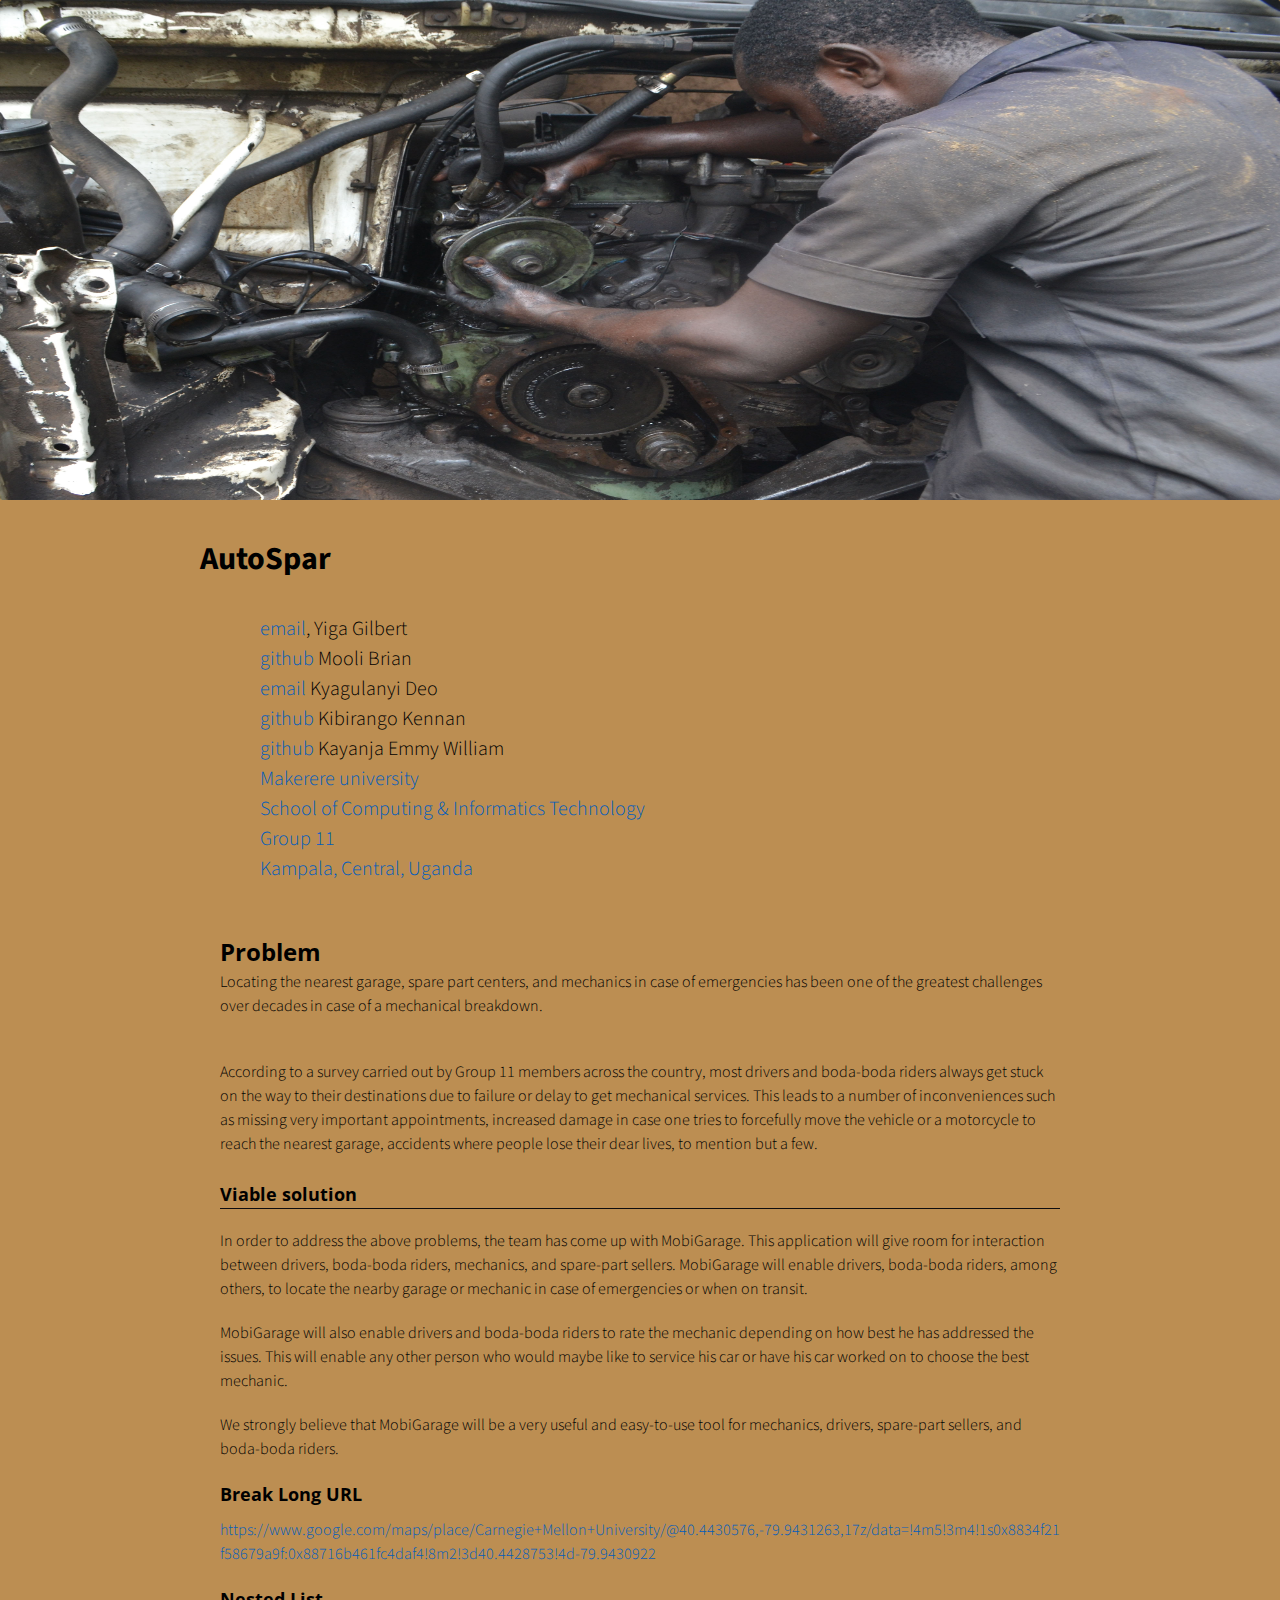
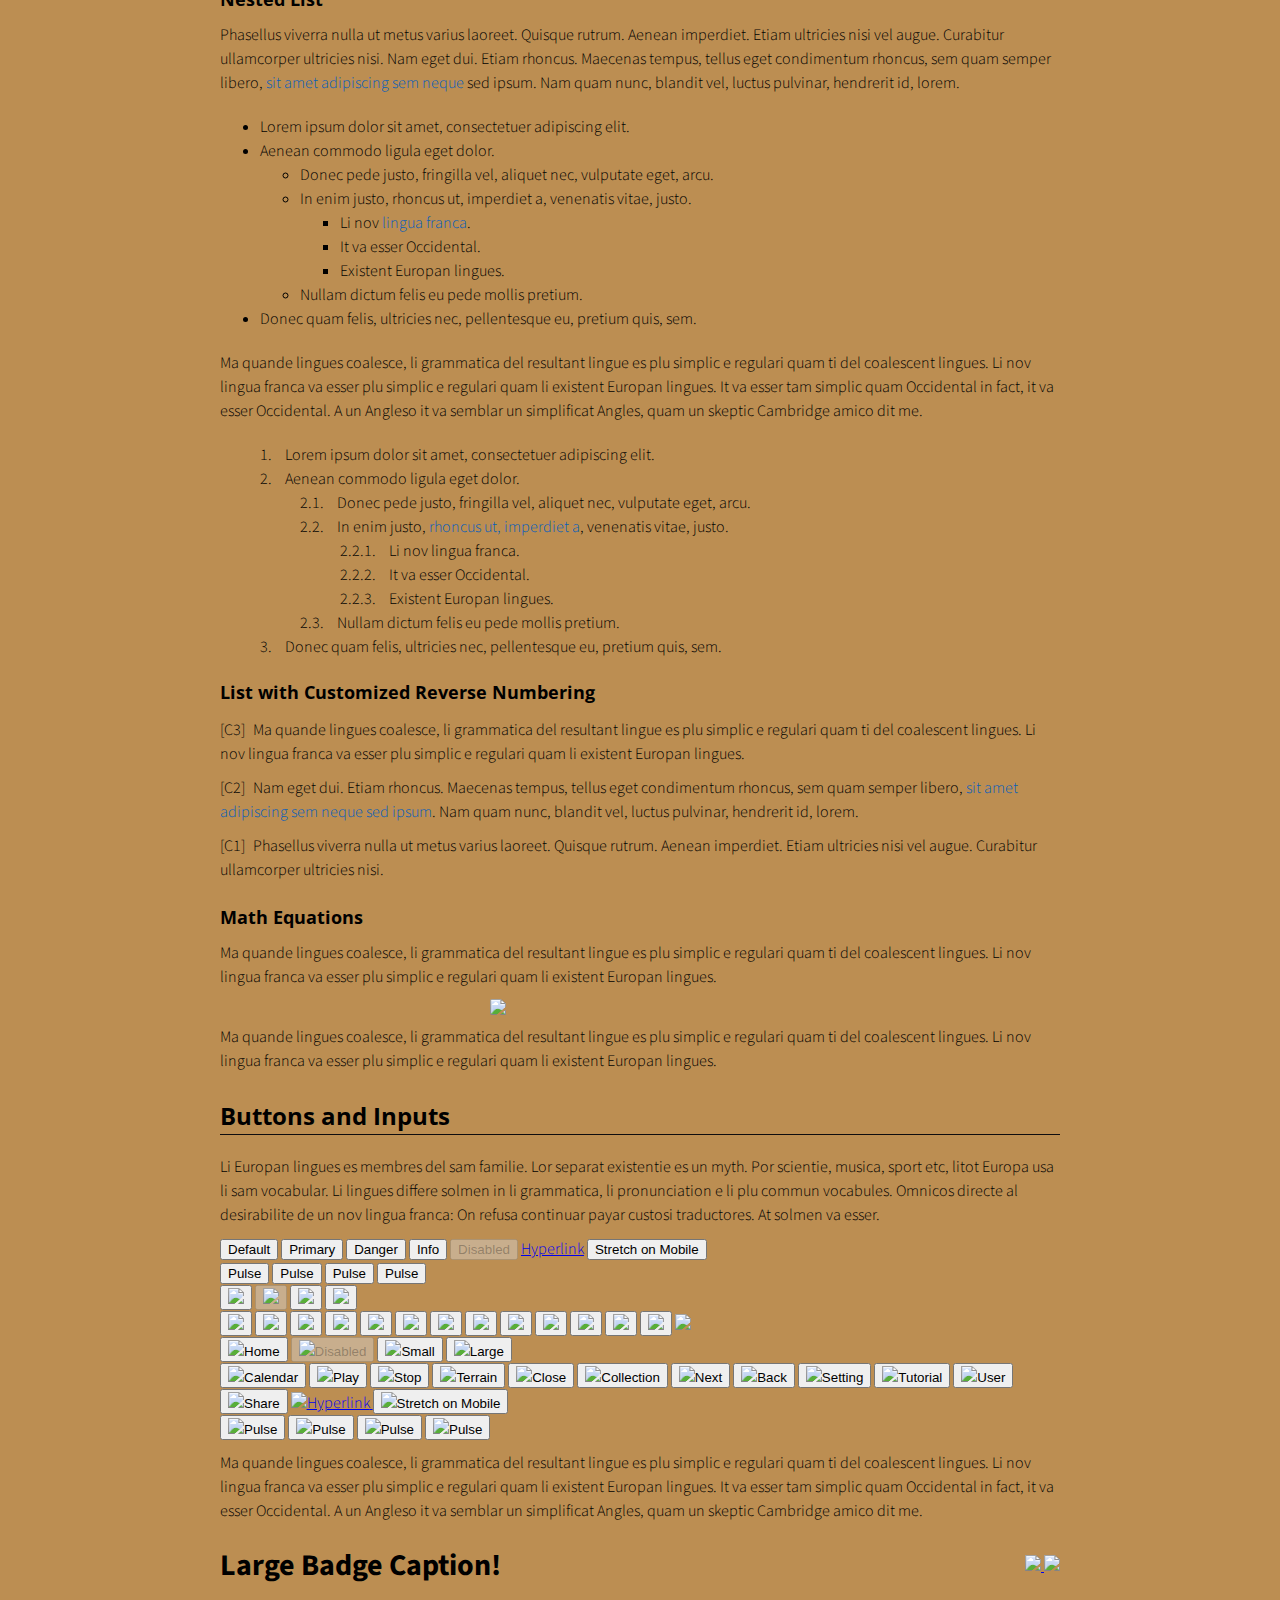
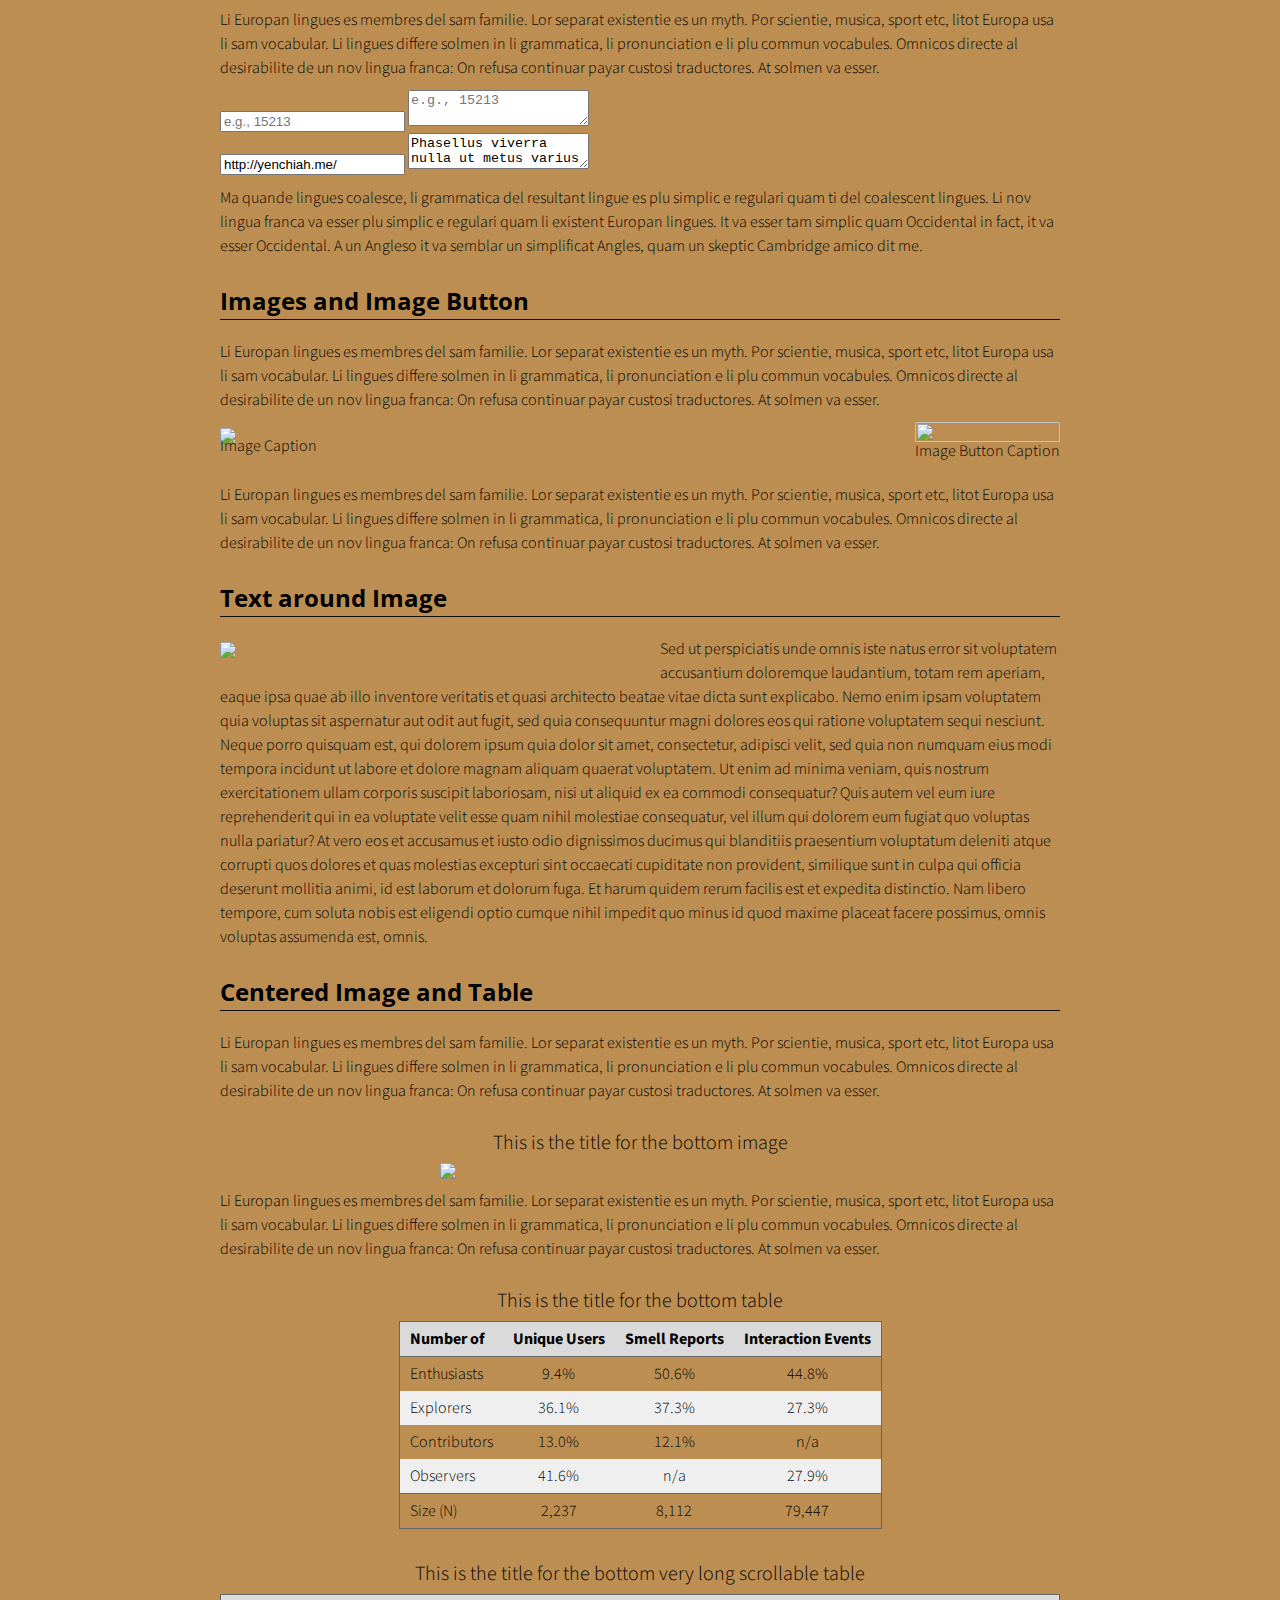
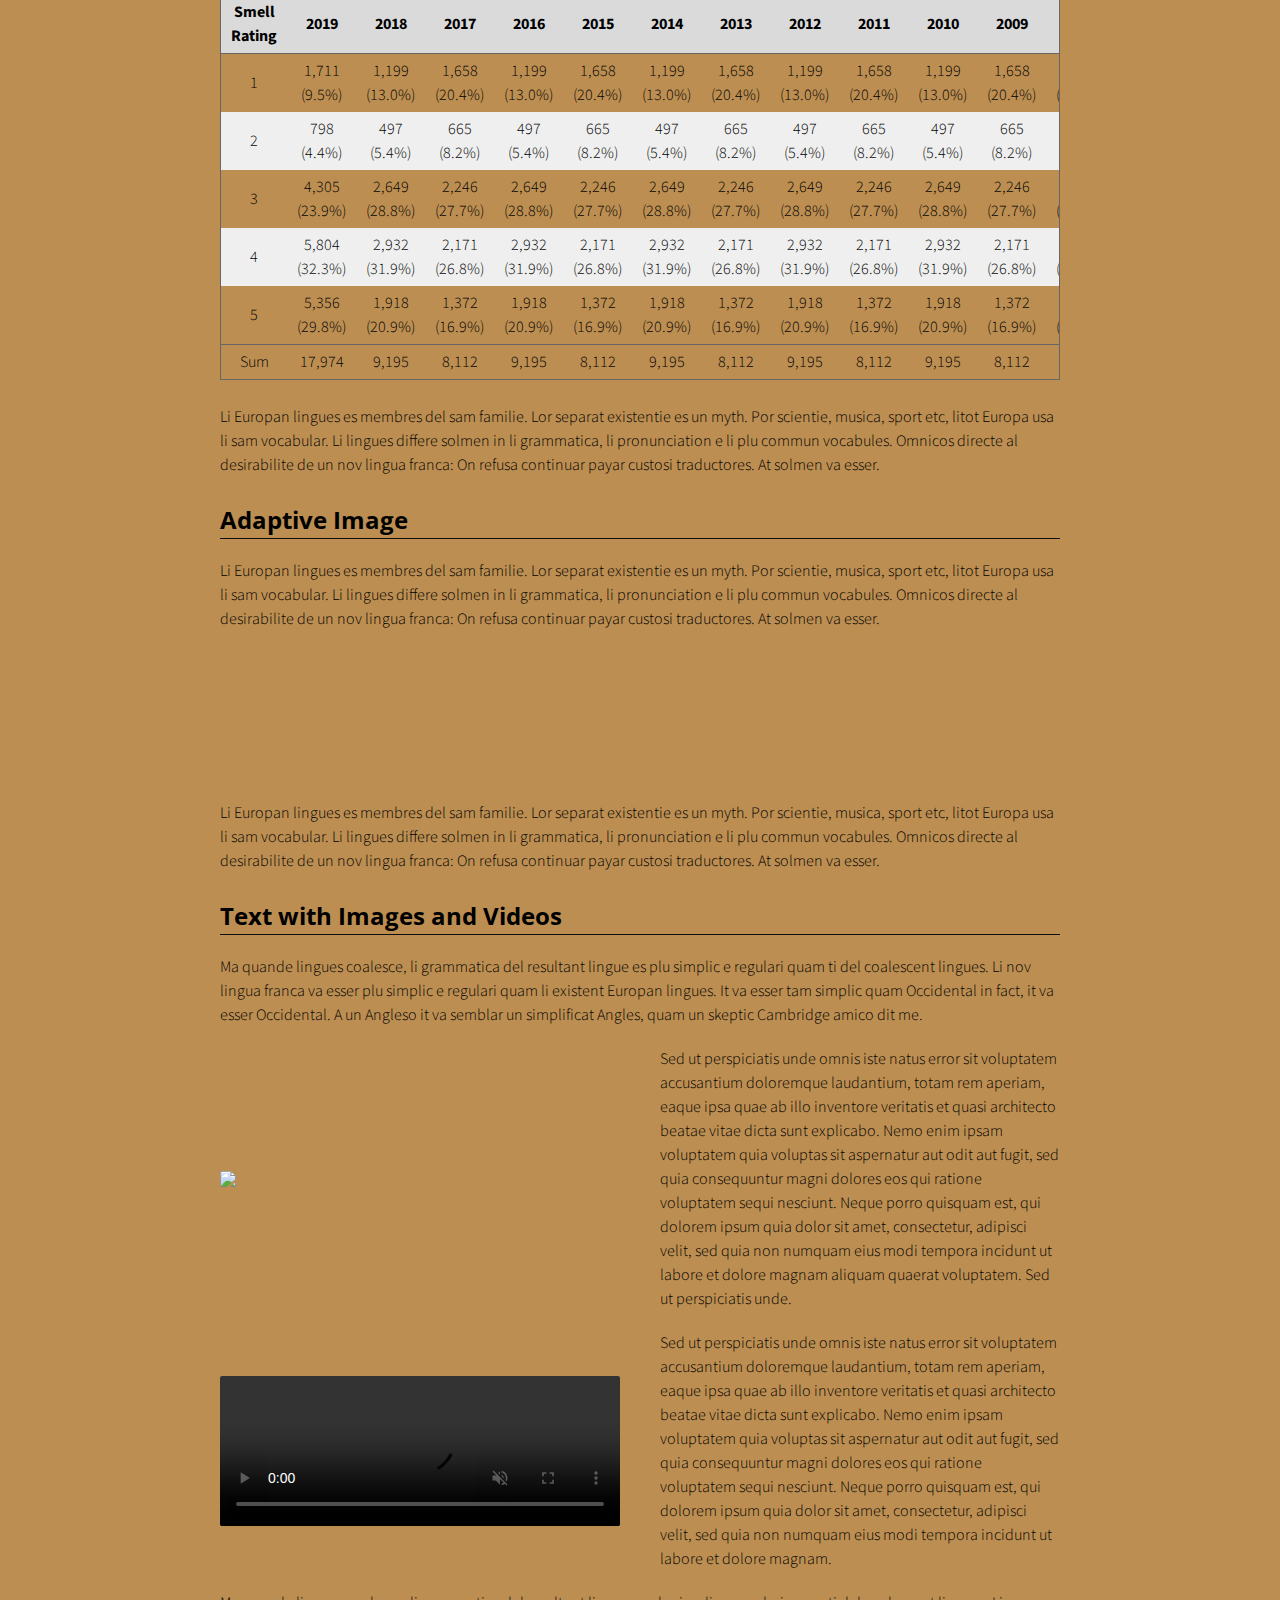
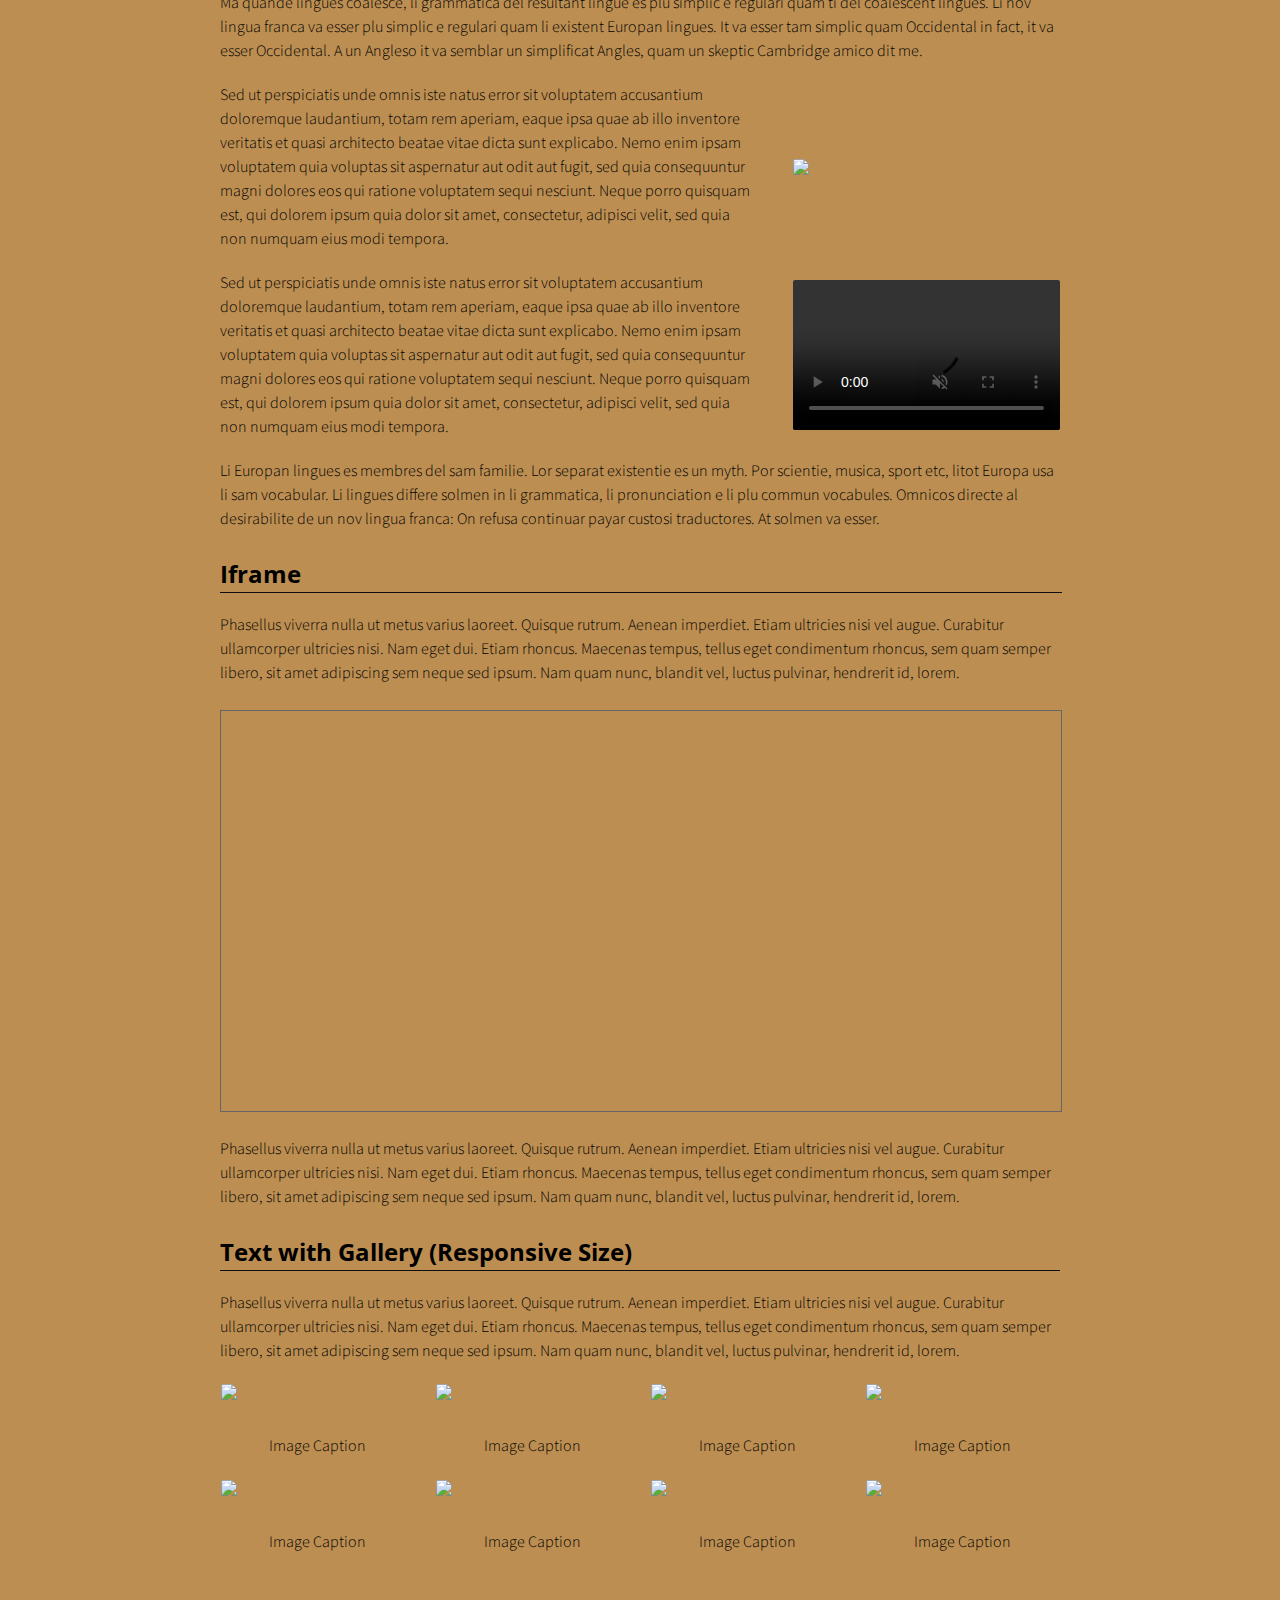
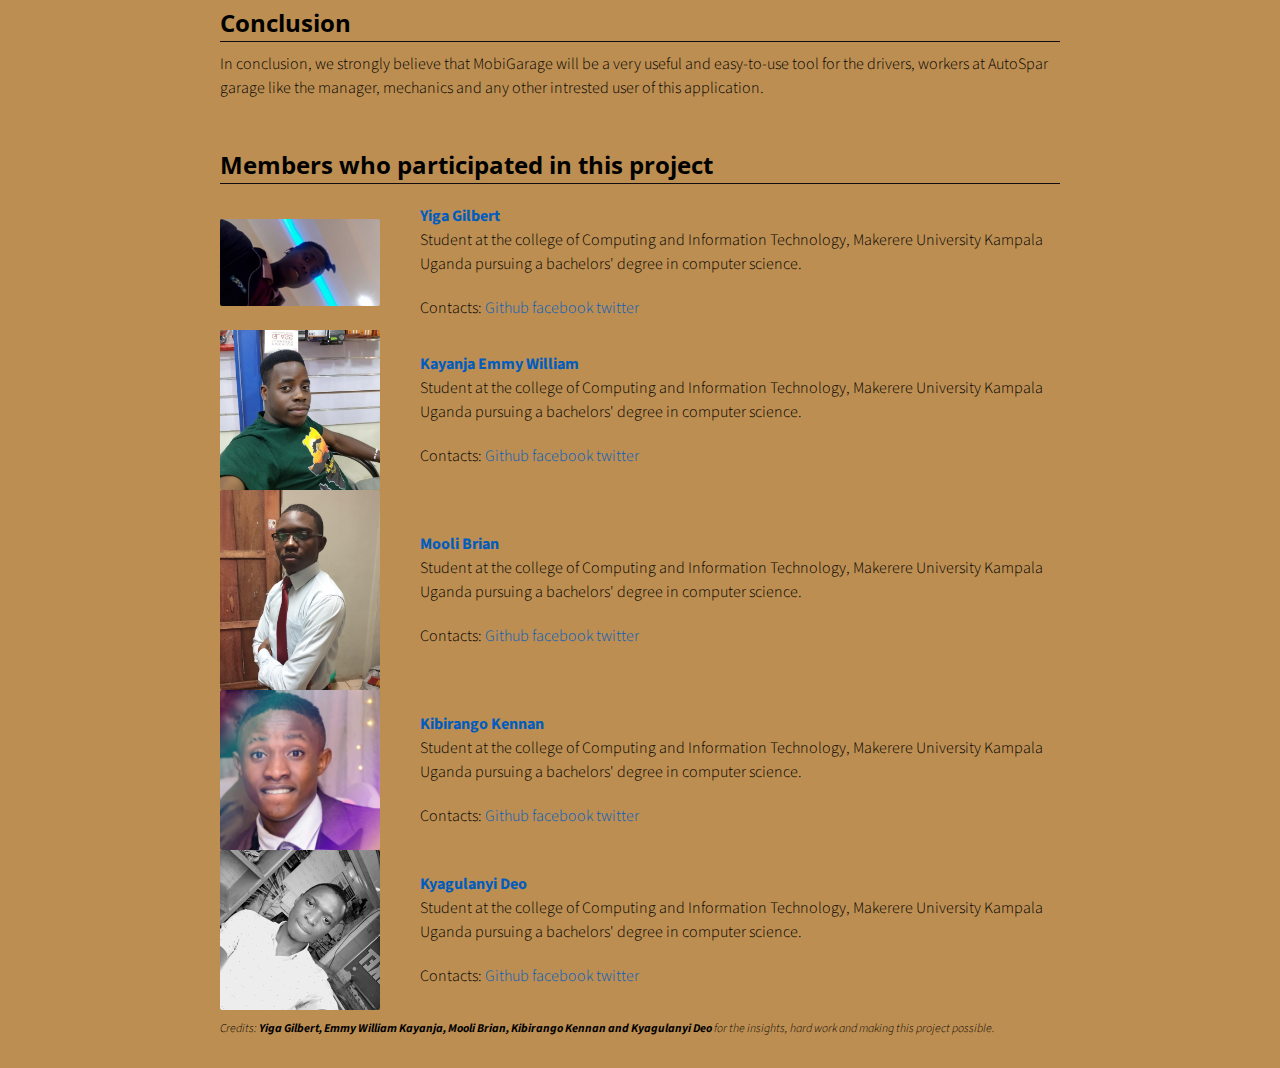
==== index.html @ 8714175f "Update index.html" ====
<!doctype html>
<html lang="en-US" class="no-touch">

<head>
  <title>MobiGarage</title>
  <meta charset="utf-8" name="viewport" content="width=device-width, initial-scale=1">
  <link href="css/frame.css" media="screen" rel="stylesheet" type="text/css" />
  <link href="css/controls.css" media="screen" rel="stylesheet" type="text/css" />
  <link href="css/custom.css" media="screen" rel="stylesheet" type="text/css" />
  <link href='https://fonts.googleapis.com/css?family=Open+Sans:400,700' rel='stylesheet' type='text/css'>
  <link href='https://fonts.googleapis.com/css?family=Open+Sans+Condensed:300,700' rel='stylesheet' type='text/css'>
  <link href="https://fonts.googleapis.com/css?family=Source+Sans+Pro:400,700" rel="stylesheet">
  <script src="https://ajax.googleapis.com/ajax/libs/jquery/3.3.1/jquery.min.js"></script>
  <script src="js/menu.js"></script>
  <style>
    .menu-index {
      color: rgb(255, 255, 255) !important;
      opacity: 1 !important;
      font-weight: 700 !important;
    }
  </style>
</head>

<body style="background-color: rgb(188,142, 82)">
  <div class="menu-container"></div>
  <img height="500" class="image" src="img/mechanic.jpg" alt="network error"/>
  <div class="content-container">
    <div class="content">
      <div class="content-table flex-column">
        <!-------------------------------------------------------------------------------------------->
        <h1 class="add-top-margin">AutoSpar</h1>
        <!--Start Intro-->
        <div class="flex-row">
          <div class="flex-item flex-column">
            
          </div>
          <div class="flex-item flex-column">
            <p class="text text-large">
              <a target="_blank" href="https://github.com/yigagilbert">email</a>, Yiga Gilbert<br>
              <a target="_blank" href="https://github.com/moolibrian">github</a> Mooli Brian<br>
              <a target="_blank" href="https://github.com/Deo111">email</a> Kyagulanyi Deo<br>
              <a target="_blank" href="https://github.com/132kibsdanger">github</a> Kibirango Kennan<br>
              <a target="_blank" href="https://github.com/emmywilliams">github</a> Kayanja Emmy William<br>
              <a target="_blank" href="www.mak.ac.ug">Makerere university</a><br>
              <a target="_blank" href="cit.mak.ac.ug">School of Computing & Informatics Technology</a><br>            
              <a target="_blank" href="emmywilliams.github.io">Group 11</a><br>
              <a target="_blank" href="www.mak.ac.ug">Kampala, Central, Uganda</a>
            </p>
          </div>
        </div>
        <div class="flex-row">
          <div class="flex-item flex-column">
            
            <p class="text add-top-margin">
              <h2 class="add-top-margin">Problem</h2>
              Locating the nearest garage, spare part centers, and mechanics in case of emergencies has been one of 
              the greatest challenges over decades in case of a mechanical breakdown.
            </p>
            <p class="text">
              According to a survey carried out by Group 11 members across the country, most drivers and boda-boda 
              riders always get stuck on the way to their destinations due to failure or delay to get mechanical 
              services. This leads to a number of inconveniences such as missing very important appointments, 
              increased damage in case one tries to forcefully move the vehicle or a motorcycle to reach the nearest 
              garage, accidents where people lose their dear lives, to mention but a few. 
            </p>
          </div>
        </div>
        <!--End Intro-->
        <!-------------------------------------------------------------------------------------------->
        <!--Start Text Only-->
        <div class="flex-row">
          <div class="flex-item flex-column">
              <h3 class="add-top-margin">Viable solution</h3>
            <hr>
            <p class="text">
              In order to address the above problems, the team has come up with MobiGarage. This application will 
              give room for interaction between drivers, boda-boda riders, mechanics, and spare-part sellers. 
              MobiGarage will enable drivers, boda-boda riders, among others, to locate the nearby garage or 
              mechanic in case of emergencies or when on transit. 
            </p>
            
            <p class="text">
              MobiGarage will also enable drivers and boda-boda riders to rate the mechanic depending on how best 
              he has addressed the issues. This will enable any other person who would maybe like to service his car 
              or have his car worked on to choose the best mechanic. 
            </p>
            
            <p class="text">
              We strongly believe that MobiGarage will be a very useful and easy-to-use tool for mechanics, drivers, 
              spare-part sellers, and boda-boda riders. 
            </p>
            
       
            
            <h3>Break Long URL</h3>
            <p class="text">
              <a class="break-long-url" target="_blank" href="https://www.google.com/maps/place/Carnegie+Mellon+University/@40.4430576,-79.9431263,17z/data=!4m5!3m4!1s0x8834f21f58679a9f:0x88716b461fc4daf4!8m2!3d40.4428753!4d-79.9430922">https://www.google.com/maps/place/Carnegie+Mellon+University/@40.4430576,-79.9431263,17z/data=!4m5!3m4!1s0x8834f21f58679a9f:0x88716b461fc4daf4!8m2!3d40.4428753!4d-79.9430922</a>
            </p>
            
                        
            <h3>Nested List</h3>
            <p class="text">
              Phasellus viverra nulla ut metus varius laoreet. Quisque rutrum. Aenean imperdiet. Etiam ultricies nisi vel
              augue. Curabitur ullamcorper ultricies nisi. Nam eget dui. Etiam rhoncus. Maecenas tempus, tellus eget
              condimentum rhoncus, sem quam semper libero, <a target="_blank" href="javascript:void(0)">sit amet adipiscing sem neque</a> sed ipsum. Nam quam nunc, blandit
              vel, luctus pulvinar, hendrerit id, lorem.
            </p>
            <ul>
              <li>Lorem ipsum dolor sit amet, consectetuer adipiscing elit.</li>
              <li>Aenean commodo ligula eget dolor.
                <ul>
                  <li>Donec pede justo, fringilla vel, aliquet nec, vulputate eget, arcu.</li>
                  <li>In enim justo, rhoncus ut, imperdiet a, venenatis vitae, justo.
                    <ul>
                      <li>Li nov <a target="_blank" href="javascript:void(0)">lingua franca</a>.</li>
                      <li>It va esser Occidental.</li>
                      <li>Existent Europan lingues.</li>
                    </ul>
                  </li>
                  <li>Nullam dictum felis eu pede mollis pretium.</li>
                </ul>
              </li>
              <li>Donec quam felis, ultricies nec, pellentesque eu, pretium quis, sem. </li>
            </ul>
            <p class="text">
              Ma quande lingues coalesce, li grammatica del resultant lingue es plu simplic e regulari quam ti del
              coalescent lingues. Li nov lingua franca va esser plu simplic e regulari quam li existent Europan lingues.
              It va esser tam simplic quam Occidental in fact, it va esser Occidental. A un Angleso it va semblar un
              simplificat Angles, quam un skeptic Cambridge amico dit me.
            </p>
            <ol class="nested">
              <li>Lorem ipsum dolor sit amet, consectetuer adipiscing elit.</li>
              <li>Aenean commodo ligula eget dolor.
                <ol class="nested">
                  <li>Donec pede justo, fringilla vel, aliquet nec, vulputate eget, arcu.</li>
                  <li>In enim justo, <a target="_blank" href="javascript:void(0)">rhoncus ut, imperdiet a</a>, venenatis vitae, justo.
                    <ol class="nested">
                      <li>Li nov lingua franca.</li>
                      <li>It va esser Occidental.</li>
                      <li>Existent Europan lingues.</li>
                    </ol>
                  </li>
                  <li>Nullam dictum felis eu pede mollis pretium.</li>
                </ol>
              </li>
              <li>Donec quam felis, ultricies nec, pellentesque eu, pretium quis, sem. </li>
            </ol>
            <h3>List with Customized Reverse Numbering</h3>
            <ol class="publication C-list">
              <li>
                <p class="text-small-margin">
                  Phasellus viverra nulla ut metus varius laoreet. Quisque rutrum. Aenean imperdiet. Etiam ultricies nisi vel
                  augue. Curabitur ullamcorper ultricies nisi.
                </p>
              </li>
              <li>
                <p class="text-small-margin">
                  Nam eget dui. Etiam rhoncus. Maecenas tempus, tellus eget
                  condimentum rhoncus, sem quam semper libero, <a target="_blank" href="javascript:void(0)">sit amet adipiscing sem neque sed ipsum</a>. Nam quam nunc, blandit
                  vel, luctus pulvinar, hendrerit id, lorem.
                </p>
              </li>
              <li>
                <p class="text-small-margin">
                  Ma quande lingues coalesce, li grammatica del resultant lingue es plu simplic e regulari quam ti del
                  coalescent lingues. Li nov lingua franca va esser plu simplic e regulari quam li existent Europan lingues.
                </p>
              </li>
            </ol>
            <h3>Math Equations</h3>
            <p class="text">
              Ma quande lingues coalesce, li grammatica del resultant lingue es plu simplic e regulari quam ti del
              coalescent lingues. Li nov lingua franca va esser plu simplic e regulari quam li existent Europan lingues.
            </p>
            <img class="image center" src="http://latex.codecogs.com/svg.latex?C\cdot(3\sin\theta_1+3\sin\theta_2-\cos\theta_1-\cos\theta_2)" style="max-width: 300px;">
            <p class="text">
              Ma quande lingues coalesce, li grammatica del resultant lingue es plu simplic e regulari quam ti del
              coalescent lingues. Li nov lingua franca va esser plu simplic e regulari quam li existent Europan lingues.
            </p>
          </div>
        </div>
        <!--End Text Only-->
        <!-------------------------------------------------------------------------------------------->
        <!--Start Text with Buttons-->
        <div class="flex-row">
          <div class="flex-item flex-column">
            <h2 class="add-top-margin">Buttons and Inputs</h2>
            <hr>
            <p class="text">
              Li Europan lingues es membres del sam familie. Lor separat existentie es un myth. Por scientie, musica,
              sport etc, litot Europa usa li sam vocabular. Li lingues differe solmen in li grammatica, li pronunciation e
              li plu commun vocabules. Omnicos directe al desirabilite de un nov lingua franca: On refusa continuar payar
              custosi traductores. At solmen va esser.
            </p>
            <div class="control-group">
              <button class="custom-button">Default</button>
              <button class="custom-button custom-button-primary">Primary</button>
              <button class="custom-button custom-button-danger">Danger</button>
              <button class="custom-button custom-button-info">Info</button>
              <button class="custom-button" disabled>Disabled</button>
              <a class="custom-button" target="_blank" href="https://github.com/yenchiah/project-website-template" target="_blank">Hyperlink</a>
              <button class="custom-button custom-button-primary stretch-on-mobile">Stretch on Mobile</button>
            </div>
            <div class="control-group">
              <button class="custom-button pulse-black">Pulse</button>
              <button class="custom-button custom-button-primary pulse-primary">Pulse</button>
              <button class="custom-button custom-button-danger pulse-danger">Pulse</button>
              <button class="custom-button custom-button-info pulse-info">Pulse</button>
            </div>
            <div class="control-group">
              <button class="custom-button-flat"><img src="img/home.png"></button>
              <button class="custom-button-flat" disabled><img src="img/home.png"></button>
              <button class="custom-button-flat small"><img src="img/home.png"></button>
              <button class="custom-button-flat large"><img src="img/home.png"></button>
            </div>
            <div class="control-group">
              <button class="custom-button-flat"><img src="img/calendar.png"></button>
              <button class="custom-button-flat"><img src="img/play.png"></button>
              <button class="custom-button-flat"><img src="img/pause.png"></button>
              <button class="custom-button-flat"><img src="img/stop.png"></button>
              <button class="custom-button-flat"><img src="img/terrain.png"></button>
              <button class="custom-button-flat"><img src="img/close.png"></button>
              <button class="custom-button-flat"><img src="img/collection.png"></button>
              <button class="custom-button-flat"><img src="img/next.png"></button>
              <button class="custom-button-flat"><img src="img/back.png"></button>
              <button class="custom-button-flat"><img src="img/setting.png"></button>
              <button class="custom-button-flat"><img src="img/book.png"></button>
              <button class="custom-button-flat"><img src="img/user.png"></button>
              <button class="custom-button-flat"><img src="img/share.png"></button>
              <a class="custom-button-flat" href="https://github.com/yenchiah/project-website-template" target="_blank">
                <img src="img/link.png">
              </a>
            </div>
            <div class="control-group">
              <button class="custom-button-flat"><img src="img/home.png"><span>Home</span></button>
              <button class="custom-button-flat" disabled><img src="img/home.png"><span>Disabled</span></button>
              <button class="custom-button-flat small"><img src="img/home.png"><span>Small</span></button>
              <button class="custom-button-flat large"><img src="img/home.png"><span>Large</span></button>
            </div>
            <div class="control-group">
              <button class="custom-button-flat"><img src="img/calendar.png"><span>Calendar</span></button>
              <button class="custom-button-flat"><img src="img/play.png"><span>Play</span></button>
              <button class="custom-button-flat"><img src="img/stop.png"><span>Stop</span></button>
              <button class="custom-button-flat"><img src="img/terrain.png"><span>Terrain</span></button>
              <button class="custom-button-flat"><img src="img/close.png"><span>Close</span></button>
              <button class="custom-button-flat"><img src="img/collection.png"><span>Collection</span></button>
              <button class="custom-button-flat"><img src="img/next.png"><span>Next</span></button>
              <button class="custom-button-flat"><img src="img/back.png"><span>Back</span></button>
              <button class="custom-button-flat"><img src="img/setting.png"><span>Setting</span></button>
              <button class="custom-button-flat"><img src="img/book.png"><span>Tutorial</span></button>
              <button class="custom-button-flat"><img src="img/user.png"><span>User</span></button>
              <button class="custom-button-flat"><img src="img/share.png"><span>Share</span></button>
              <a class="custom-button-flat" href="https://github.com/yenchiah/project-website-template" target="_blank">
                <img src="img/link.png"><span>Hyperlink</span>
              </a>
              <button class="custom-button-flat stretch-on-mobile"><img src="img/play.png"><span>Stretch on Mobile</span></button>
            </div>
            <div class="control-group">
              <button class="custom-button-flat pulse-black"><img src="img/home.png"><span>Pulse</span></button>
              <button class="custom-button-flat pulse-primary"><img src="img/home.png"><span>Pulse</span></button>
              <button class="custom-button-flat pulse-danger"><img src="img/home.png"><span>Pulse</span></button>
              <button class="custom-button-flat pulse-info"><img src="img/home.png"><span>Pulse</span></button>
            </div>
            <p class="text">
              Ma quande lingues coalesce, li grammatica del resultant lingue es plu simplic e regulari quam ti del
              coalescent lingues. Li nov lingua franca va esser plu simplic e regulari quam li existent Europan lingues.
              It va esser tam simplic quam Occidental in fact, it va esser Occidental. A un Angleso it va semblar un
              simplificat Angles, quam un skeptic Cambridge amico dit me.
            </p>
          </div>
        </div>
        <div class="flex-row-space-between">
          <div class="flex-item flex-column">
            <p class="text badge-text">Large Badge Caption!</p>
          </div>
          <div class="flex-item flex-column">
            <div class="control-group">
              <a href="javascript:void(0)" target="_blank" class="custom-image-button">
                <img src="img/app-store-badge.png" width="150">
              </a>
              <a href="javascript:void(0)" target="_blank" class="custom-image-button">
                <img src="img/google-play-badge.png" width="150">
              </a>
            </div>
          </div>
        </div>
        <div class="flex-row">
          <div class="flex-item flex-column">
            <p class="text">
              Li Europan lingues es membres del sam familie. Lor separat existentie es un myth. Por scientie, musica,
              sport etc, litot Europa usa li sam vocabular. Li lingues differe solmen in li grammatica, li pronunciation e
              li plu commun vocabules. Omnicos directe al desirabilite de un nov lingua franca: On refusa continuar payar
              custosi traductores. At solmen va esser.
            </p>
            <div class="control-group">
              <input class="custom-textbox stretch-on-mobile" type="text" placeholder="e.g., 15213">
              <textarea class="custom-textbox stretch-on-mobile" placeholder="e.g., 15213"></textarea>
            </div>
            <div class="control-group">
              <input class="custom-textbox stretch-on-mobile" value="http://yenchiah.me/" type="text" readonly>
              <textarea class="custom-textbox stretch-on-mobile" readonly>Phasellus viverra nulla ut metus varius laoreet.</textarea>
            </div>
            <p class="text">
              Ma quande lingues coalesce, li grammatica del resultant lingue es plu simplic e regulari quam ti del
              coalescent lingues. Li nov lingua franca va esser plu simplic e regulari quam li existent Europan lingues.
              It va esser tam simplic quam Occidental in fact, it va esser Occidental. A un Angleso it va semblar un
              simplificat Angles, quam un skeptic Cambridge amico dit me.
            </p>
          </div>
        </div>
        <!--End Text with Buttons-->
        <!-------------------------------------------------------------------------------------------->
        <!--Start Text with Images and Image buttons-->
        <div class="flex-row">
          <div class="flex-item flex-column">
            <h2 class="add-top-margin">Images and Image Button</h2>
            <hr>
            <p class="text">
              Li Europan lingues es membres del sam familie. Lor separat existentie es un myth. Por scientie, musica,
              sport etc, litot Europa usa li sam vocabular. Li lingues differe solmen in li grammatica, li pronunciation e
              li plu commun vocabules. Omnicos directe al desirabilite de un nov lingua franca: On refusa continuar payar
              custosi traductores. At solmen va esser.
            </p>
          </div>
        </div>
        <div class="flex-row-space-between">
          <div class="flex-item flex-column">
            <img class="image max-width-400" src="img/dummay-img.png">
            <p class="image-caption">Image Caption</p>
          </div>
          <div class="flex-item flex-column">
            <a href="https://github.com/yenchiah/project-website-template" target="_blank" class="image max-width-400">
              <img src="img/dummay-img.png">
            </a>
            <p class="image-caption">Image Button Caption</p>
          </div>
        </div>
        <div class="flex-row">
          <div class="flex-item flex-column">
            <p class="text">
              Li Europan lingues es membres del sam familie. Lor separat existentie es un myth. Por scientie, musica,
              sport etc, litot Europa usa li sam vocabular. Li lingues differe solmen in li grammatica, li pronunciation e
              li plu commun vocabules. Omnicos directe al desirabilite de un nov lingua franca: On refusa continuar payar
              custosi traductores. At solmen va esser.
            </p>
          </div>
        </div>
        <!--End Text with Images and Image buttons-->
        <!-------------------------------------------------------------------------------------------->
        <!--Start Text around Image-->
        <div class="flex-row">
          <div class="flex-item flex-column">
            <h2 class="add-top-margin">Text around Image</h2>
            <hr>
            <p class="text">
              <img class="image image-wrap-text max-width-400" src="img/dummay-img.png">
              Sed ut perspiciatis unde omnis iste natus error sit voluptatem accusantium doloremque laudantium, totam rem
              aperiam, eaque ipsa quae ab illo inventore veritatis et quasi architecto beatae vitae dicta sunt explicabo.
              Nemo enim ipsam voluptatem quia voluptas sit aspernatur aut odit aut fugit, sed quia consequuntur magni
              dolores eos qui ratione voluptatem sequi nesciunt. Neque porro quisquam est, qui dolorem ipsum quia dolor sit
              amet, consectetur, adipisci velit, sed quia non numquam eius modi tempora incidunt ut labore et dolore magnam
              aliquam quaerat voluptatem. Ut enim ad minima veniam, quis nostrum exercitationem ullam corporis suscipit
              laboriosam, nisi ut aliquid ex ea commodi consequatur? Quis autem vel eum iure reprehenderit qui in ea
              voluptate velit esse quam nihil molestiae consequatur, vel illum qui dolorem eum fugiat quo voluptas nulla
              pariatur? At vero eos et accusamus et iusto odio dignissimos ducimus qui blanditiis praesentium voluptatum
              deleniti atque corrupti quos dolores et quas molestias excepturi sint occaecati cupiditate non provident,
              similique sunt in culpa qui officia deserunt mollitia animi, id est laborum et dolorum fuga. Et harum quidem
              rerum facilis est et expedita distinctio. Nam libero tempore, cum soluta nobis est eligendi optio cumque nihil
              impedit quo minus id quod maxime placeat facere possimus, omnis voluptas assumenda est, omnis.
            </p>
          </div>
        </div>
        <!--End Text around Image-->
        <!-------------------------------------------------------------------------------------------->
        <!--Start Text with Centered Image and Table-->
        <div class="flex-row">
          <div class="flex-item flex-column">
            <h2 class="add-top-margin">Centered Image and Table</h2>
            <hr>
            <p class="text">
              Li Europan lingues es membres del sam familie. Lor separat existentie es un myth. Por scientie, musica,
              sport etc, litot Europa usa li sam vocabular. Li lingues differe solmen in li grammatica, li pronunciation e
              li plu commun vocabules. Omnicos directe al desirabilite de un nov lingua franca: On refusa continuar payar
              custosi traductores. At solmen va esser.
            </p>
            <p class="text text-center graph-title">
              This is the title for the bottom image
            </p>
            <img class="image center max-width-400 add-top-margin-small" src="img/dummay-img.png">
            <p class="text">
              Li Europan lingues es membres del sam familie. Lor separat existentie es un myth. Por scientie, musica,
              sport etc, litot Europa usa li sam vocabular. Li lingues differe solmen in li grammatica, li pronunciation e
              li plu commun vocabules. Omnicos directe al desirabilite de un nov lingua franca: On refusa continuar payar
              custosi traductores. At solmen va esser.
            </p>
            <p class="text text-center graph-title">
              This is the title for the bottom table
            </p>
            <div class="custom-table-container center add-top-margin-small">
              <table class="custom-table">
                <thead>
                  <tr class="bg-color-gray">
                    <th>Number of</th>
                    <th class="text-center">Unique Users</th>
                    <th class="text-center">Smell Reports</th>
                    <th class="text-center">Interaction Events</th>
                  </tr>
                </thead>
                <tbody>
                  <tr>
                    <td>Enthusiasts</td>
                    <td class="text-center">9.4%</td>
                    <td class="text-center">50.6%</td>
                    <td class="text-center">44.8%</td>
                  </tr>
                  <tr class="bg-color-light-gray">
                    <td>Explorers</td>
                    <td class="text-center">36.1%</td>
                    <td class="text-center">37.3%</td>
                    <td class="text-center">27.3%</td>
                  </tr>
                  <tr>
                    <td>Contributors</td>
                    <td class="text-center">13.0%</td>
                    <td class="text-center">12.1%</td>
                    <td class="text-center">n/a</td>
                  </tr>
                  <tr class="bg-color-light-gray">
                    <td>Observers</td>
                    <td class="text-center">41.6%</td>
                    <td class="text-center">n/a</td>
                    <td class="text-center">27.9%</td>
                  </tr>
                </tbody>
                <tfoot>
                  <tr>
                    <td>Size (N)</td>
                    <td class="text-center">2,237</td>
                    <td class="text-center">8,112</td>
                    <td class="text-center">79,447</td>
                  </tr>
                </tfoot>
              </table>
            </div>
            <p class="text text-center graph-title">
              This is the title for the bottom very long scrollable table
            </p>
            <div class="custom-table-container center add-top-margin-small">
              <table class="custom-table">
                <thead>
                  <tr class="bg-color-gray">
                    <th class="text-center">Smell Rating</th>
                    <th class="text-center">2019</th>
                    <th class="text-center">2018</th>
                    <th class="text-center">2017</th>
                    <th class="text-center">2016</th>
                    <th class="text-center">2015</th>
                    <th class="text-center">2014</th>
                    <th class="text-center">2013</th>
                    <th class="text-center">2012</th>
                    <th class="text-center">2011</th>
                    <th class="text-center">2010</th>
                    <th class="text-center">2009</th>
                    <th class="text-center">2008</th>
                    <th class="text-center">2007</th>
                  </tr>
                </thead>
                <tbody>
                  <tr>
                    <td class="text-center">1</td>
                    <td class="text-center">1,711 (9.5%)</td>
                    <td class="text-center">1,199 (13.0%)</td>
                    <td class="text-center">1,658 (20.4%)</td>
                    <td class="text-center">1,199 (13.0%)</td>
                    <td class="text-center">1,658 (20.4%)</td>
                    <td class="text-center">1,199 (13.0%)</td>
                    <td class="text-center">1,658 (20.4%)</td>
                    <td class="text-center">1,199 (13.0%)</td>
                    <td class="text-center">1,658 (20.4%)</td>
                    <td class="text-center">1,199 (13.0%)</td>
                    <td class="text-center">1,658 (20.4%)</td>
                    <td class="text-center">1,199 (13.0%)</td>
                    <td class="text-center">1,658 (20.4%)</td>
                  </tr>
                  <tr class="bg-color-light-gray">
                    <td class="text-center">2</td>
                    <td class="text-center">798 (4.4%)</td>
                    <td class="text-center">497 (5.4%)</td>
                    <td class="text-center">665 (8.2%)</td>
                    <td class="text-center">497 (5.4%)</td>
                    <td class="text-center">665 (8.2%)</td>
                    <td class="text-center">497 (5.4%)</td>
                    <td class="text-center">665 (8.2%)</td>
                    <td class="text-center">497 (5.4%)</td>
                    <td class="text-center">665 (8.2%)</td>
                    <td class="text-center">497 (5.4%)</td>
                    <td class="text-center">665 (8.2%)</td>
                    <td class="text-center">497 (5.4%)</td>
                    <td class="text-center">665 (8.2%)</td>
                  </tr>
                  <tr>
                    <td class="text-center">3</td>
                    <td class="text-center">4,305 (23.9%)</td>
                    <td class="text-center">2,649 (28.8%)</td>
                    <td class="text-center">2,246 (27.7%)</td>
                    <td class="text-center">2,649 (28.8%)</td>
                    <td class="text-center">2,246 (27.7%)</td>
                    <td class="text-center">2,649 (28.8%)</td>
                    <td class="text-center">2,246 (27.7%)</td>
                    <td class="text-center">2,649 (28.8%)</td>
                    <td class="text-center">2,246 (27.7%)</td>
                    <td class="text-center">2,649 (28.8%)</td>
                    <td class="text-center">2,246 (27.7%)</td>
                    <td class="text-center">2,649 (28.8%)</td>
                    <td class="text-center">2,246 (27.7%)</td>
                  </tr>
                  <tr class="bg-color-light-gray">
                    <td class="text-center">4</td>
                    <td class="text-center">5,804 (32.3%)</td>
                    <td class="text-center">2,932 (31.9%)</td>
                    <td class="text-center">2,171 (26.8%)</td>
                    <td class="text-center">2,932 (31.9%)</td>
                    <td class="text-center">2,171 (26.8%)</td>
                    <td class="text-center">2,932 (31.9%)</td>
                    <td class="text-center">2,171 (26.8%)</td>
                    <td class="text-center">2,932 (31.9%)</td>
                    <td class="text-center">2,171 (26.8%)</td>
                    <td class="text-center">2,932 (31.9%)</td>
                    <td class="text-center">2,171 (26.8%)</td>
                    <td class="text-center">2,932 (31.9%)</td>
                    <td class="text-center">2,171 (26.8%)</td>
                  </tr>
                  <tr>
                    <td class="text-center">5</td>
                    <td class="text-center">5,356 (29.8%)</td>
                    <td class="text-center">1,918 (20.9%)</td>
                    <td class="text-center">1,372 (16.9%)</td>
                    <td class="text-center">1,918 (20.9%)</td>
                    <td class="text-center">1,372 (16.9%)</td>
                    <td class="text-center">1,918 (20.9%)</td>
                    <td class="text-center">1,372 (16.9%)</td>
                    <td class="text-center">1,918 (20.9%)</td>
                    <td class="text-center">1,372 (16.9%)</td>
                    <td class="text-center">1,918 (20.9%)</td>
                    <td class="text-center">1,372 (16.9%)</td>
                    <td class="text-center">1,918 (20.9%)</td>
                    <td class="text-center">1,372 (16.9%)</td>
                  </tr>
                </tbody>
                <tfoot>
                  <tr>
                    <td class="text-center">Sum</td>
                    <td class="text-center">17,974</td>
                    <td class="text-center">9,195</td>
                    <td class="text-center">8,112</td>
                    <td class="text-center">9,195</td>
                    <td class="text-center">8,112</td>
                    <td class="text-center">9,195</td>
                    <td class="text-center">8,112</td>
                    <td class="text-center">9,195</td>
                    <td class="text-center">8,112</td>
                    <td class="text-center">9,195</td>
                    <td class="text-center">8,112</td>
                    <td class="text-center">9,195</td>
                    <td class="text-center">8,112</td>
                  </tr>
                </tfoot>
              </table>
            </div>
            <p class="text">
              Li Europan lingues es membres del sam familie. Lor separat existentie es un myth. Por scientie, musica,
              sport etc, litot Europa usa li sam vocabular. Li lingues differe solmen in li grammatica, li pronunciation e
              li plu commun vocabules. Omnicos directe al desirabilite de un nov lingua franca: On refusa continuar payar
              custosi traductores. At solmen va esser.
            </p>
          </div>
        </div>
        <!--End Text with Centered Image and Table-->
        <!-------------------------------------------------------------------------------------------->
        <!--Start Text with Adaptive Image-->
        <div class="flex-row">
          <div class="flex-item flex-column">
            <h2 class="add-top-margin">Adaptive Image</h2>
            <hr>
            <p class="text">
              Li Europan lingues es membres del sam familie. Lor separat existentie es un myth. Por scientie, musica,
              sport etc, litot Europa usa li sam vocabular. Li lingues differe solmen in li grammatica, li pronunciation e
              li plu commun vocabules. Omnicos directe al desirabilite de un nov lingua franca: On refusa continuar payar
              custosi traductores. At solmen va esser.
            </p>
            <a class="image adaptive-image" style="background-image: url('img/dummay-img-long.png'); min-height: 150px;" href="img/dummay-img-long.png" target="_blank"></a>
            <p class="text">
              Li Europan lingues es membres del sam familie. Lor separat existentie es un myth. Por scientie, musica,
              sport etc, litot Europa usa li sam vocabular. Li lingues differe solmen in li grammatica, li pronunciation e
              li plu commun vocabules. Omnicos directe al desirabilite de un nov lingua franca: On refusa continuar payar
              custosi traductores. At solmen va esser.
            </p>
          </div>
        </div>
        <!--End Text with Adaptive Image-->
        <!-------------------------------------------------------------------------------------------->
        <!--Start Text with Images and Videos-->
        <div class="flex-row">
          <div class="flex-item flex-column">
            <h2 class="add-top-margin">Text with Images and Videos</h2>
            <hr>
            <p class="text">
              Ma quande lingues coalesce, li grammatica del resultant lingue es plu simplic e regulari quam ti del
              coalescent lingues. Li nov lingua franca va esser plu simplic e regulari quam li existent Europan lingues.
              It va esser tam simplic quam Occidental in fact, it va esser Occidental. A un Angleso it va semblar un
              simplificat Angles, quam un skeptic Cambridge amico dit me.
            </p>
          </div>
        </div>
        <div class="flex-row">
          <div class="flex-item flex-item-stretch flex-column">
            <img class="image" src="img/dummay-img.png">
          </div>
          <div class="flex-item flex-item-stretch flex-column">
            <p class="text">
              Sed ut perspiciatis unde omnis iste natus error sit voluptatem accusantium doloremque laudantium, totam rem
              aperiam, eaque ipsa quae ab illo inventore veritatis et quasi architecto beatae vitae dicta sunt explicabo.
              Nemo enim ipsam voluptatem quia voluptas sit aspernatur aut odit aut fugit, sed quia consequuntur magni
              dolores eos qui ratione voluptatem sequi nesciunt. Neque porro quisquam est, qui dolorem ipsum quia dolor
              sit amet, consectetur, adipisci velit, sed quia non numquam eius modi tempora incidunt ut labore et dolore
              magnam aliquam quaerat voluptatem. Sed ut perspiciatis unde.
            </p>
          </div>
        </div>
        <div class="flex-row">
          <div class="flex-item flex-item-stretch flex-column">
            <video preload controls autoplay loop muted playsinline class="image">
              <source src="vid/mov_bbb.mp4" type="video/mp4">
              Your browser does not support the video tag.
            </video>
          </div>
          <div class="flex-item flex-item-stretch flex-column">
            <p class="text">
              Sed ut perspiciatis unde omnis iste natus error sit voluptatem accusantium doloremque laudantium, totam rem
              aperiam, eaque ipsa quae ab illo inventore veritatis et quasi architecto beatae vitae dicta sunt explicabo.
              Nemo enim ipsam voluptatem quia voluptas sit aspernatur aut odit aut fugit, sed quia consequuntur magni
              dolores eos qui ratione voluptatem sequi nesciunt. Neque porro quisquam est, qui dolorem ipsum quia dolor
              sit amet, consectetur, adipisci velit, sed quia non numquam eius modi tempora incidunt ut labore et dolore
              magnam.
            </p>
          </div>
        </div>
        <div class="flex-row">
          <div class="flex-item flex-column">
            <p class="text">
              Ma quande lingues coalesce, li grammatica del resultant lingue es plu simplic e regulari quam ti del
              coalescent lingues. Li nov lingua franca va esser plu simplic e regulari quam li existent Europan lingues.
              It va esser tam simplic quam Occidental in fact, it va esser Occidental. A un Angleso it va semblar un
              simplificat Angles, quam un skeptic Cambridge amico dit me.
            </p>
          </div>
        </div>
        <div class="flex-row">
          <div class="flex-item flex-item-stretch-2 flex-column">
            <p class="text">
              Sed ut perspiciatis unde omnis iste natus error sit voluptatem accusantium doloremque laudantium, totam rem
              aperiam, eaque ipsa quae ab illo inventore veritatis et quasi architecto beatae vitae dicta sunt explicabo.
              Nemo enim ipsam voluptatem quia voluptas sit aspernatur aut odit aut fugit, sed quia consequuntur magni
              dolores eos qui ratione voluptatem sequi nesciunt. Neque porro quisquam est, qui dolorem ipsum quia dolor
              sit amet, consectetur, adipisci velit, sed quia non numquam eius modi tempora.
            </p>
          </div>
          <div class="flex-item flex-item-stretch flex-column">
            <img class="image" src="img/dummay-img.png">
          </div>
        </div>
        <div class="flex-row">
          <div class="flex-item flex-item-stretch-2 flex-column">
            <p class="text">
              Sed ut perspiciatis unde omnis iste natus error sit voluptatem accusantium doloremque laudantium, totam rem
              aperiam, eaque ipsa quae ab illo inventore veritatis et quasi architecto beatae vitae dicta sunt explicabo.
              Nemo enim ipsam voluptatem quia voluptas sit aspernatur aut odit aut fugit, sed quia consequuntur magni
              dolores eos qui ratione voluptatem sequi nesciunt. Neque porro quisquam est, qui dolorem ipsum quia dolor
              sit amet, consectetur, adipisci velit, sed quia non numquam eius modi tempora.
            </p>
          </div>
          <div class="flex-item flex-item-stretch flex-column">
            <video preload controls autoplay loop muted playsinline class="image">
              <source src="vid/mov_bbb.mp4" type="video/mp4">
              Your browser does not support the video tag.
            </video>
          </div>
        </div>
        <div class="flex-row">
          <div class="flex-item flex-item-stretch flex-column">
            <p class="text">
              Li Europan lingues es membres del sam familie. Lor separat existentie es un myth. Por scientie, musica,
              sport etc, litot Europa usa li sam vocabular. Li lingues differe solmen in li grammatica, li pronunciation e
              li plu commun vocabules. Omnicos directe al desirabilite de un nov lingua franca: On refusa continuar payar
              custosi traductores. At solmen va esser.
            </p>
          </div>
        </div>
        <!--End Text with Images and Videos-->
        <!-------------------------------------------------------------------------------------------->
        <!--Start Text with Iframe-->
        <div class="flex-row">
          <div class="flex-item flex-column">
            <h2 class="add-top-margin">Iframe</h2>
            <hr>
            <p class="text">
              Phasellus viverra nulla ut metus varius laoreet. Quisque rutrum. Aenean imperdiet. Etiam ultricies nisi vel
              augue. Curabitur ullamcorper ultricies nisi. Nam eget dui. Etiam rhoncus. Maecenas tempus, tellus eget
              condimentum rhoncus, sem quam semper libero, sit amet adipiscing sem neque sed ipsum. Nam quam nunc, blandit
              vel, luctus pulvinar, hendrerit id, lorem.
            </p>
            <iframe class="iframe-in-body" src="http://yenchiah.me/geo-heatmap/smell.html"></iframe>
            <p class="text">
              Phasellus viverra nulla ut metus varius laoreet. Quisque rutrum. Aenean imperdiet. Etiam ultricies nisi vel
              augue. Curabitur ullamcorper ultricies nisi. Nam eget dui. Etiam rhoncus. Maecenas tempus, tellus eget
              condimentum rhoncus, sem quam semper libero, sit amet adipiscing sem neque sed ipsum. Nam quam nunc, blandit
              vel, luctus pulvinar, hendrerit id, lorem.
            </p>
          </div>
        </div>
        <!--END Text with Iframe-->
        <!-------------------------------------------------------------------------------------------->
        <!--Start Text with Gallery-->
        <div class="flex-row">
          <div class="flex-item flex-column">
            <h2 class="add-top-margin">Text with Gallery (Responsive Size)</h2>
            <hr>
            <p class="text">
              Phasellus viverra nulla ut metus varius laoreet. Quisque rutrum. Aenean imperdiet. Etiam ultricies nisi vel
              augue. Curabitur ullamcorper ultricies nisi. Nam eget dui. Etiam rhoncus. Maecenas tempus, tellus eget
              condimentum rhoncus, sem quam semper libero, sit amet adipiscing sem neque sed ipsum. Nam quam nunc, blandit
              vel, luctus pulvinar, hendrerit id, lorem.
            </p>
          </div>
        </div>
        <div class="gallery">
          <a href="javascript:void(0)" class="flex-column"><img src="img/dummay-img.png">
            <div>Image Caption</div>
          </a>
          <a href="javascript:void(0)" class="flex-column"><img src="img/dummay-img.png">
            <div>Image Caption</div>
          </a>
          <a href="javascript:void(0)" class="flex-column"><img src="img/dummay-img.png">
            <div>Image Caption</div>
          </a>
          <a href="javascript:void(0)" class="flex-column"><img src="img/dummay-img.png">
            <div>Image Caption</div>
          </a>
          <a href="javascript:void(0)" class="flex-column"><img src="img/dummay-img.png">
            <div>Image Caption</div>
          </a>
          <a href="javascript:void(0)" class="flex-column"><img src="img/dummay-img.png">
            <div>Image Caption</div>
          </a>
          <a href="javascript:void(0)" class="flex-column"><img src="img/dummay-img.png">
            <div>Image Caption</div>
          </a>
          <a href="javascript:void(0)" class="flex-column"><img src="img/dummay-img.png">
            <div>Image Caption</div>
          </a>
        </div>
        <div class="flex-row">
          <div class="flex-item flex-column">
            <p class="text add-top-margin">
              <h2 class="add-top-margin">Conclusion</h2>
              <hr>
              In conclusion, we strongly believe that MobiGarage will be a very useful and easy-to-use tool for the drivers, workers at AutoSpar garage like the manager, mechanics and any other intrested user of this application.
            </p>
          </div>
        </div>
        <!--End Text with Gallery-->
        <!-------------------------------------------------------------------------------------------->
        <!--Start List of Projects-->
        <div class="flex-row">
          <div class="flex-item flex-column full-width">
            <h2 class="add-top-margin">Members who participated in this project</h2>
            <hr>
          </div>
        </div>
        <div class="flex-row">
          <div class="flex-item flex-item-stretch flex-column">
            <img class="image max-width-400" src="img/gil.jpg">
          </div>
          <div class="flex-item flex-item-stretch-4 flex-column">
            <p class="text">
              <a class="highlight-text">Yiga Gilbert</a><br>
              Student at the college of Computing and Information Technology, Makerere University Kampala Uganda pursuing a bachelors' degree in computer science.
            </p>
            <p class="text">
              Contacts: <a href="https://github.com/yigagilbert">Github</a> <a href="https://www.facebook.com/emmy.williamz/">facebook</a> <a href="javascript:void(0)">twitter</a>
            </p>
          </div>
        </div>
        <div class="flex-row">
          <div class="flex-item flex-item-stretch flex-column">
            <img class="image max-width-400" src="img/psh.jpg">
          </div>
          <div class="flex-item flex-item-stretch-4 flex-column">
            <p class="text">
              <a class="highlight-text">Kayanja Emmy William</a><br>
              Student at the college of Computing and Information Technology, Makerere University Kampala Uganda pursuing a bachelors' degree in computer science.
            </p>
            <p class="text">
              Contacts: <a href="https://github.com/emmywilliams">Github</a> <a href="https://www.facebook.com/emmy.williamz/">facebook</a> <a href="javascript:void(0)">twitter</a>
            </p>
          </div>
        </div>
      <div class="flex-row">
          <div class="flex-item flex-item-stretch flex-column">
            <img class="image max-width-400" src="img/chief.jpg">
          </div>
          <div class="flex-item flex-item-stretch-4 flex-column">
            <p class="text">
              <a class="highlight-text" >Mooli Brian</a><br>
              Student at the college of Computing and Information Technology, Makerere University Kampala Uganda pursuing a bachelors' degree in computer science.
            </p>
            <p class="text">
              Contacts: <a href="https://github.com/moolibrian">Github</a> <a href="https://www.facebook.com/emmy.williamz/">facebook</a> <a href="javascript:void(0)">twitter</a>
            </p>
          </div>
        </div>
      <div class="flex-row">
          <div class="flex-item flex-item-stretch flex-column">
            <img class="image max-width-400" src="img/kk.jpg">
          </div>
          <div class="flex-item flex-item-stretch-4 flex-column">
            <p class="text">
              <a class="highlight-text" href="javascript:void(0)">Kibirango Kennan</a><br>
              Student at the college of Computing and Information Technology, Makerere University Kampala Uganda pursuing a bachelors' degree in computer science.
            </p>
            <p class="text">
              Contacts: <a href="https://github.com/132kibsdanger">Github</a> <a href="https://www.facebook.com/emmy.williamz/">facebook</a> <a href="javascript:void(0)">twitter</a>
            </p>
          </div>
        </div>
        <div class="flex-row">
          <div class="flex-item flex-item-stretch flex-column">
            <img class="image max-width-400" src="img/Deo.jpg">
          </div>
          <div class="flex-item flex-item-stretch-4 flex-column">
            <p class="text">
              <a class="highlight-text" >Kyagulanyi Deo</a><br>
              Student at the college of Computing and Information Technology, Makerere University Kampala Uganda pursuing a bachelors' degree in computer science.
            </p>
            <p class="text">
              Contacts: <a href="https://github.com/Deo111">Github</a> <a href="https://www.facebook.com/emmy.williamz/">facebook</a> <a href="javascript:void(0)">twitter</a>
            </p>
          </div>
        </div>
        <!--End List of Projects-->
        <!-------------------------------------------------------------------------------------------->
            
                    
        <!--Start Credits-->
        <div class="flex-row">
          <div class="flex-item flex-item-stretch flex-column">
            <p class="text text-small text-italic">
               Credits: <span class="highlight-text">Yiga Gilbert, Emmy William Kayanja, Mooli Brian, Kibirango Kennan and Kyagulanyi Deo</span> for the insights, hard work and making this project possible.
            </p>
          </div>
        </div>
        <!--End Credits-->
        <!-------------------------------------------------------------------------------------------->
      </div>
    </div>
  </div>
</body>

</html>
---- css/frame.css ----
/*************************************************************************
 * GitHub: https://github.com/emmywilliams.github.io
 * Version: v3.29
 * This CSS file is for the website frame
 * If you want to keep this template updated, avoid modifying this file
 * Instead, add your own CSS in the index.css
 *************************************************************************/

html,
body {
  margin: 0;
  padding: 0;
  background-color: white;
  font-family: "Open Sans", Helvetica, Arial, sans-serif;
  left: 0;
  right: 0;
  width: auto;
}

a {
  outline: none;
  cursor: pointer;
}

img {
  -webkit-touch-callout: none;
  -webkit-user-select: none;
  -khtml-user-select: none;
  -moz-user-select: none;
  -ms-user-select: none;
  user-select: none;
}

video {
  -webkit-touch-callout: none;
  -webkit-user-select: none;
  -khtml-user-select: none;
  -moz-user-select: none;
  -ms-user-select: none;
  user-select: none;
}

h2 {
  font-size: 24px;
  margin: 10px 0 0 0;
  padding: 0;
  font-weight: bold;
  font-family: "Open Sans", Helvetica, Arial, sans-serif;
}

h3 {
  font-size: 18px;
  margin: 10px 0 0 0;
  padding: 0;
  font-weight: bold;
  font-family: "Open Sans", Helvetica, Arial, sans-serif;
}

ul,
ol {
  margin: 10px 0 10px 0;
}

li ol,
li ul {
  margin: 0;
}

hr {
  border: 0;
  height: 1px;
  background: rgb(15, 13, 15);
  margin: 0 0 10px 0;
}

.menu-container {
  z-index: 2;
  position: static;
  width: 100%;
  background-color: #bc8e52;
  min-width: 300px;
  -webkit-touch-callout: none;
  -webkit-user-select: none;
  -khtml-user-select: none;
  -moz-user-select: none;
  -ms-user-select: none;
  user-select: none;
}

.menu {
  position: relative;
  margin: 0 auto;
  max-width: 900px;
}

.menu-table {
  padding: 10px 10px;
  width: 100%;
  margin: 0;
}

.menu-highlight {
  color: rgb(255, 255, 255) !important;
  opacity: 1 !important;
  font-weight: 700 !important;
}

.logo {
  margin-left: 20px;
}

.logo a {
  color: rgba(255, 255, 255, 0.8);
  font-family: "Open Sans Condensed", Helvetica, Arial, sans-serif;
  font-size: 30px;
  text-decoration: none;
  font-weight: 700;
  flex: 1 auto;
}

.menu-button {
  width: 40px;
  height: 40px;
  display: none;
  cursor: pointer;
  margin-right: 20px;
}

.menu-button img {
  width: 30px;
  height: 30px;
}

.menu-items a {
  color: rgba(255, 255, 255, 0.8);
  text-decoration: none;
  font-weight: 400;
  font-size: 18px;
  flex: 1 auto;
  transition: opacity 0.1s ease-in-out;
  -moz-transition: opacity 0.1s ease-in-out;
  -webkit-transition: opacity 0.1s ease-in-out;
  font-family: "Open Sans", Helvetica, Arial, sans-serif;
  white-space: nowrap;
}

.menu-items a:not(:last-child) {
  margin-right: 25px;
}

.menu-items a:hover {
  color: rgb(8, 122, 4);
  opacity: 1;
}

.content-container {
  z-index: 1;
  position: relative;
  width: 100%;
  min-width: 300px;
}

.content {
  position: relative;
  margin: 0 auto;
  font-size: 16px;
  font-family: "Source Sans Pro", Helvetica, Arial, sans-serif;
  font-weight: 300;
  line-height: 1.5;
  max-width: 900px;
  overflow-x: auto;
}

.content p a,
.content ul a,
.content ol a {
  text-decoration: none;
  color: #005cbf;
}

.content p a:hover,
.content ul a:hover,
.content ol a:hover {
  text-decoration: underline;
}

.content-table {
  padding: 20px 10px;
  width: 100%;
  margin: 0;
}

.flex-column {
  display: flex;
  flex-direction: column;
  flex-wrap: wrap;
  justify-content: flex-start;
  align-items: stretch;
  align-content: stretch;
  box-sizing: border-box;
}

.flex-row-space-between {
  display: flex;
  flex-direction: row;
  flex-wrap: wrap;
  justify-content: space-between;
  align-items: center;
  align-content: stretch;
  box-sizing: border-box;
}

.flex-row {
  display: flex;
  flex-direction: row;
  flex-wrap: wrap;
  justify-content: flex-start;
  align-items: center;
  align-content: stretch;
  box-sizing: border-box;
}

.flex-row-center {
  display: flex;
  flex-direction: row;
  flex-wrap: wrap;
  justify-content: center;
  align-items: center;
  align-content: stretch;
  box-sizing: border-box;
}

.flex-item-stretch {
  flex: 1 auto;
}

.flex-item-stretch-2 {
  flex: 1 auto;
}

.flex-item-stretch-3 {
  flex: 1 auto;
}

.flex-item-stretch-4 {
  flex: 1 auto;
}

.flex-item-stretch-5 {
  flex: 1 auto;
}

.flex-item {
  margin: 0 20px;
}

.left-align {
  float: left;
}

.right-align {
  float: right;
}

.full-width {
  width: 100%;
}

.badge-text {
  font-size: 30px;
  font-weight: 700;
}

.text {
  margin: 10px 0 10px 0;
  padding: 0;
}

.text-large-margin {
  margin: 15px 0 15px 0;
  padding: 0;
}

.text-small-margin {
  margin: 5px 0 5px 0;
  padding: 0;
}

.text-no-margin {
  margin: 0;
  padding: 0;
}

.image {
  border-radius: 2px;
  width: 100%;

  -webkit-touch-callout: none;
  -webkit-user-select: none;
  -khtml-user-select: none;
  -moz-user-select: none;
  -ms-user-select: none;
  user-select: none;
  display: flex;
}

.image.center {
  align-self: center;
}

.image img,
.image video {
  width: 100%;
  height: 100%;
  box-sizing: border-box;
  display: table-cell;
  overflow: hidden;
  border-radius: 2px;
}

.adaptive-image {
  background-position: center;
  background-repeat: no-repeat;
  background-size: cover;
}

.image-wrap-text {
  float: left;
  margin: 5px 40px 25px 0;
}

.image-caption {
  width: 100%;
  text-align: center;
  margin-top: -10px;
  margin-bottom: 10px;
}

.max-width-400 {
  max-width: 400px;
}

.max-width-140 {
  max-width: 140px;
}

ol.publication {
  display: flex;
  flex-direction: column-reverse;
  list-style: none;
  margin: 7px 0 7px 0;
  padding: 0;
  flex-wrap: wrap;
}

ol.publication li {
  display: flex;
  align-items: baseline;
  margin: 0;
  padding: 0;
}

ol.publication li p:before {
  line-height: 1;
  margin-right: 5px;
}

ol.publication.C-list {
  counter-reset: C-counter;
}

ol.publication.C-list li p {
  counter-increment: C-counter;
}

ol.publication.C-list li p:before {
  content: "[C" counter(C-counter) "]";
}

ol.publication.J-list {
  counter-reset: J-counter;
}

ol.publication.J-list li p {
  counter-increment: J-counter;
}

ol.publication.J-list li p:before {
  content: "[J" counter(J-counter) "]";
}

ol.publication.T-list {
  counter-reset: T-counter;
}

ol.publication.T-list li p {
  counter-increment: T-counter;
}

ol.publication.T-list li p:before {
  content: "[T" counter(T-counter) "]";
}

ol.publication.O-list {
  counter-reset: O-counter;
}

ol.publication.O-list li p {
  counter-increment: O-counter;
}

ol.publication.O-list li p:before {
  content: "[O" counter(O-counter) "]";
}

ol.publication.P-list {
  counter-reset: P-counter;
}

ol.publication.P-list li p {
  counter-increment: P-counter;
}

ol.publication.P-list li p:before {
  content: "[P" counter(P-counter) "]";
}

ol.publication.M-list {
  counter-reset: M-counter;
}

ol.publication.M-list li p {
  counter-increment: M-counter;
}

ol.publication.M-list li p:before {
  content: "[M" counter(M-counter) "]";
}

ol.publication.F-list {
  counter-reset: F-counter;
}

ol.publication.F-list li p {
  counter-increment: F-counter;
}

ol.publication.F-list li p:before {
  content: "[F" counter(F-counter) "]";
}

ol.publication.A-list {
  counter-reset: A-counter;
}

ol.publication.A-list li p {
  counter-increment: A-counter;
}

ol.publication.A-list li p:before {
  content: "[A" counter(A-counter) "]";
}

ol.nested {
  list-style: none;
  counter-reset: item;
}

ol.nested > li:before {
  counter-increment: item;
  content: counters(item, ".") ". ";
  padding-right: 0.6em;
}

.noselect {
  -webkit-touch-callout: none;
  -webkit-user-select: none;
  -khtml-user-select: none;
  -moz-user-select: none;
  -ms-user-select: none;
  user-select: none;
}

.center-align-content {
  display: flex;
  justify-content: center;
  align-items: center;
}

.left-align-content {
  display: flex;
  justify-content: flex-start;
  align-items: center;
}

.text-large {
  font-size: 20px;
}

.text-small {
  font-size: 12px;
}

.text-italic {
  font-style: italic;
}

.text-justify {
  text-align: justify;
}

.text-center {
  text-align: center;
}

.iframe-container {
  position: absolute;
  top: 61px;
  bottom: 0;
  left: 0;
  height: auto;
  width: 100%;
  min-width: 300px;
}

.iframe {
  border: 0;
  width: 100%;
  height: 100%;
}

.iframe-in-body {
  width: 100%;
  height: 400px;
  border: 1px solid #666666;
  margin: 15px 0;
}

.iframe-in-tab {
  width: 100%;
  height: 400px;
  border: 0;
  margin: 0;
  padding: 0;
}

.force-no-scroll {
  overflow-y: hidden;
}

.force-scroll {
  overflow-y: scroll;
}

.highlight-text {
  font-weight: bold;
}

.custom-text-info,
.custom-text-info p,
.custom-text-info a {
  color: #17a2b8;
}

.custom-text-info a:hover {
  color: #007082;
}

.custom-text-primary,
.custom-text-primary p,
.custom-text-primary a {
  color: #007bff;
}

.custom-text-primary a:hover {
  color: #005cbf;
}

.custom-text-danger,
.custom-text-danger p,
.custom-text-danger a {
  color: #dc3545;
}

.custom-text-danger a:hover {
  color: #a71120;
}

.gallery {
  display: flex;
  flex-direction: row;
  flex-wrap: wrap;
  justify-content: flex-start;
  align-items: center;
  align-content: stretch;
  box-sizing: border-box;
  width: 100%;
  padding: 0 10px;
}

.gallery a {
  border: 1px solid rgba(0, 0, 0, 0);
  color: black;
  text-decoration: none;
  padding: 10px;
  cursor: default;
  -webkit-touch-callout: none;
  -webkit-user-select: none;
  -khtml-user-select: none;
  -moz-user-select: none;
  -ms-user-select: none;
  user-select: none;
}

.gallery a > img,
.gallery a > video {
  border-radius: 2px;
  width: 100%;
  background-image: url(../img/loading.gif);
  background-repeat: no-repeat;
  background-size: 30px 30px;
  background-position: center;
  min-height: 50px;
}

.gallery a > div {
  width: 100%;
  text-align: center;
}

.custom-table-container {
  display: grid;
  width: fit-content;
  width: -moz-fit-content;
  margin: 15px 0;
}

.custom-table-container.center {
  margin-left: auto;
  margin-right: auto;
}

.custom-table {
  display: block;
  overflow-x: auto;
  border: 1px solid #666666;
  border-collapse: collapse;
  border-spacing: 0;
  empty-cells: show;
  margin: 0;
  padding: 0;
}

.custom-table thead {
  text-align: left;
  border-bottom: 1px solid #666666;
}

.custom-table tfoot {
  border-top: 1px solid #666666;
}

.custom-table tr.bg-color-gray {
  background-color: #dadada;
}

.custom-table tr.bg-color-light-gray {
  background-color: #efefef;
}

.custom-table td,
.custom-table th {
  padding: 5px 10px;
}

.no-top-margin {
  margin-top: 0;
}

.no-bottom-margin {
  margin-bottom: 0;
}

.break-long-url {
  /* These are technically the same, but use both */
  overflow-wrap: break-word;
  word-wrap: break-word;

  -ms-word-break: break-all;
  /* This is the dangerous one in WebKit, as it breaks things wherever */
  word-break: break-all;
  /* Instead use this non-standard one: */
  word-break: break-word;

  /* Adds a hyphen where the word breaks, if supported (No Blink) */
  -ms-hyphens: auto;
  -moz-hyphens: auto;
  -webkit-hyphens: auto;
  hyphens: auto;
}

.graph-title {
  font-size: 20px;
  margin-bottom: 0;
  margin-top: 15px;
}

.add-top-margin {
  margin-top: 15px;
}

.add-top-margin-small {
  margin-top: 5px;
}

.add-top-margin-large {
  margin-top: 20px;
}

.add-bottom-margin {
  margin-bottom: 15px;
}

.add-bottom-margin-small {
  margin-bottom: 5px;
}

.add-bottom-margin-large {
  margin-bottom: 20px;
}

@media screen and (min-width: 900px) {
  .flex-item-stretch {
    flex: 1;
  }

  .flex-item-stretch-2 {
    flex: 2;
  }

  .flex-item-stretch-3 {
    flex: 3;
  }

  .flex-item-stretch-4 {
    flex: 4;
  }

  .flex-item-stretch-5 {
    flex: 5;
  }
}

@media screen and (max-width: 750px) {
  .logo {
    -webkit-tap-highlight-color: transparent;
  }

  .menu-items {
    display: none;
    width: 100%;
  }

  .menu-items a:first-child {
    margin-top: 10px;
  }

  .menu-items a {
    width: 100%;
    padding: 10px 0;
    border-top: 1px solid rgba(255, 255, 255, 0.5);
  }

  .menu-button {
    display: flex;
    flex-direction: row;
    flex-wrap: wrap;
    justify-content: flex-end;
    align-items: center;
    align-content: stretch;
    box-sizing: border-box;
    -webkit-tap-highlight-color: transparent;
  }

  .menu-button:focus {
    pointer-events: none;
  }

  .menu-button:focus + .menu-items {
    display: block;
  }

  .menu-button:focus + .menu-items a {
    display: block;
  }

  .menu-items:hover {
    display: block;
  }

  .menu-items > a {
    display: block;
  }

  .image-wrap-text {
    max-width: 100%;
    margin-bottom: 20px;
    margin-right: 0;
  }
}

@media screen and (min-width: 900px) {
  .gallery a {
    flex: 1 0 25%;
    max-width: 25%;
  }
}

@media screen and (min-width: 700px) and (max-width: 900px) {
  .gallery a {
    flex: 1 0 33.3%;
    max-width: 33.3%;
  }
}

@media screen and (min-width: 500px) and (max-width: 700px) {
  .gallery a {
    flex: 1 0 50%;
    max-width: 50%;
  }
}

@media screen and (max-width: 500px) {
  .gallery a {
    flex: 1 0 100%;
    max-width: 100%;
  }
}
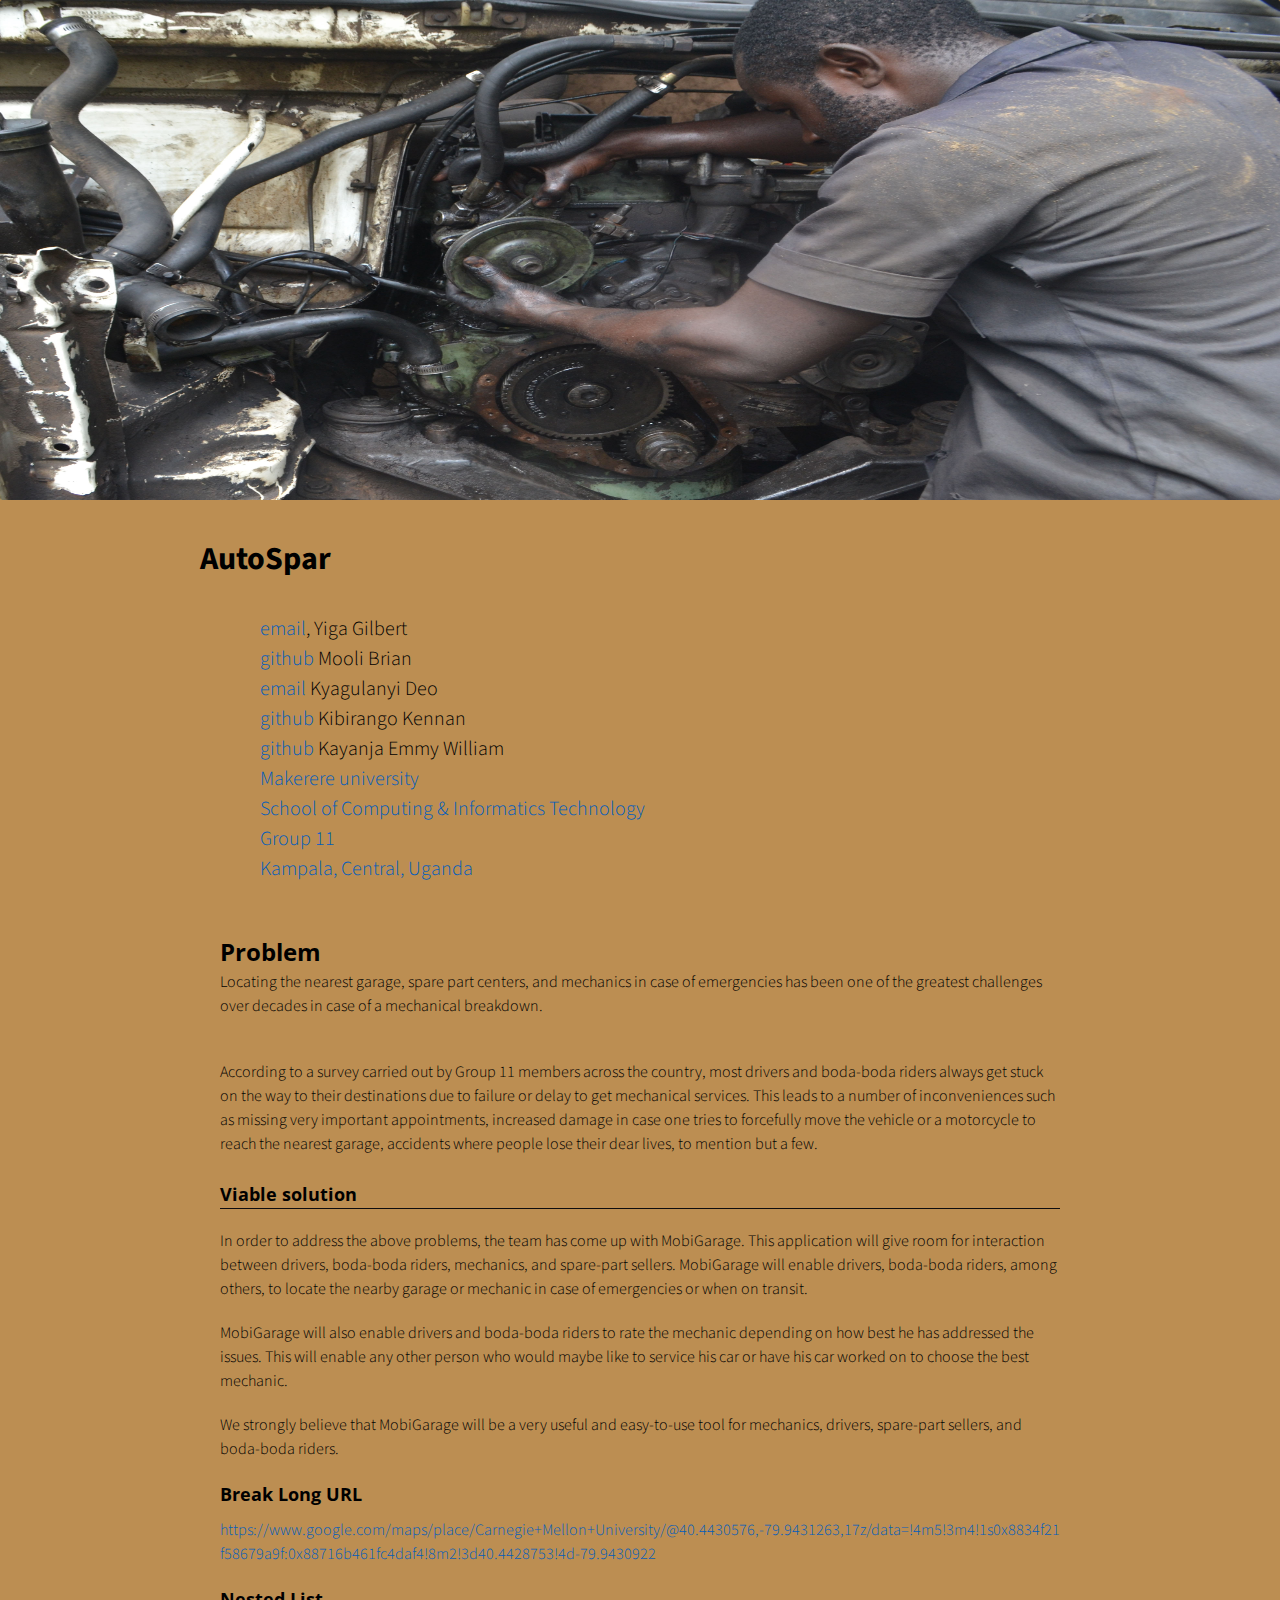
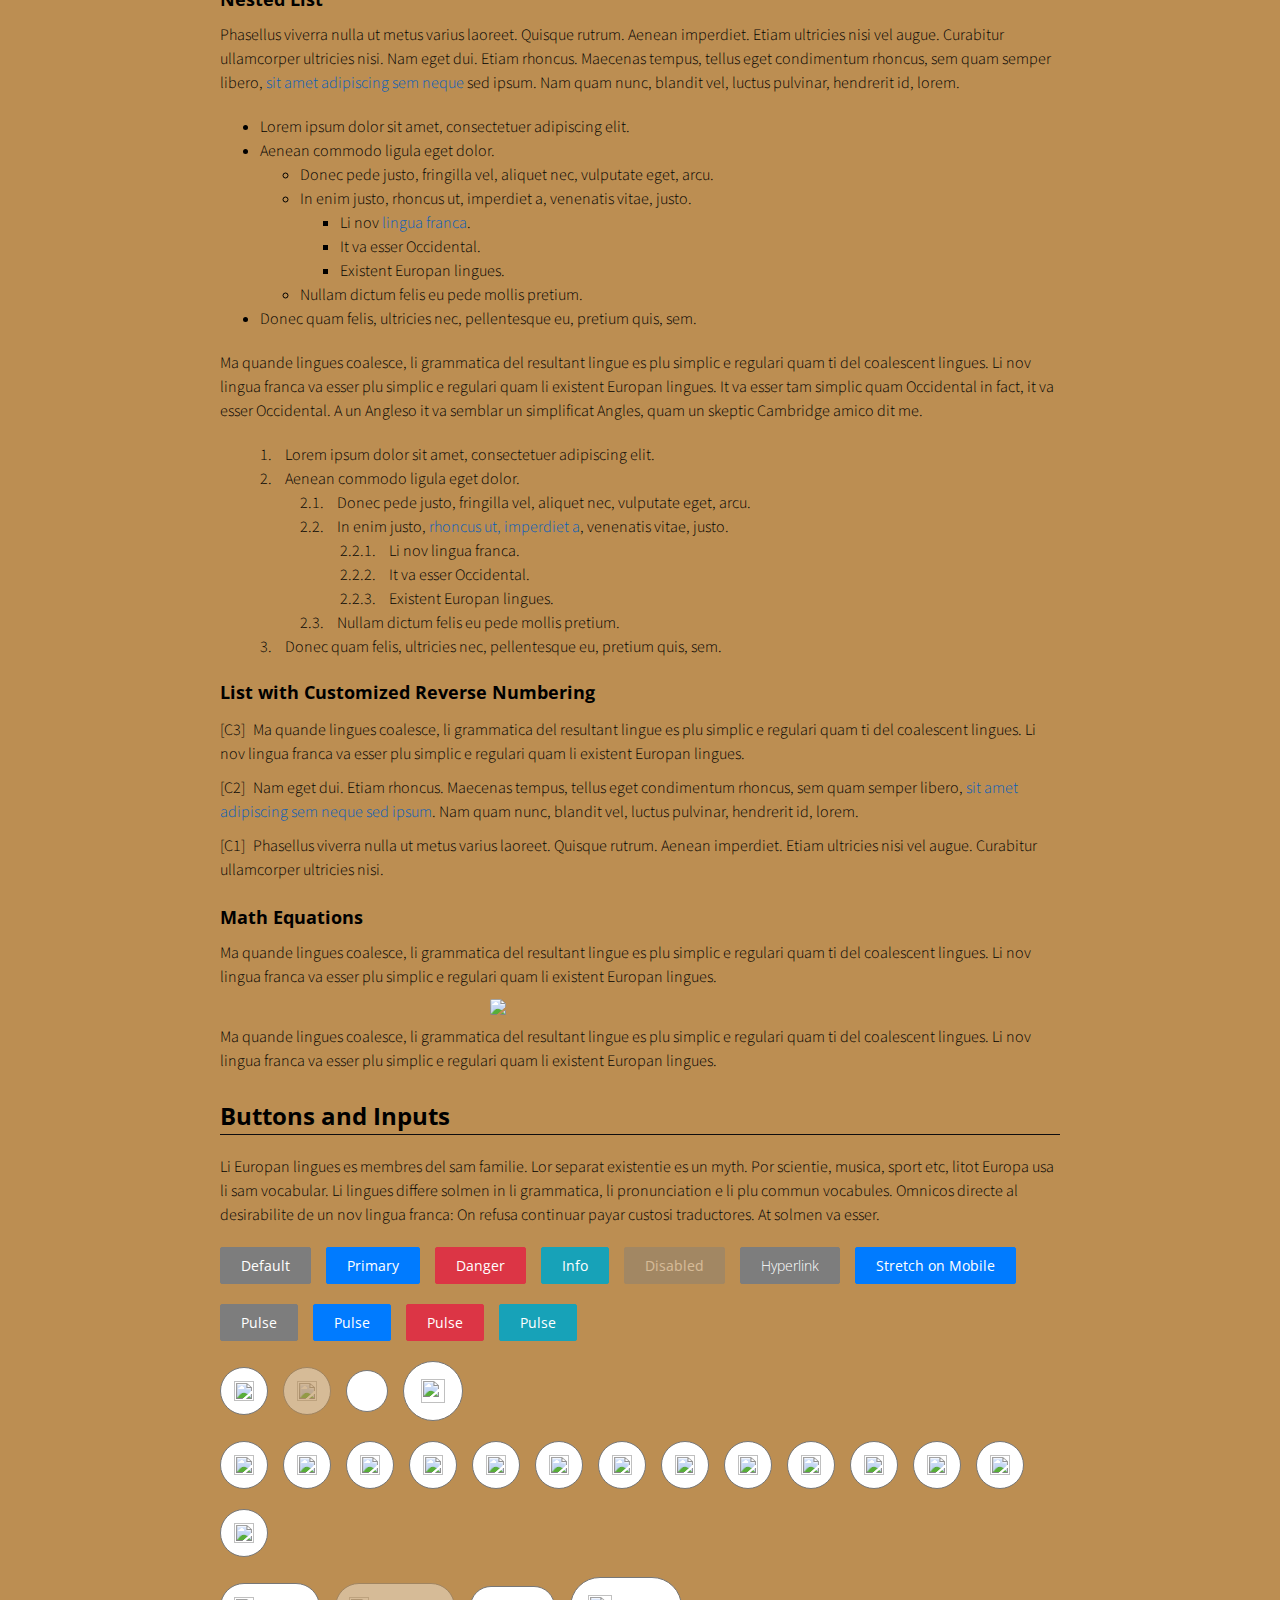
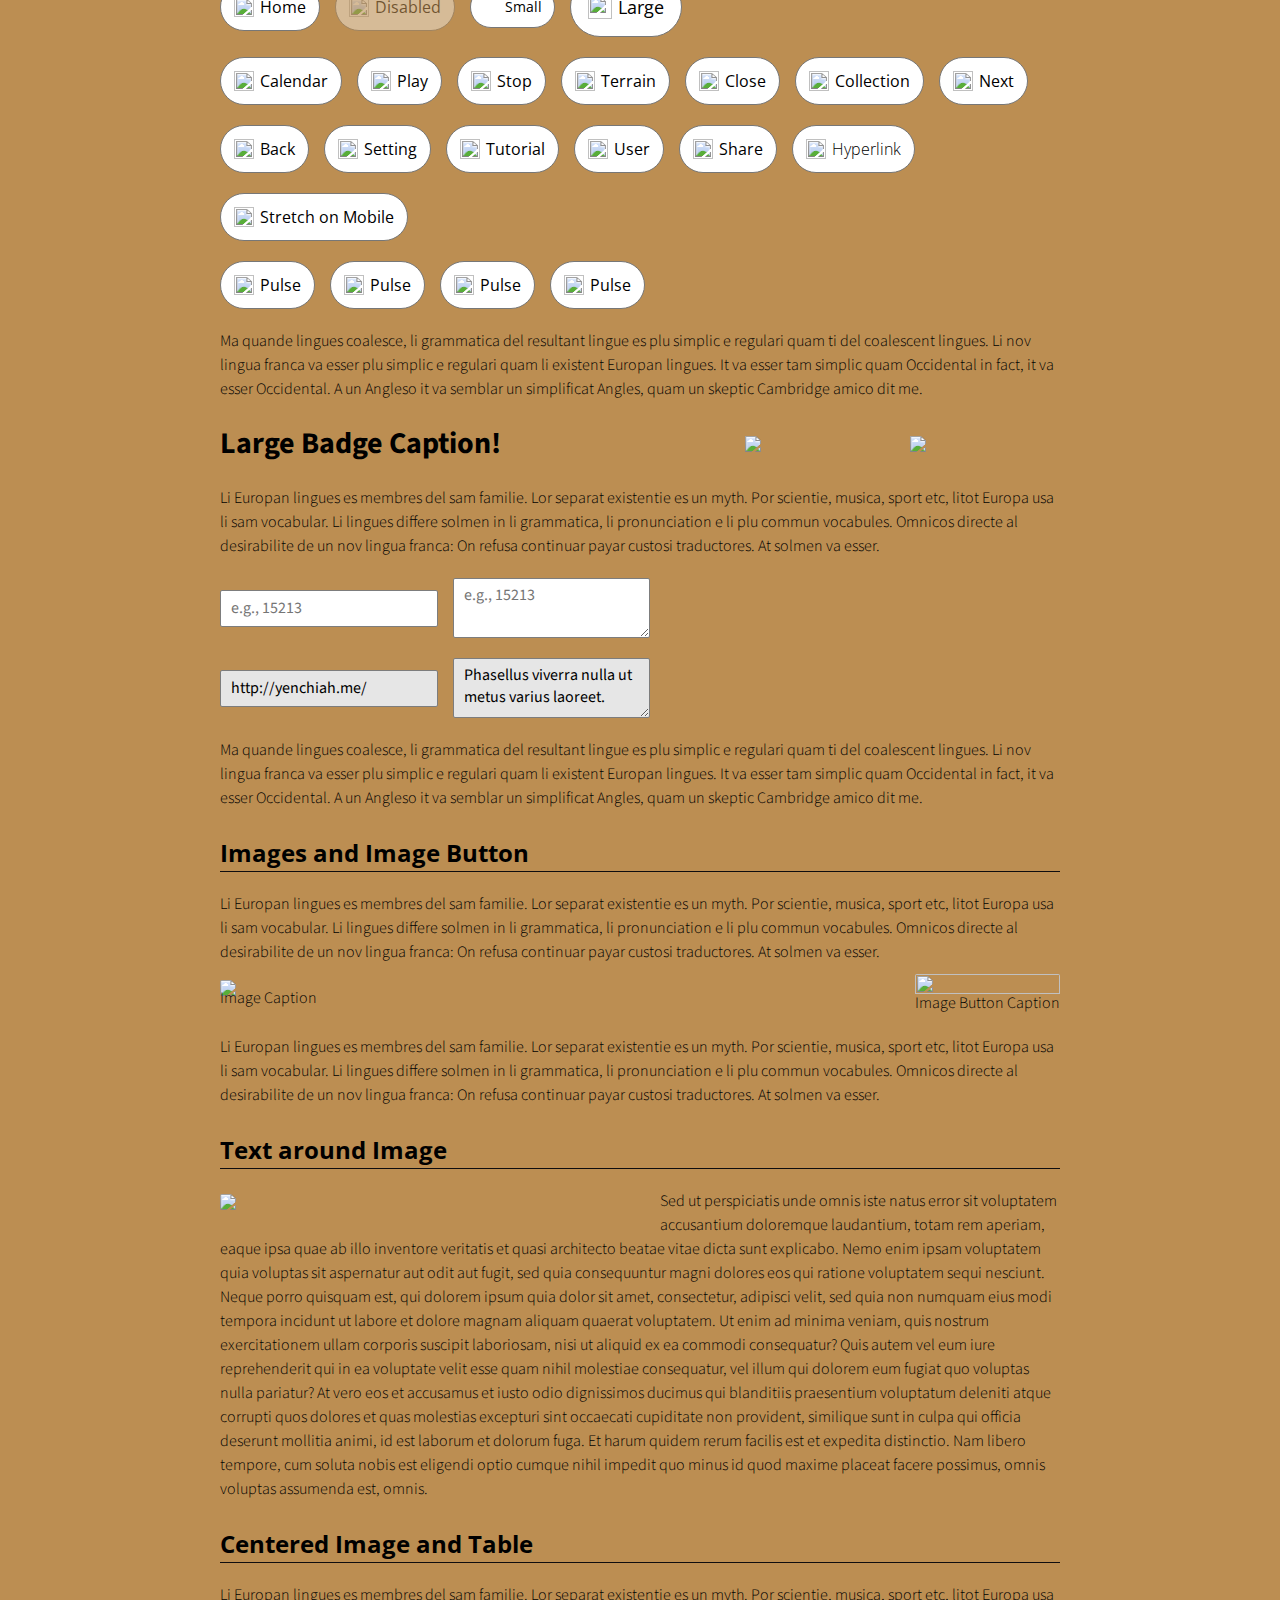
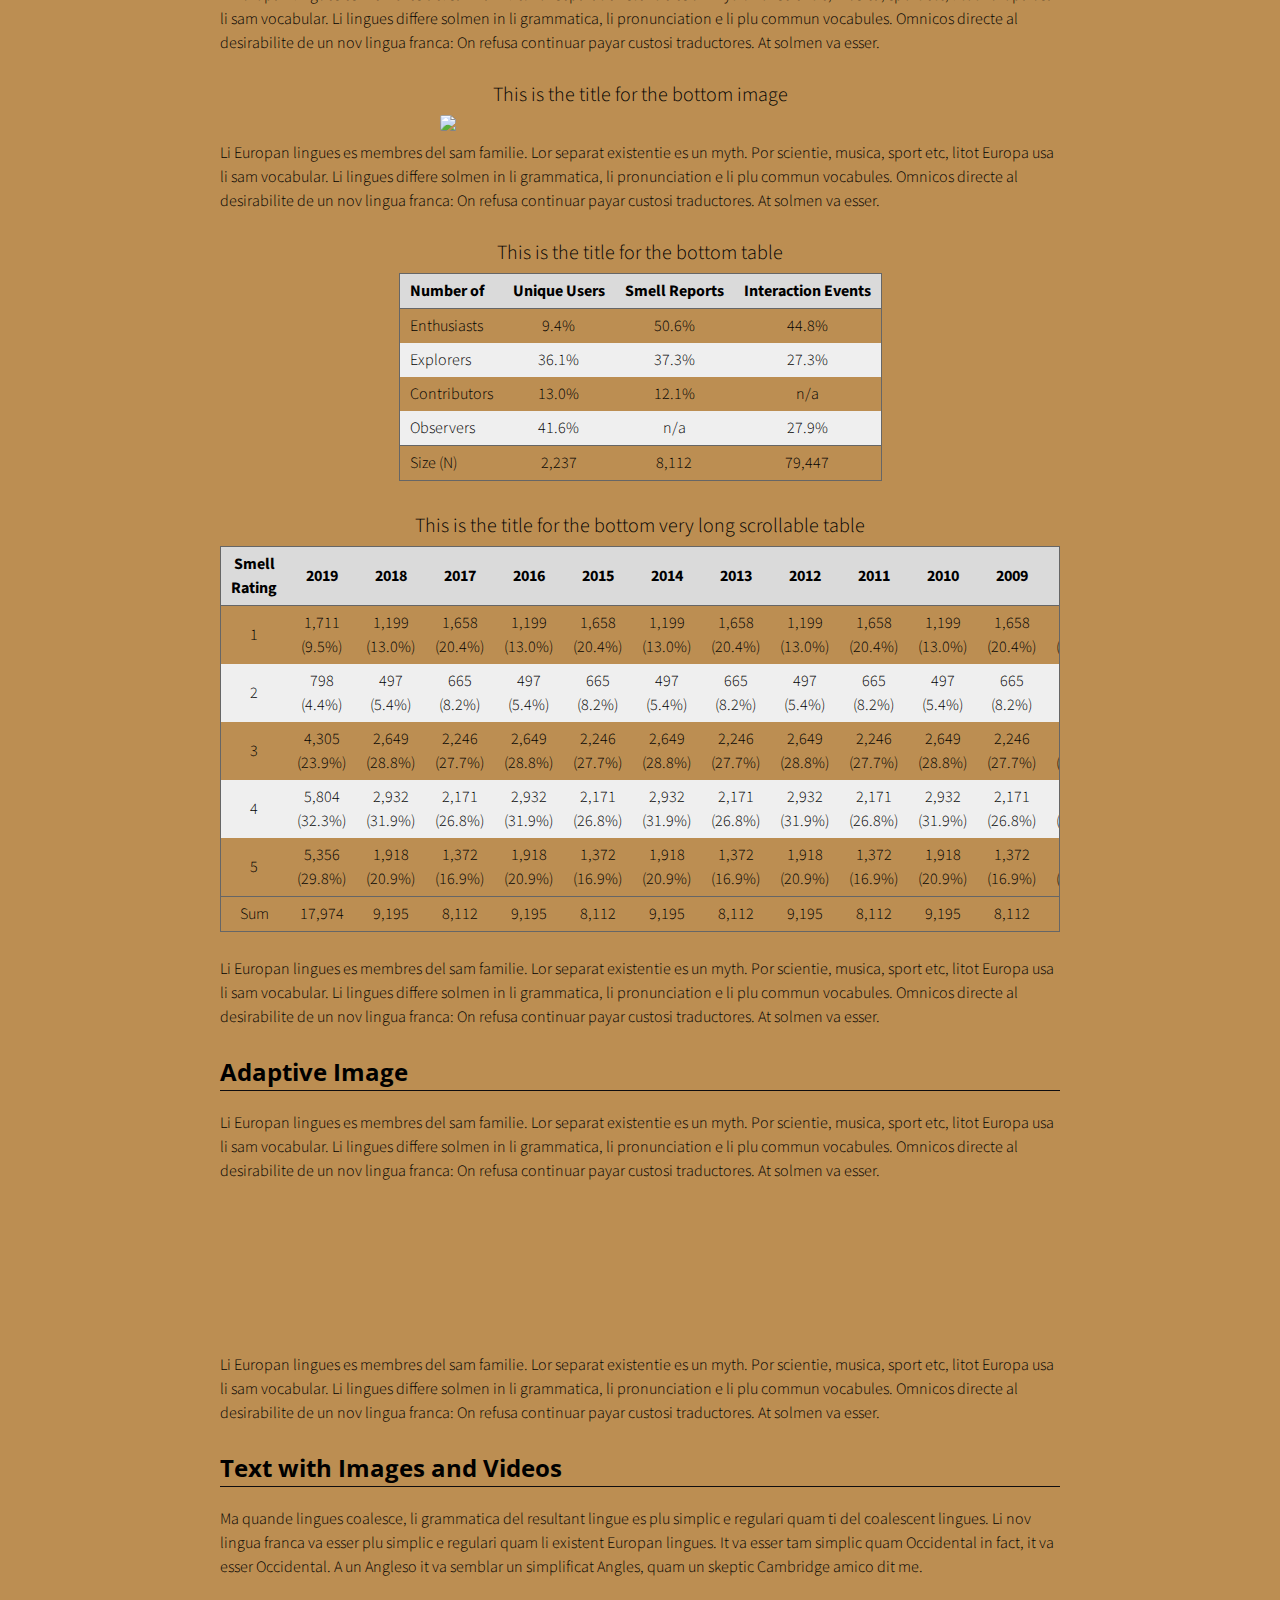
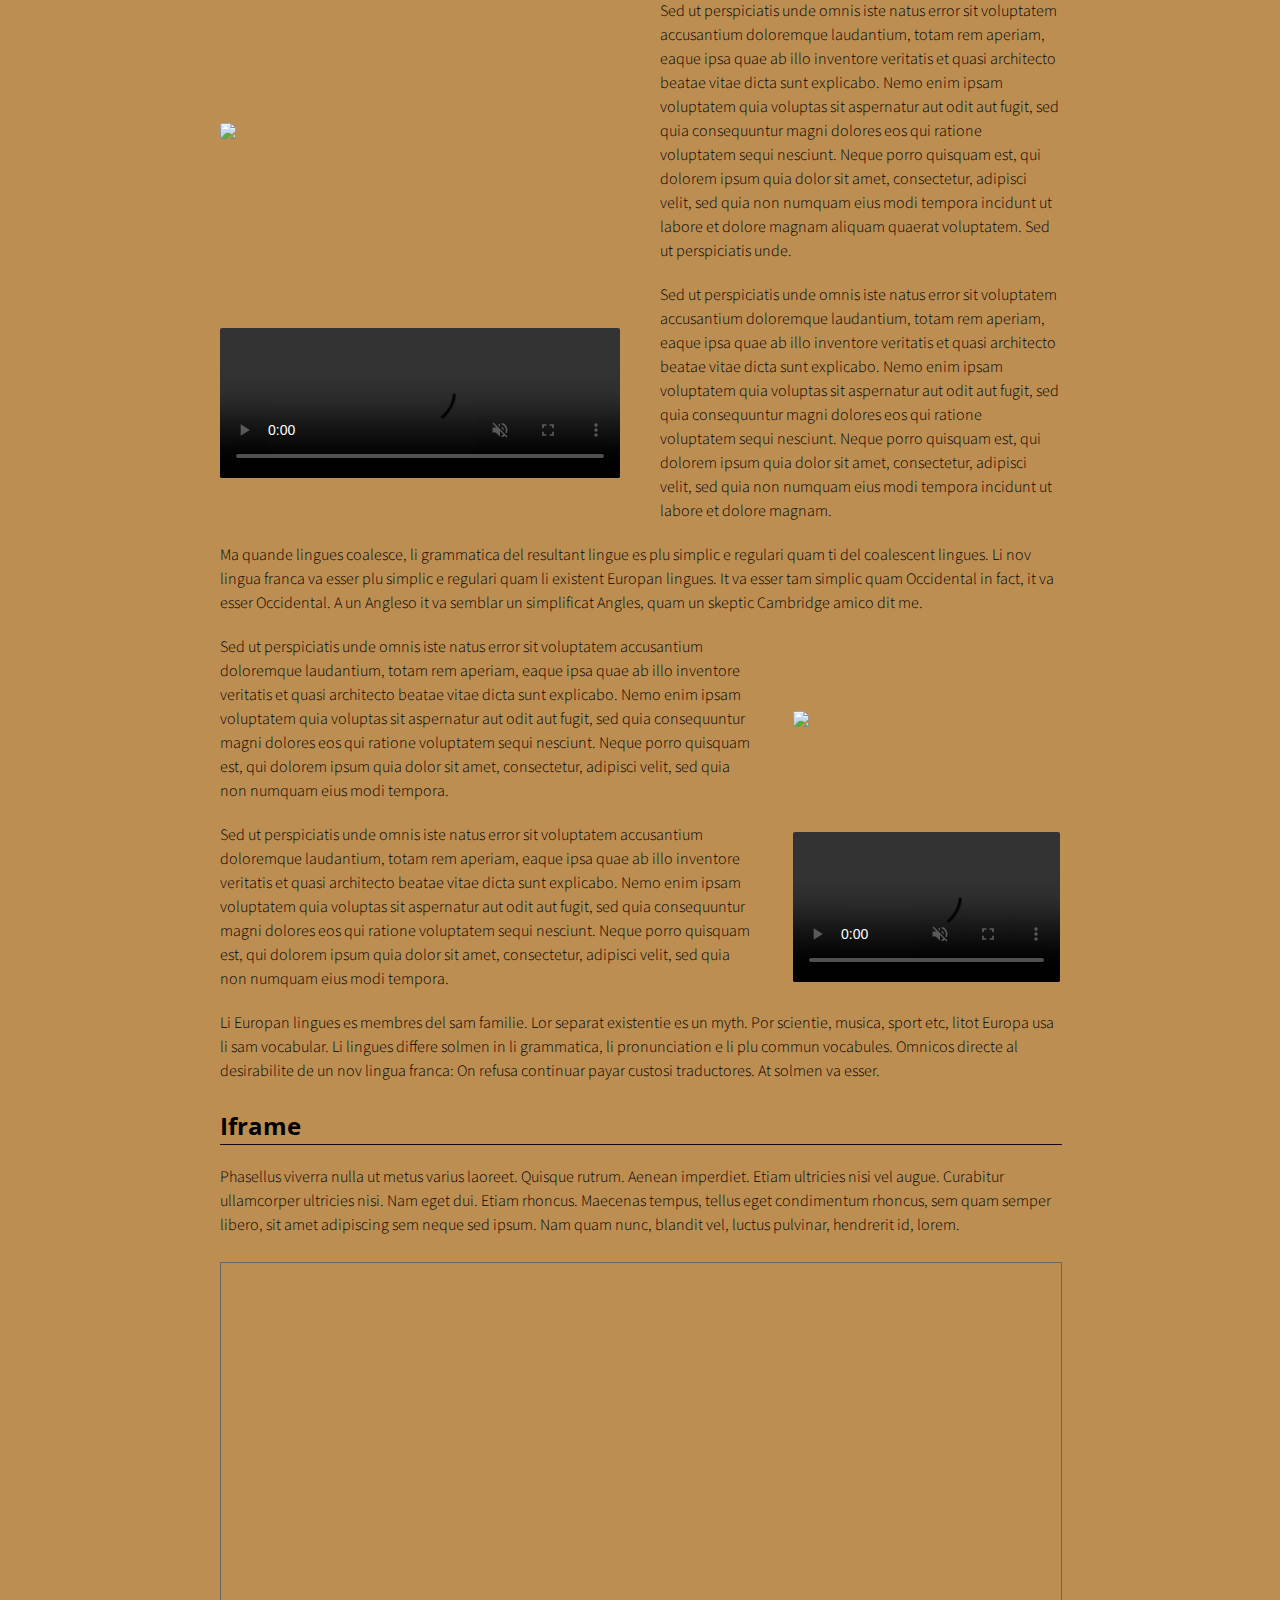
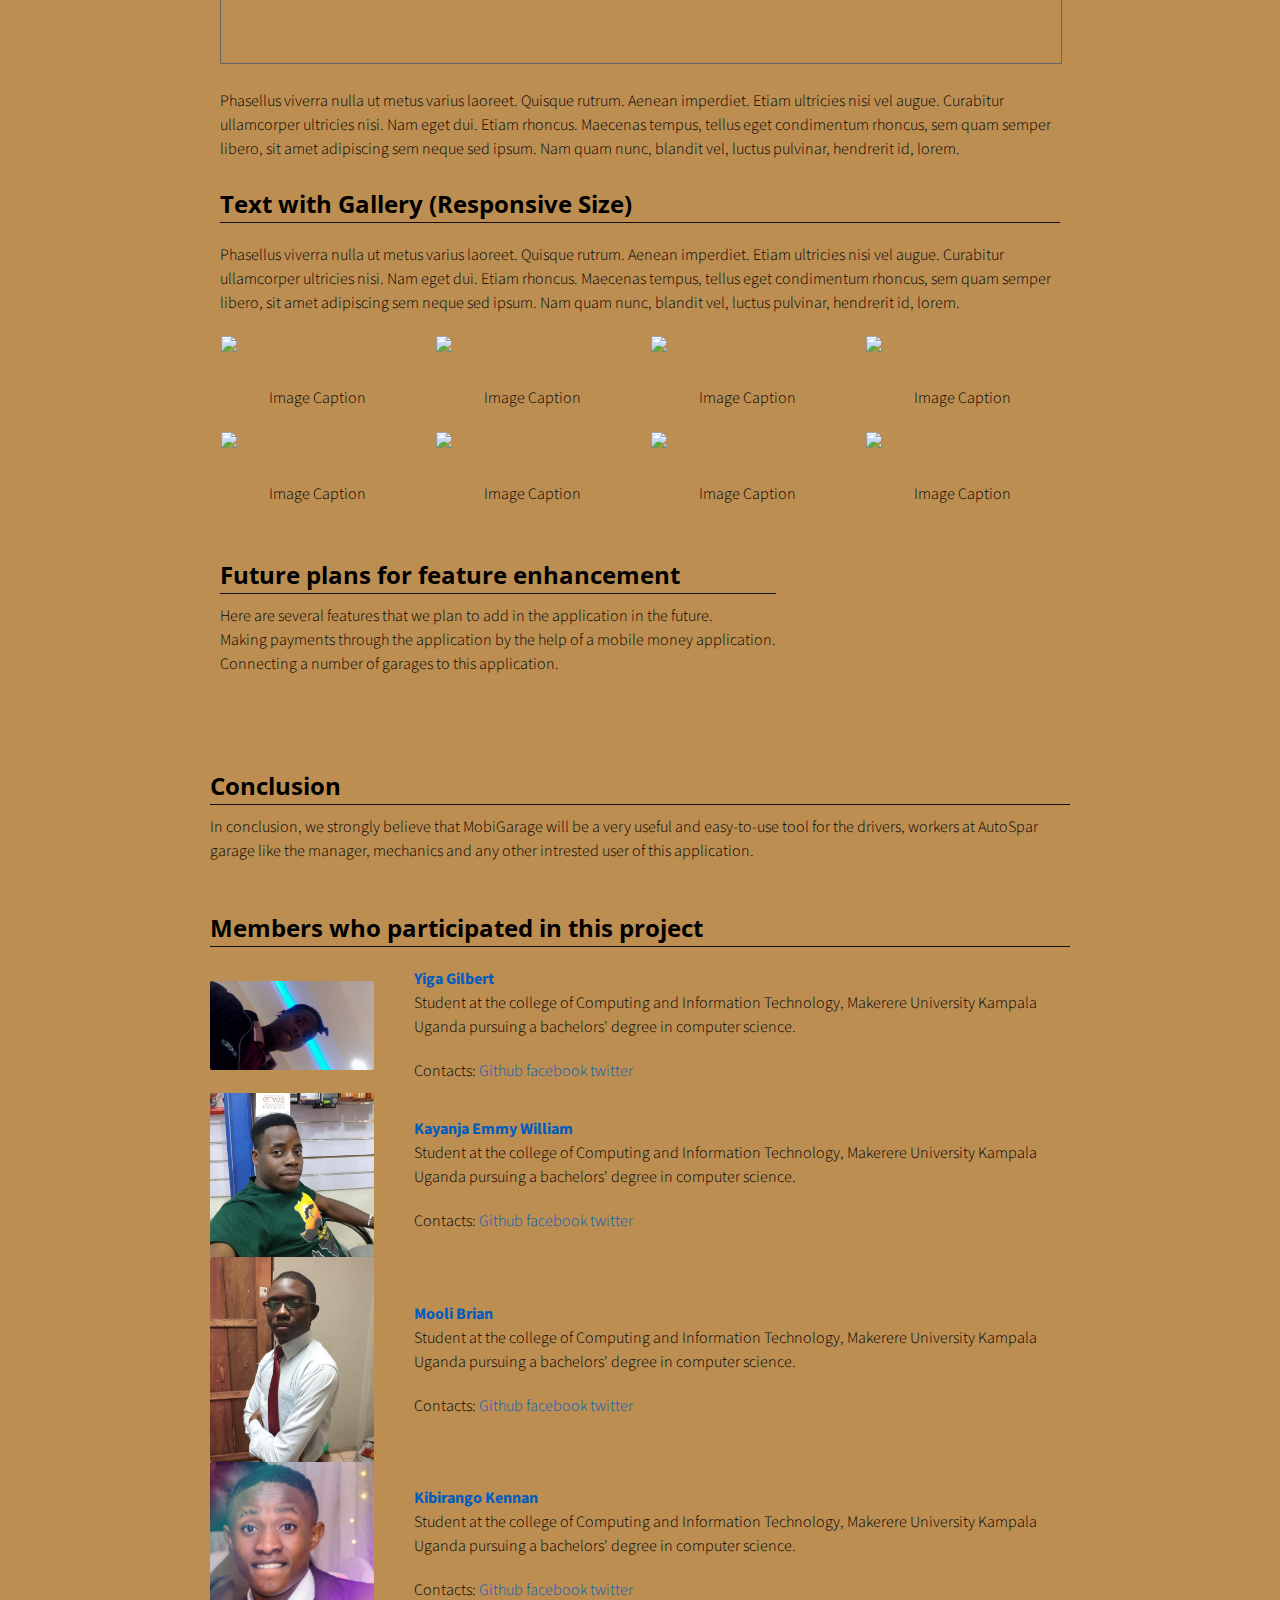
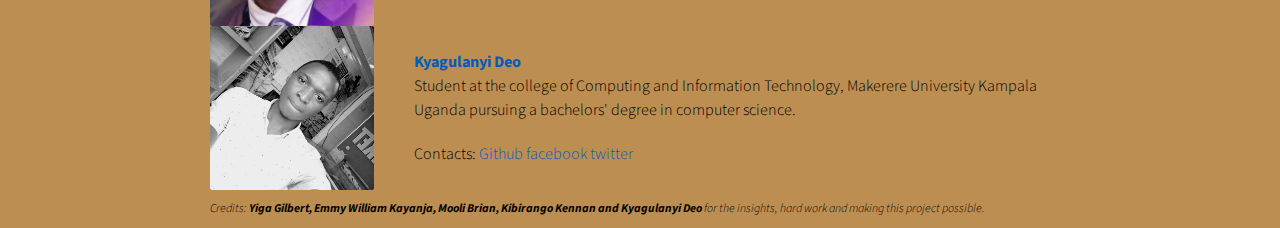
==== commit d73f1fd2: "Update index.html" ====
--- a/index.html
+++ b/index.html
@@ -758,6 +758,18 @@
           <a href="javascript:void(0)" class="flex-column"><img src="img/dummay-img.png">
             <div>Image Caption</div>
           </a>
+          </div>
+        <div class="flex-row">
+          <div class="flex-item flex-column">
+            <p class="text add-top-margin">
+              <h2 class="add-top-margin">Future plans for feature enhancement</h2>
+              <hr>
+              Here are several features that we plan to add in the application in the future.<br>
+            Making payments through the application by the help of a mobile money application.<br>
+            Connecting a number of garages to this application.
+            </p>
+          </div>
+        </div>
         </div>
         <div class="flex-row">
           <div class="flex-item flex-column">
--- a/css/controls.css
+++ b/css/controls.css
@@ -0,0 +1,443 @@
+/*************************************************************************
+ * GitHub: https://github.com/emmywilliams/emmywilliams.github.io
+ * Version: v3.29
+ * This CSS file has control elements that do not require JavaScript
+ * If you want to keep this template updated, avoid modifying this file
+ * Instead, add your own CSS in the index.css
+ *************************************************************************/
+
+.custom-image-button {
+  display: flex;
+  flex-direction: column;
+  flex-wrap: wrap;
+  justify-content: flex-start;
+  align-items: stretch;
+  align-content: stretch;
+  box-sizing: border-box;
+  text-decoration: none;
+  -webkit-touch-callout: none;
+  -webkit-user-select: none;
+  -khtml-user-select: none;
+  -moz-user-select: none;
+  -ms-user-select: none;
+  user-select: none;
+}
+
+.custom-button {
+  font-family: 'Open Sans', Helvetica, Arial, sans-serif;
+  padding: 10px 20px;
+  text-align: center;
+  font-size: 14px;
+  line-height: 15px;
+  outline: none;
+  border-radius: 2px;
+  cursor: pointer;
+  box-shadow: none;
+  transition: background-color 0.1s, box-shadow 0.1s, border 0.1s;
+  text-decoration: none;
+  display: block;
+  box-sizing: border-box;
+  color: white;
+  border: 1px solid #7d7d7d;
+  background-color: #7d7d7d;
+  -webkit-touch-callout: none;
+  -webkit-user-select: none;
+  -khtml-user-select: none;
+  -moz-user-select: none;
+  -ms-user-select: none;
+  user-select: none;
+}
+
+.custom-button:not(:disabled):hover {
+  background-color: #4d4d4d;
+  border-color: #4d4d4d;
+}
+
+.custom-button:not(:disabled):active {
+  background-color: #4d4d4d;
+  border-color: #4d4d4d;
+}
+
+.custom-button:disabled {
+  opacity: 0.4;
+  cursor: default;
+}
+
+.custom-button-primary {
+  background-color: #007bff;
+  border-color: #007bff;
+}
+
+.custom-button-primary:not(:disabled):hover {
+  background-color: #005cbf;
+  border-color: #005cbf;
+}
+
+.custom-button-primary:not(:disabled):active {
+  background-color: #005cbf;
+  border-color: #005cbf;
+}
+
+.custom-button-danger {
+  background-color: #dc3545;
+  border-color: #dc3545;
+}
+
+.custom-button-danger:not(:disabled):hover {
+  background-color: #a71120;
+  border-color: #a71120;
+}
+
+.custom-button-danger:not(:disabled):active {
+  background-color: #a71120;
+  border-color: #a71120;
+}
+
+.custom-button-info {
+  background-color: #17a2b8;
+  border-color: #17a2b8;
+}
+
+.custom-button-info:not(:disabled):hover {
+  background-color: #007082;
+  border-color: #007082;
+}
+
+.custom-button-info:not(:disabled):active {
+  background-color: #007082;
+  border-color: #007082;
+}
+
+.custom-button-flat {
+  font-family: 'Open Sans', Helvetica, Arial, sans-serif;
+  text-align: center;
+  font-size: 16px;
+  line-height: 16px;
+  outline: none;
+  border-radius: 48px;
+  cursor: pointer;
+  box-shadow: none;
+  transition: background-color 0.1s, box-shadow 0.1s, border 0.1s;
+  text-decoration: none;
+  color: black;
+  border: 1px solid #777777;
+  background-color: white;
+  padding: 13px;
+  display: flex;
+  flex-direction: row;
+  flex-wrap: wrap;
+  justify-content: center;
+  align-items: center;
+  align-content: center;
+  box-sizing: border-box;
+  -webkit-touch-callout: none;
+  -webkit-user-select: none;
+  -khtml-user-select: none;
+  -moz-user-select: none;
+  -ms-user-select: none;
+  user-select: none;
+}
+
+.custom-button-flat.large {
+  font-size: 18px;
+  line-height: 18px;
+  padding: 17px;
+  border-radius: 56px;
+}
+
+.custom-button-flat.small {
+  font-size: 14px;
+  line-height: 14px;
+  padding: 12px;
+  border-radius: 42px;
+}
+
+.custom-button-flat:disabled {
+  opacity: 0.4;
+  cursor: default;
+}
+
+.custom-button-flat img {
+  width: 20px;
+  height: 20px;
+}
+
+.custom-button-flat.small img {
+  width: 16px;
+  height: 16px;
+}
+
+.custom-button-flat.large img {
+  width: 24px;
+  height: 24px;
+}
+
+.custom-button-flat span {
+  margin-left: 6px;
+}
+
+input.custom-textbox,
+textarea.custom-textbox {
+  font-family: 'Source Sans Pro', Helvetica, Arial, sans-serif;
+  box-sizing: border-box;
+  padding: 5px 10px;
+  background: rgb(255, 255, 255);
+  border: 1px solid #7d7d7d;
+  font-size: 16px;
+  outline: none;
+  border-radius: 2px;
+  resize: vertical;
+}
+
+input.custom-textbox {
+  min-height: 37px;
+  max-height: 37px;
+}
+
+textarea.custom-textbox {
+  min-height: 60px;
+  max-height: 200px;
+}
+
+input[readonly].custom-textbox,
+textarea[readonly].custom-textbox {
+  cursor: default;
+  background: rgb(230, 230, 230);
+}
+
+.control-group {
+  display: flex;
+  flex-direction: row;
+  flex-wrap: wrap;
+  justify-content: flex-start;
+  align-items: center;
+  align-content: stretch;
+  box-sizing: border-box;
+  -webkit-touch-callout: none;
+  -webkit-user-select: none;
+  -khtml-user-select: none;
+  -moz-user-select: none;
+  -ms-user-select: none;
+  user-select: none;
+}
+
+.control-group .custom-image-button {
+  margin: 10px 0 10px 0;
+}
+
+.control-group .custom-image-button:not(:last-child) {
+  margin-right: 15px;
+}
+
+.control-group .custom-button {
+  margin: 10px 0 10px 0;
+}
+
+.control-group .custom-button:not(:last-child) {
+  margin-right: 15px;
+}
+
+.control-group .custom-button-flat {
+  margin: 10px 0 10px 0;
+}
+
+.control-group .custom-button-flat:not(:last-child) {
+  margin-right: 15px;
+}
+
+.control-group .custom-textbox {
+  margin: 10px 0 10px 0;
+}
+
+.control-group .custom-textbox:not(:last-child) {
+  margin-right: 15px;
+}
+
+@media screen and (max-width: 500px) {
+  .stretch-on-mobile {
+    margin-left: 0 !important;
+    margin-right: 0 !important;
+    flex: 1 0 100%;
+    max-width: 100%;
+  }
+}
+
+.pulse-white {
+  box-shadow: 0 0 0 rgba(255, 255, 255, 0.5);
+  animation: pulse-white 2s infinite;
+}
+
+@-webkit-keyframes pulse-white {
+  0% {
+    -webkit-box-shadow: 0 0 0 0 rgba(255, 255, 255, 0.5);
+  }
+
+  70% {
+    -webkit-box-shadow: 0 0 0 15px rgba(255, 255, 255, 0);
+  }
+
+  100% {
+    -webkit-box-shadow: 0 0 0 0 rgba(255, 255, 255, 0);
+  }
+}
+
+@keyframes pulse-white {
+  0% {
+    -moz-box-shadow: 0 0 0 0 rgba(255, 255, 255, 0.5);
+    box-shadow: 0 0 0 0 rgba(255, 255, 255, 0.5);
+  }
+
+  70% {
+    -moz-box-shadow: 0 0 0 15px rgba(255, 255, 255, 0);
+    box-shadow: 0 0 0 15px rgba(255, 255, 255, 0);
+  }
+
+  100% {
+    -moz-box-shadow: 0 0 0 0 rgba(255, 255, 255, 0);
+    box-shadow: 0 0 0 0 rgba(255, 255, 255, 0);
+  }
+}
+
+.pulse-black {
+  box-shadow: 0 0 0 rgba(0, 0, 0, 0.5);
+  animation: pulse-black 2s infinite;
+}
+
+@-webkit-keyframes pulse-black {
+  0% {
+    -webkit-box-shadow: 0 0 0 0 rgba(0, 0, 0, 0.5);
+  }
+
+  70% {
+    -webkit-box-shadow: 0 0 0 15px rgba(0, 0, 0, 0);
+  }
+
+  100% {
+    -webkit-box-shadow: 0 0 0 0 rgba(0, 0, 0, 0);
+  }
+}
+
+@keyframes pulse-black {
+  0% {
+    -moz-box-shadow: 0 0 0 0 rgba(0, 0, 0, 0.5);
+    box-shadow: 0 0 0 0 rgba(0, 0, 0, 0.5);
+  }
+
+  70% {
+    -moz-box-shadow: 0 0 0 15px rgba(0, 0, 0, 0);
+    box-shadow: 0 0 0 15px rgba(0, 0, 0, 0);
+  }
+
+  100% {
+    -moz-box-shadow: 0 0 0 0 rgba(0, 0, 0, 0);
+    box-shadow: 0 0 0 0 rgba(0, 0, 0, 0);
+  }
+}
+
+.pulse-primary {
+  box-shadow: 0 0 0 rgba(0, 123, 255, 0.5);
+  animation: pulse-primary 2s infinite;
+}
+
+@-webkit-keyframes pulse-primary {
+  0% {
+    -webkit-box-shadow: 0 0 0 0 rgba(0, 123, 255, 0.5);
+  }
+
+  70% {
+    -webkit-box-shadow: 0 0 0 15px rgba(0, 123, 255, 0);
+  }
+
+  100% {
+    -webkit-box-shadow: 0 0 0 0 rgba(0, 123, 255, 0);
+  }
+}
+
+@keyframes pulse-primary {
+  0% {
+    -moz-box-shadow: 0 0 0 0 rgba(0, 123, 255, 0.5);
+    box-shadow: 0 0 0 0 rgba(0, 123, 255, 0.5);
+  }
+
+  70% {
+    -moz-box-shadow: 0 0 0 15px rgba(0, 123, 255, 0);
+    box-shadow: 0 0 0 15px rgba(0, 123, 255, 0);
+  }
+
+  100% {
+    -moz-box-shadow: 0 0 0 0 rgba(0, 123, 255, 0);
+    box-shadow: 0 0 0 0 rgba(0, 123, 255, 0);
+  }
+}
+
+.pulse-danger {
+  box-shadow: 0 0 0 rgba(220, 53, 69, 0.5);
+  animation: pulse-danger 2s infinite;
+}
+
+@-webkit-keyframes pulse-danger {
+  0% {
+    -webkit-box-shadow: 0 0 0 0 rgba(220, 53, 69, 0.5);
+  }
+
+  70% {
+    -webkit-box-shadow: 0 0 0 15px rgba(220, 53, 69, 0);
+  }
+
+  100% {
+    -webkit-box-shadow: 0 0 0 0 rgba(220, 53, 69, 0);
+  }
+}
+
+@keyframes pulse-danger {
+  0% {
+    -moz-box-shadow: 0 0 0 0 rgba(220, 53, 69, 0.5);
+    box-shadow: 0 0 0 0 rgba(220, 53, 69, 0.5);
+  }
+
+  70% {
+    -moz-box-shadow: 0 0 0 15px rgba(220, 53, 69, 0);
+    box-shadow: 0 0 0 15px rgba(220, 53, 69, 0);
+  }
+
+  100% {
+    -moz-box-shadow: 0 0 0 0 rgba(220, 53, 69, 0);
+    box-shadow: 0 0 0 0 rgba(220, 53, 69, 0);
+  }
+}
+
+.pulse-info {
+  box-shadow: 0 0 0 rgba(23, 162, 184, 0.5);
+  animation: pulse-info 2s infinite;
+}
+
+@-webkit-keyframes pulse-info {
+  0% {
+    -webkit-box-shadow: 0 0 0 0 rgba(23, 162, 184, 0.5);
+  }
+
+  70% {
+    -webkit-box-shadow: 0 0 0 15px rgba(23, 162, 184, 0);
+  }
+
+  100% {
+    -webkit-box-shadow: 0 0 0 0 rgba(23, 162, 184, 0);
+  }
+}
+
+@keyframes pulse-info {
+  0% {
+    -moz-box-shadow: 0 0 0 0 rgba(23, 162, 184, 0.5);
+    box-shadow: 0 0 0 0 rgba(23, 162, 184, 0.5);
+  }
+
+  70% {
+    -moz-box-shadow: 0 0 0 15px rgba(23, 162, 184, 0);
+    box-shadow: 0 0 0 15px rgba(23, 162, 184, 0);
+  }
+
+  100% {
+    -moz-box-shadow: 0 0 0 0 rgba(23, 162, 184, 0);
+    box-shadow: 0 0 0 0 rgba(23, 162, 184, 0);
+  }
+}
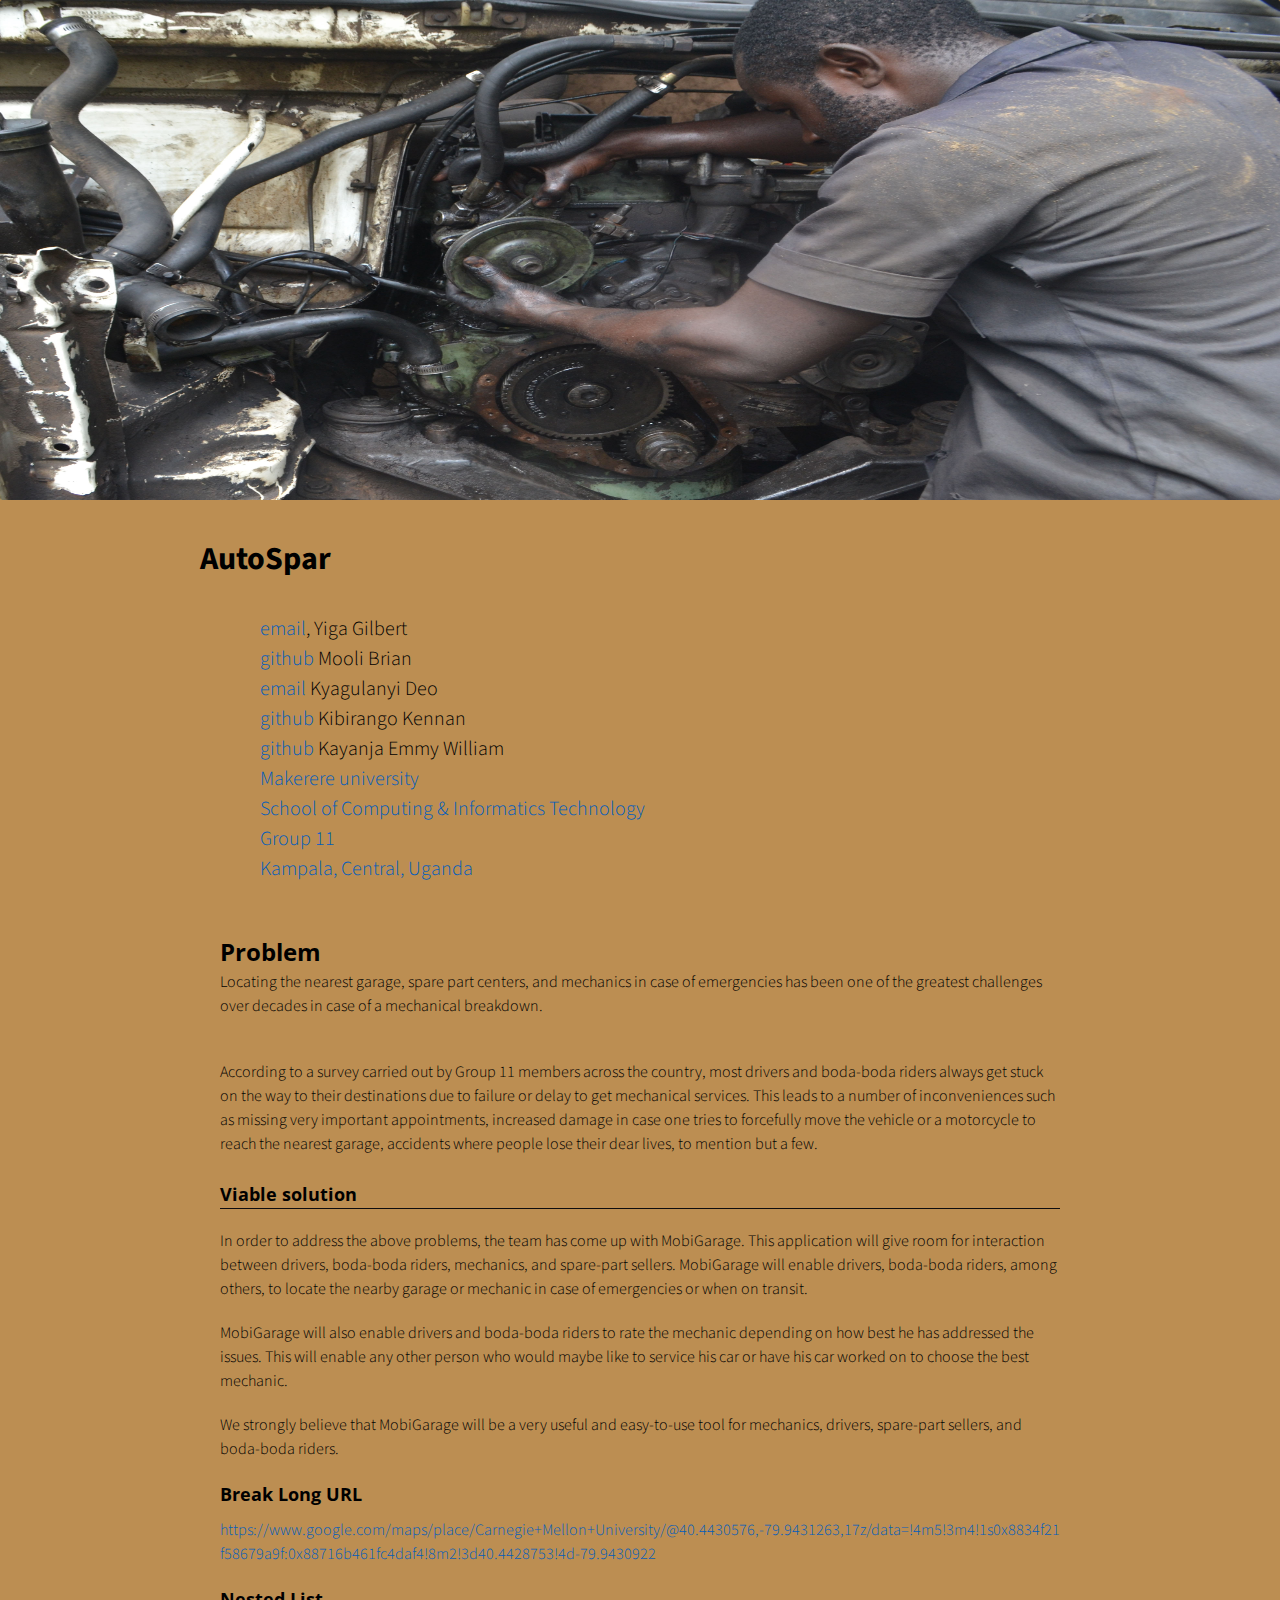
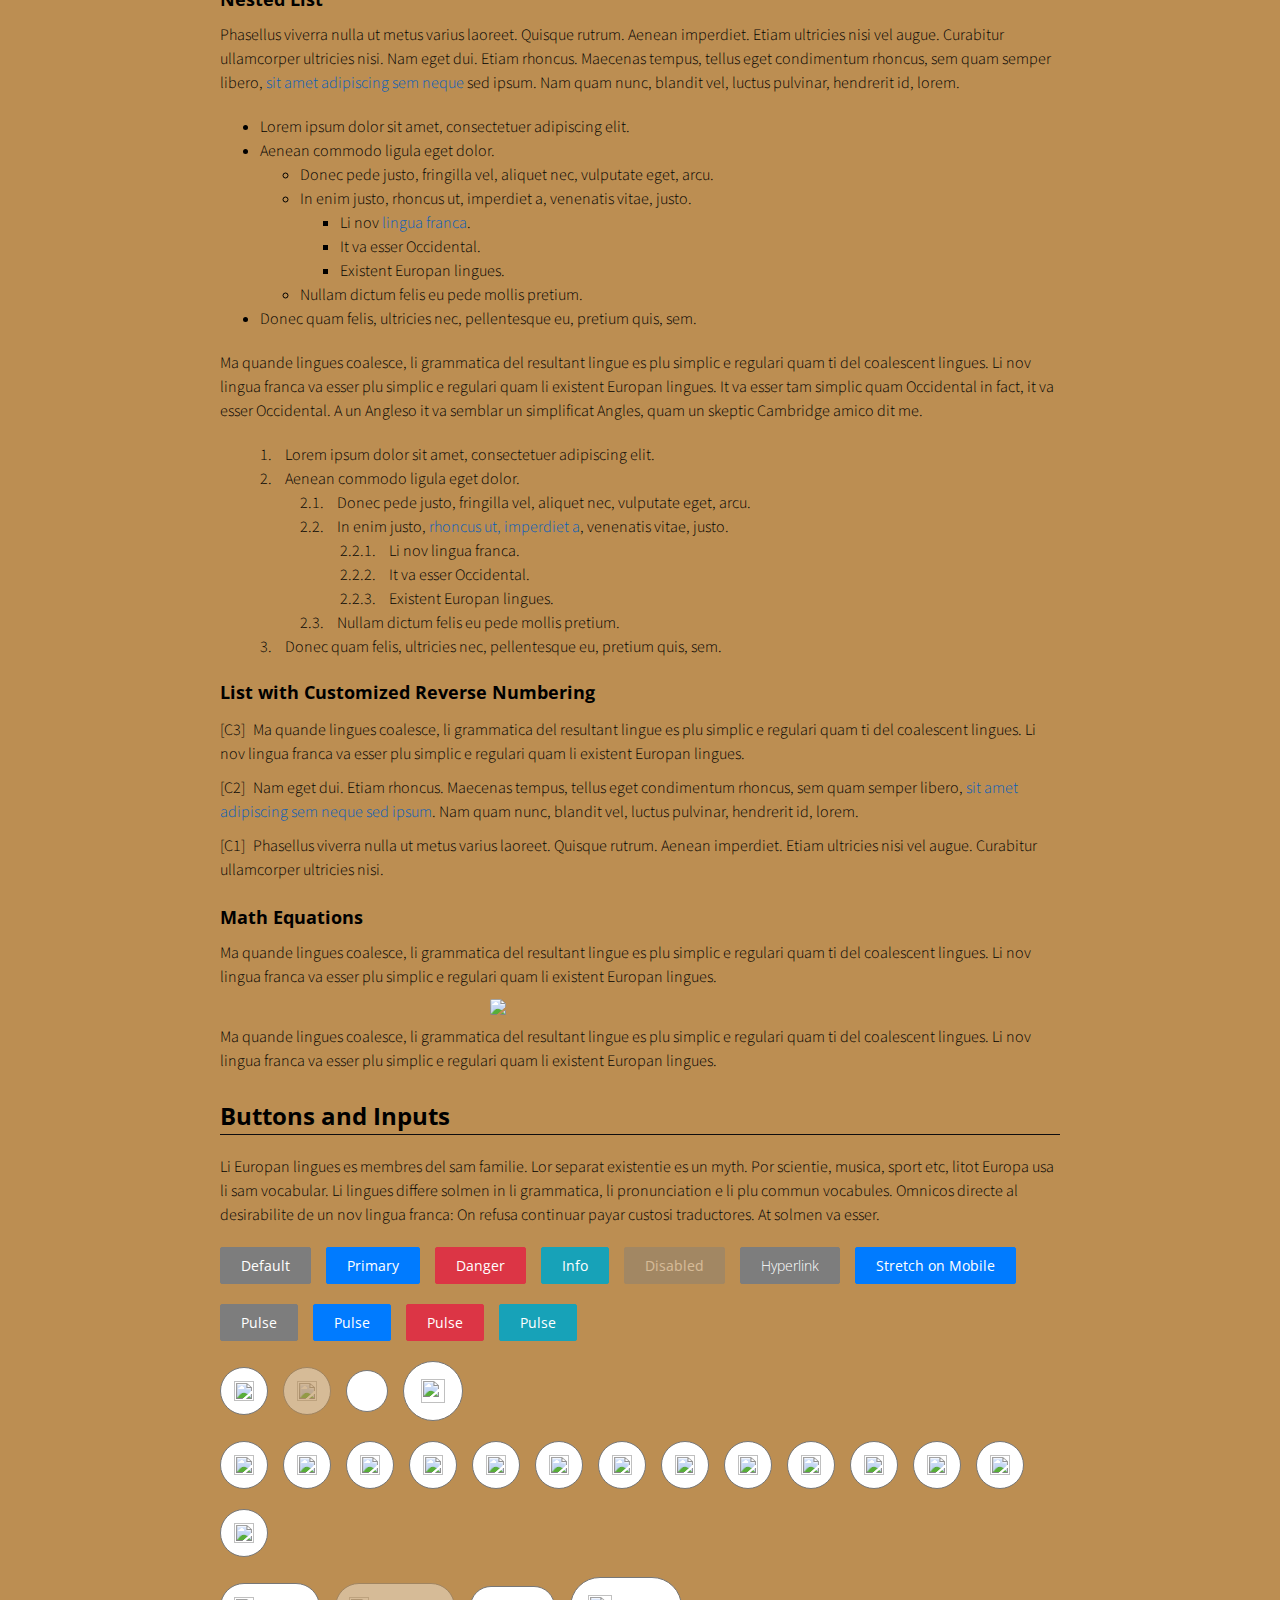
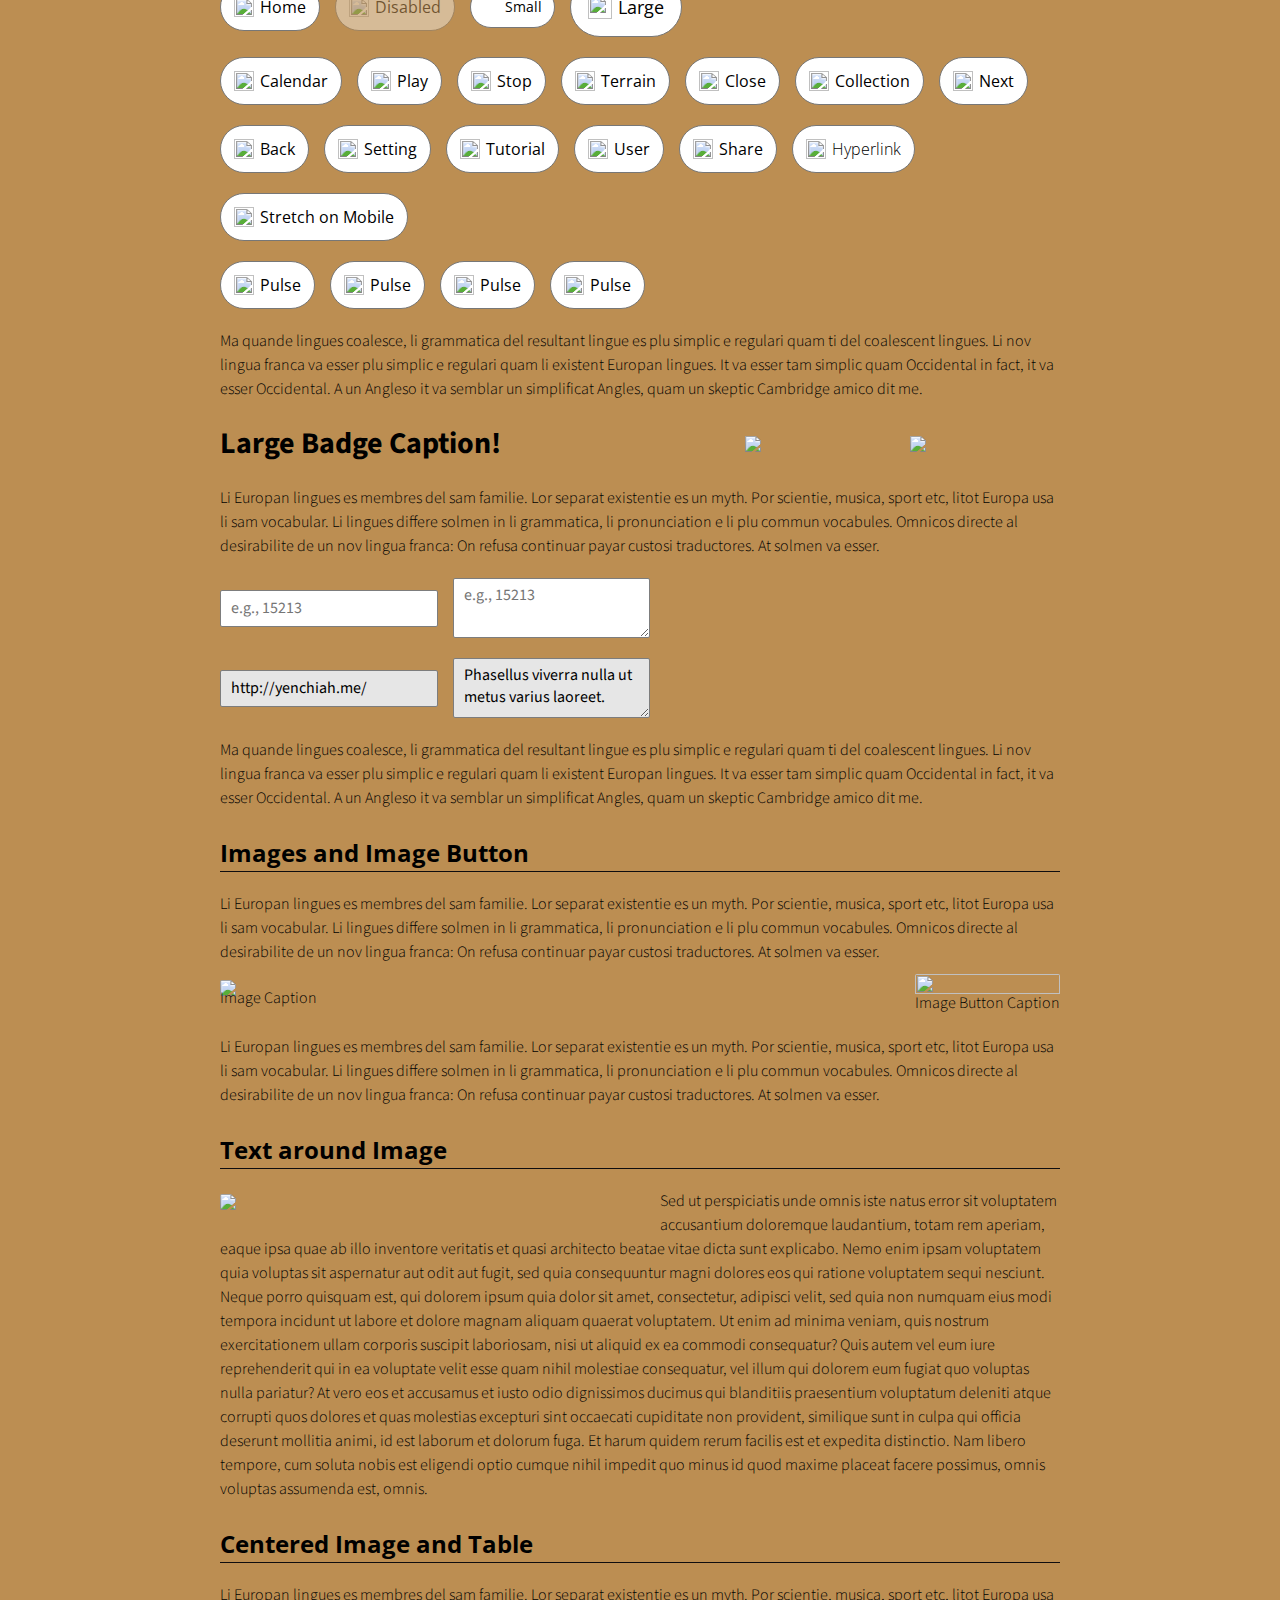
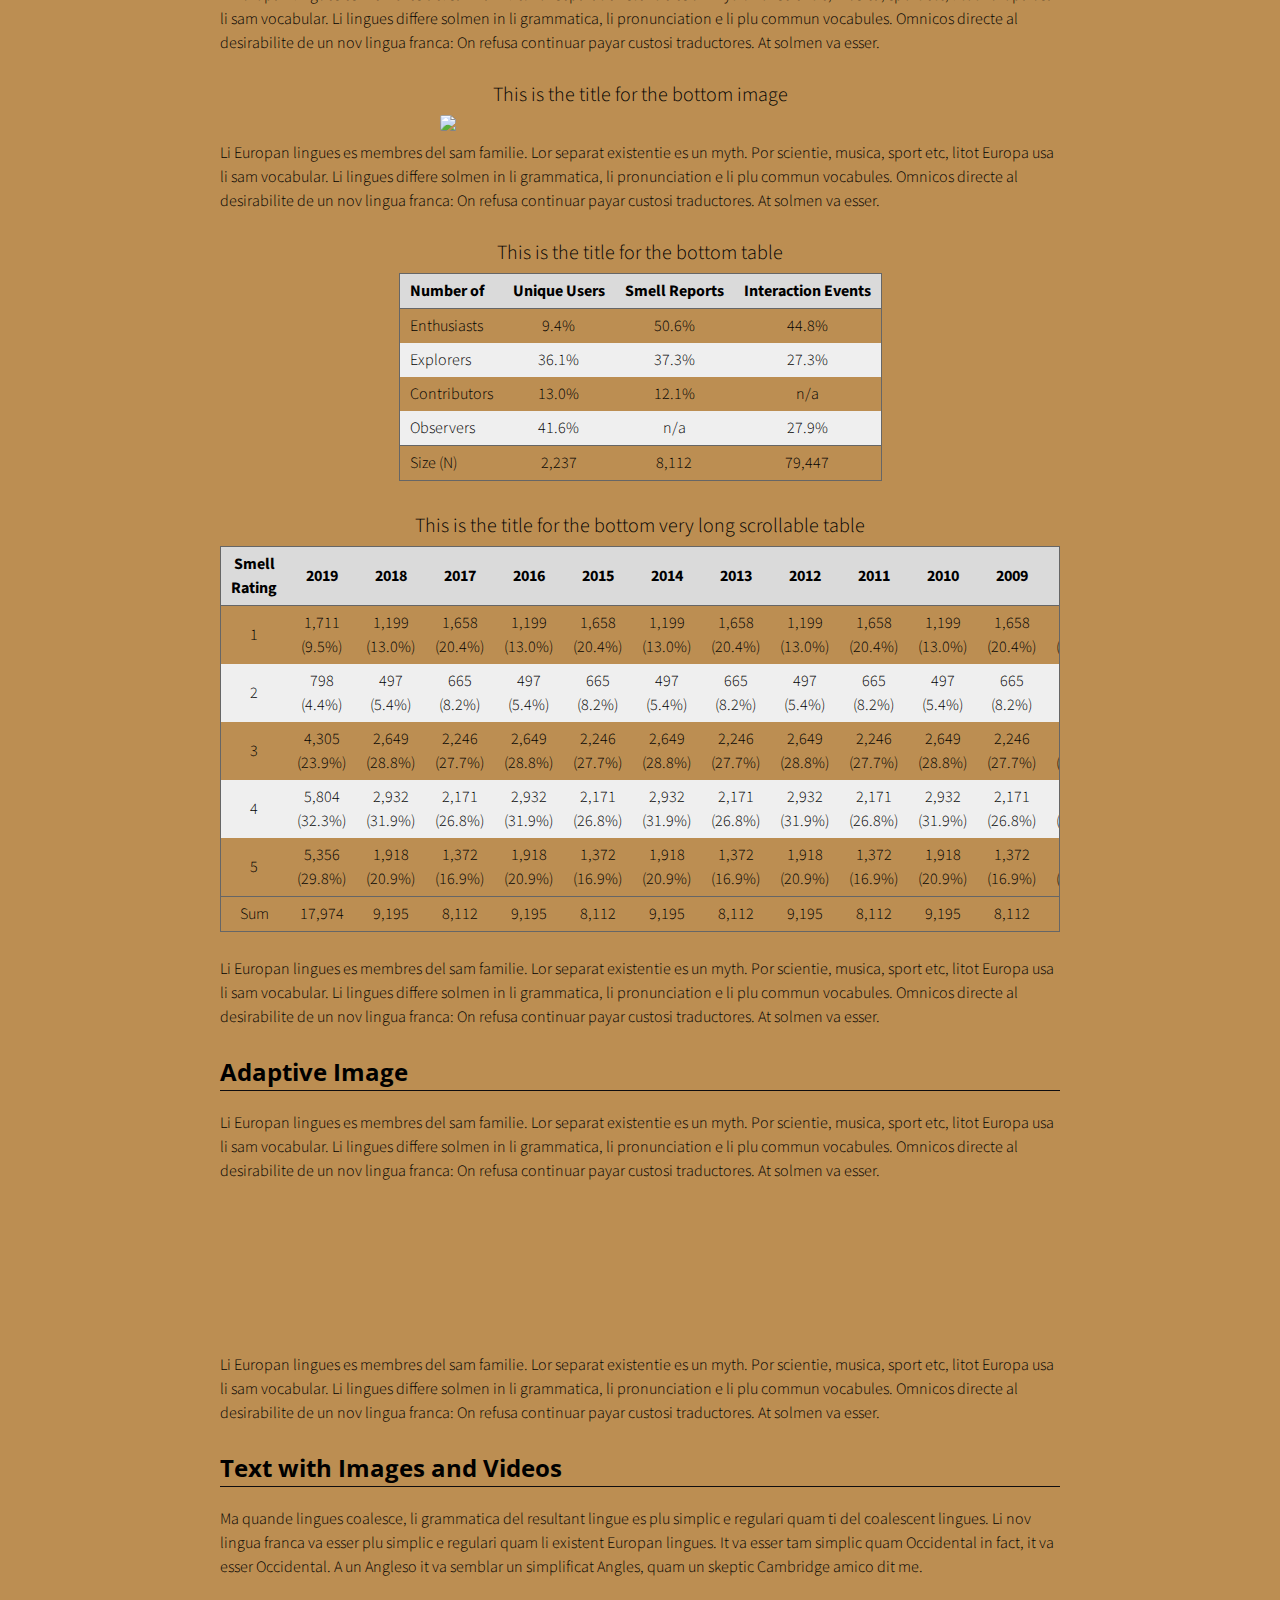
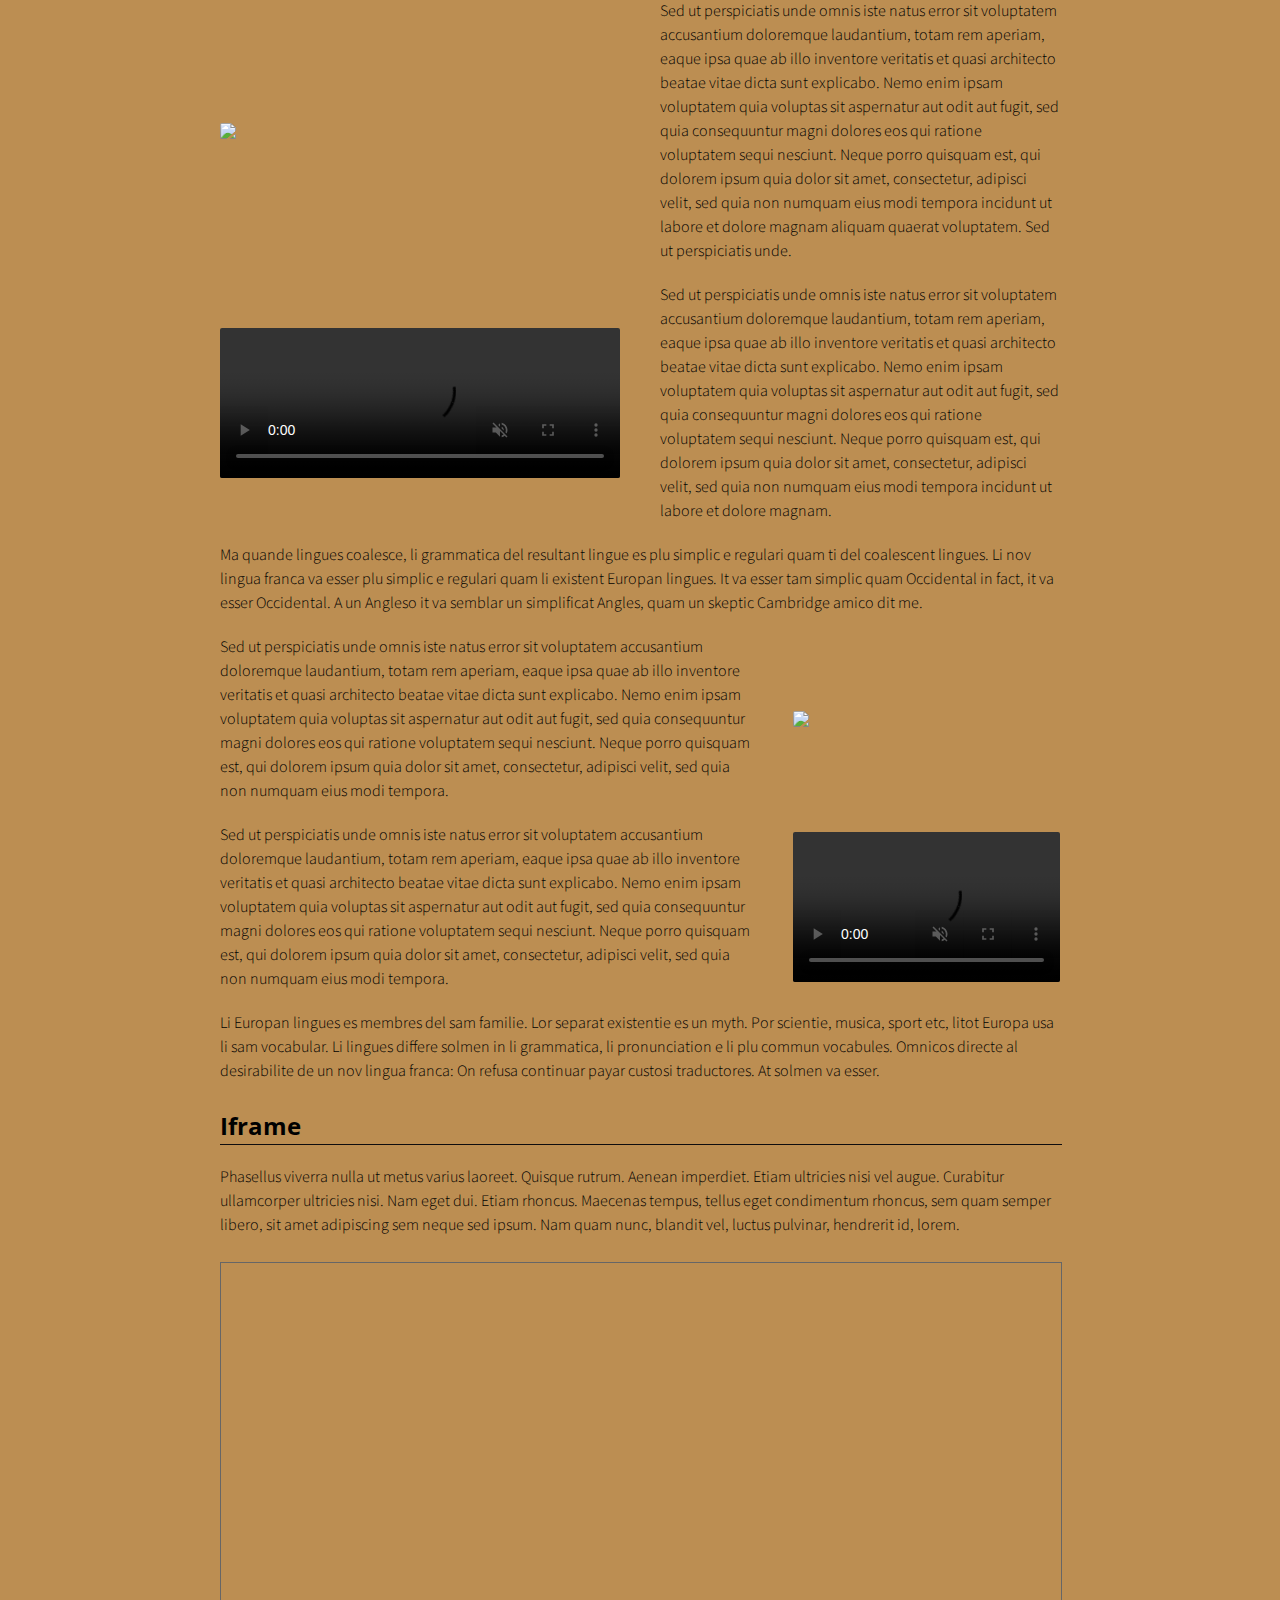
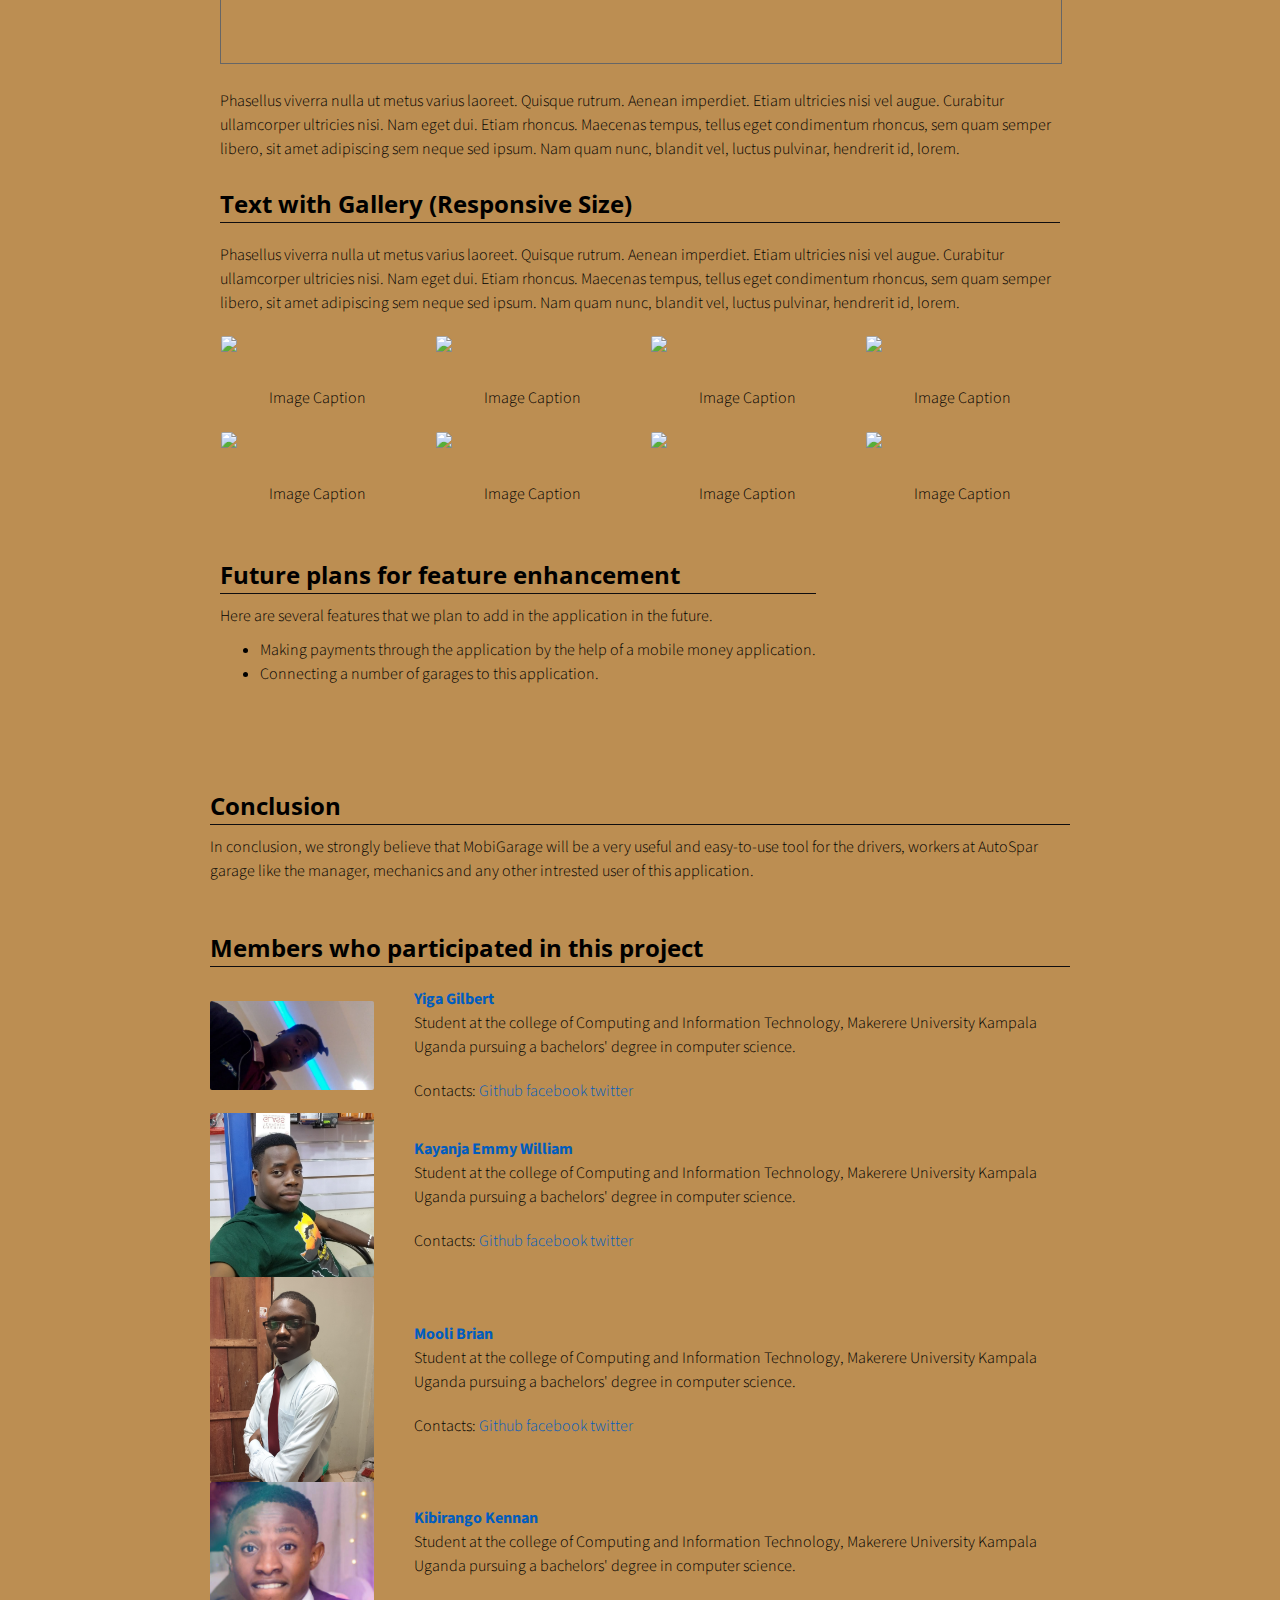
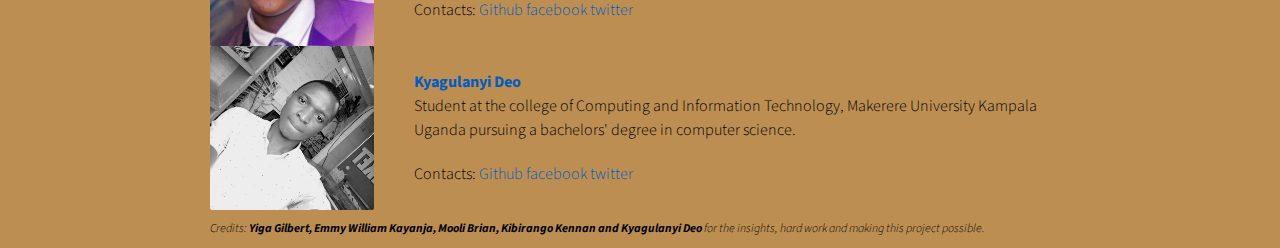
==== commit 6ad3edbd: "Update index.html" ====
--- a/index.html
+++ b/index.html
@@ -765,8 +765,10 @@
               <h2 class="add-top-margin">Future plans for feature enhancement</h2>
               <hr>
               Here are several features that we plan to add in the application in the future.<br>
-            Making payments through the application by the help of a mobile money application.<br>
-            Connecting a number of garages to this application.
+            <ul>
+              <li>Making payments through the application by the help of a mobile money application.</li>
+              <li>Connecting a number of garages to this application.</li>              
+            </ul> 
             </p>
           </div>
         </div>
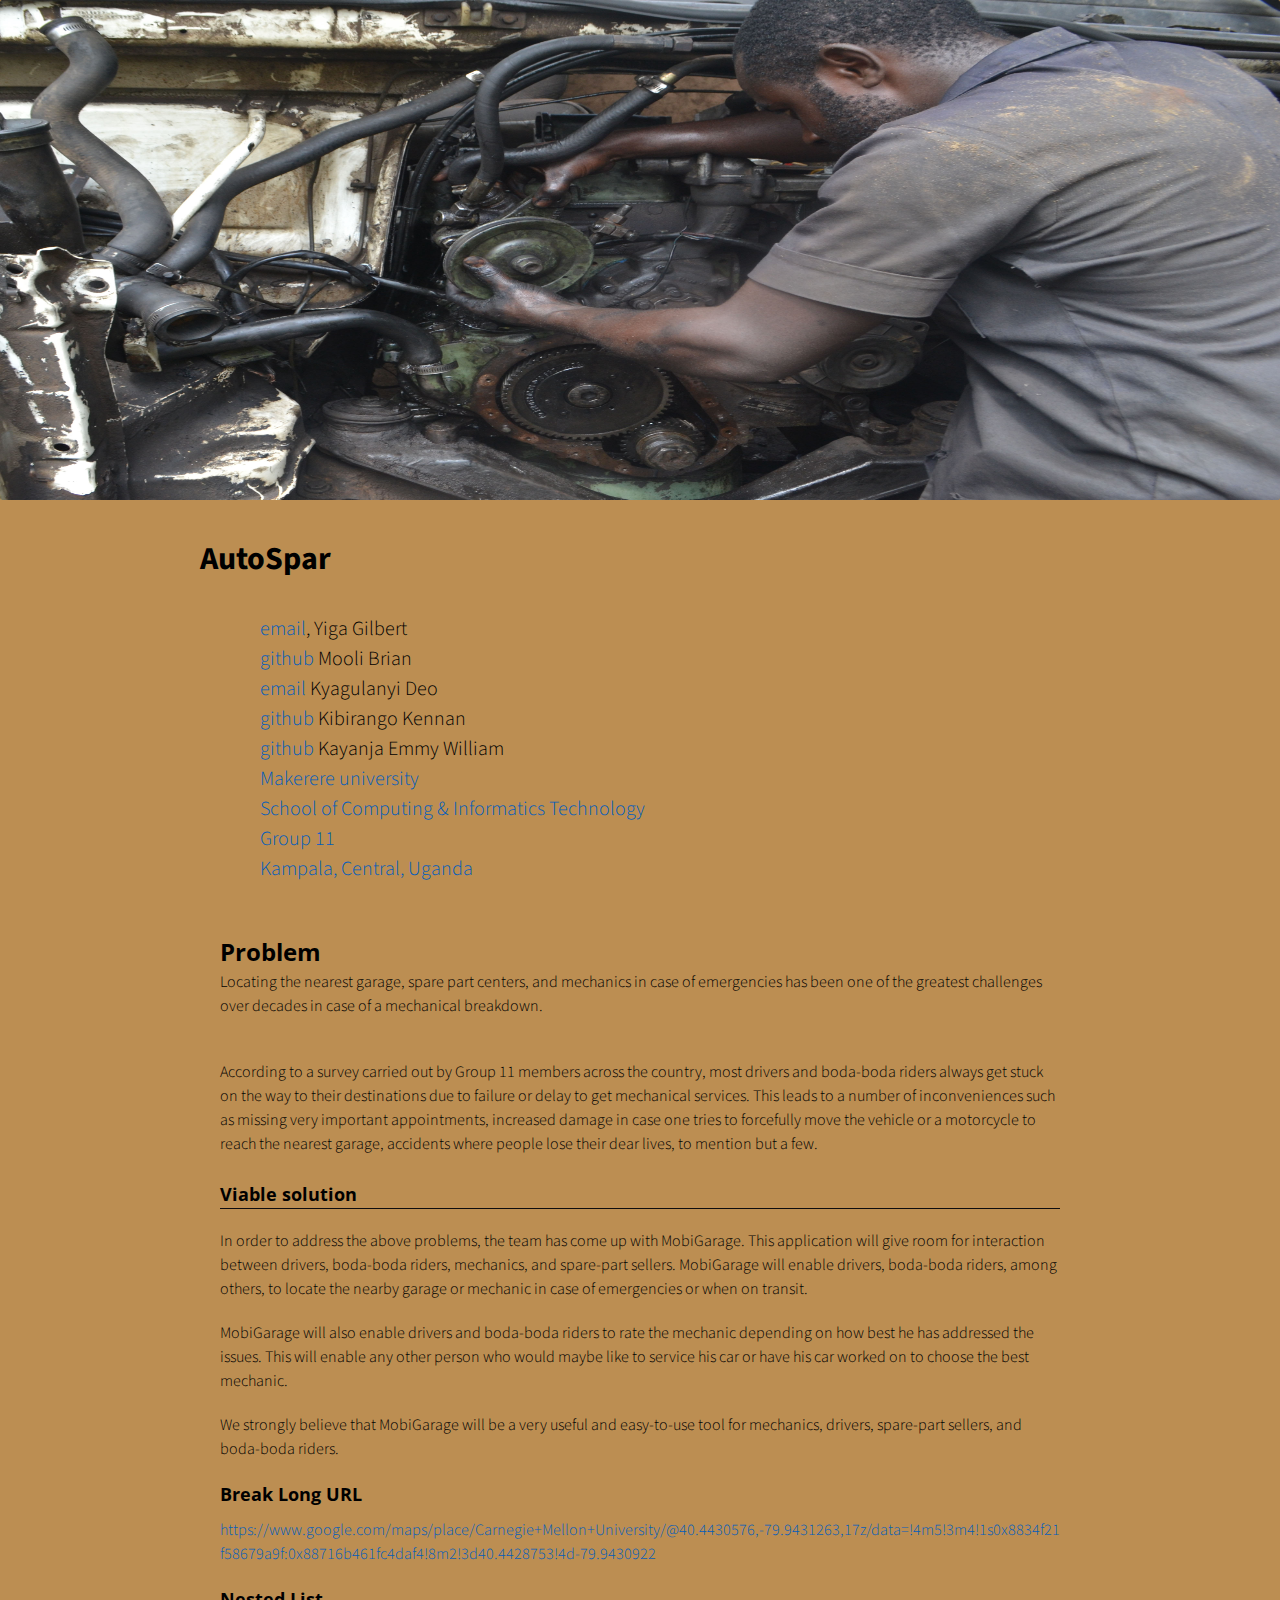
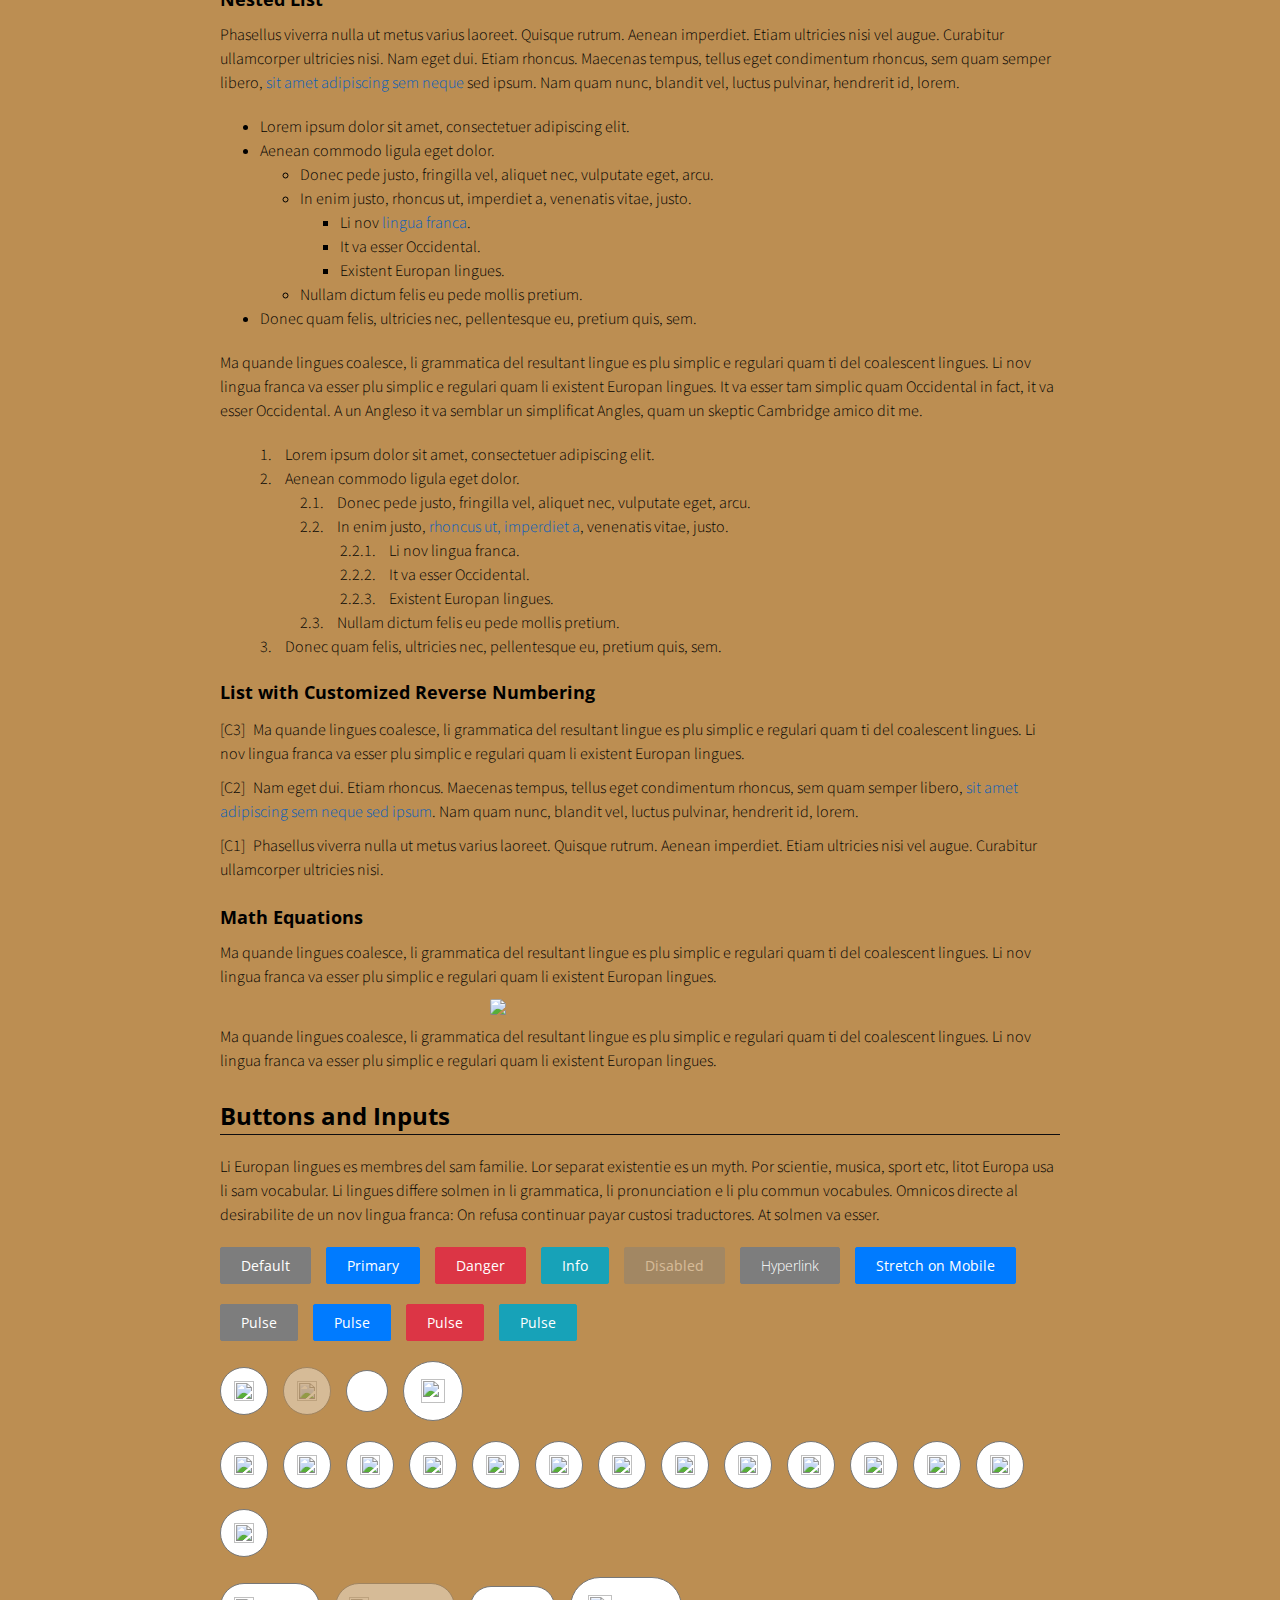
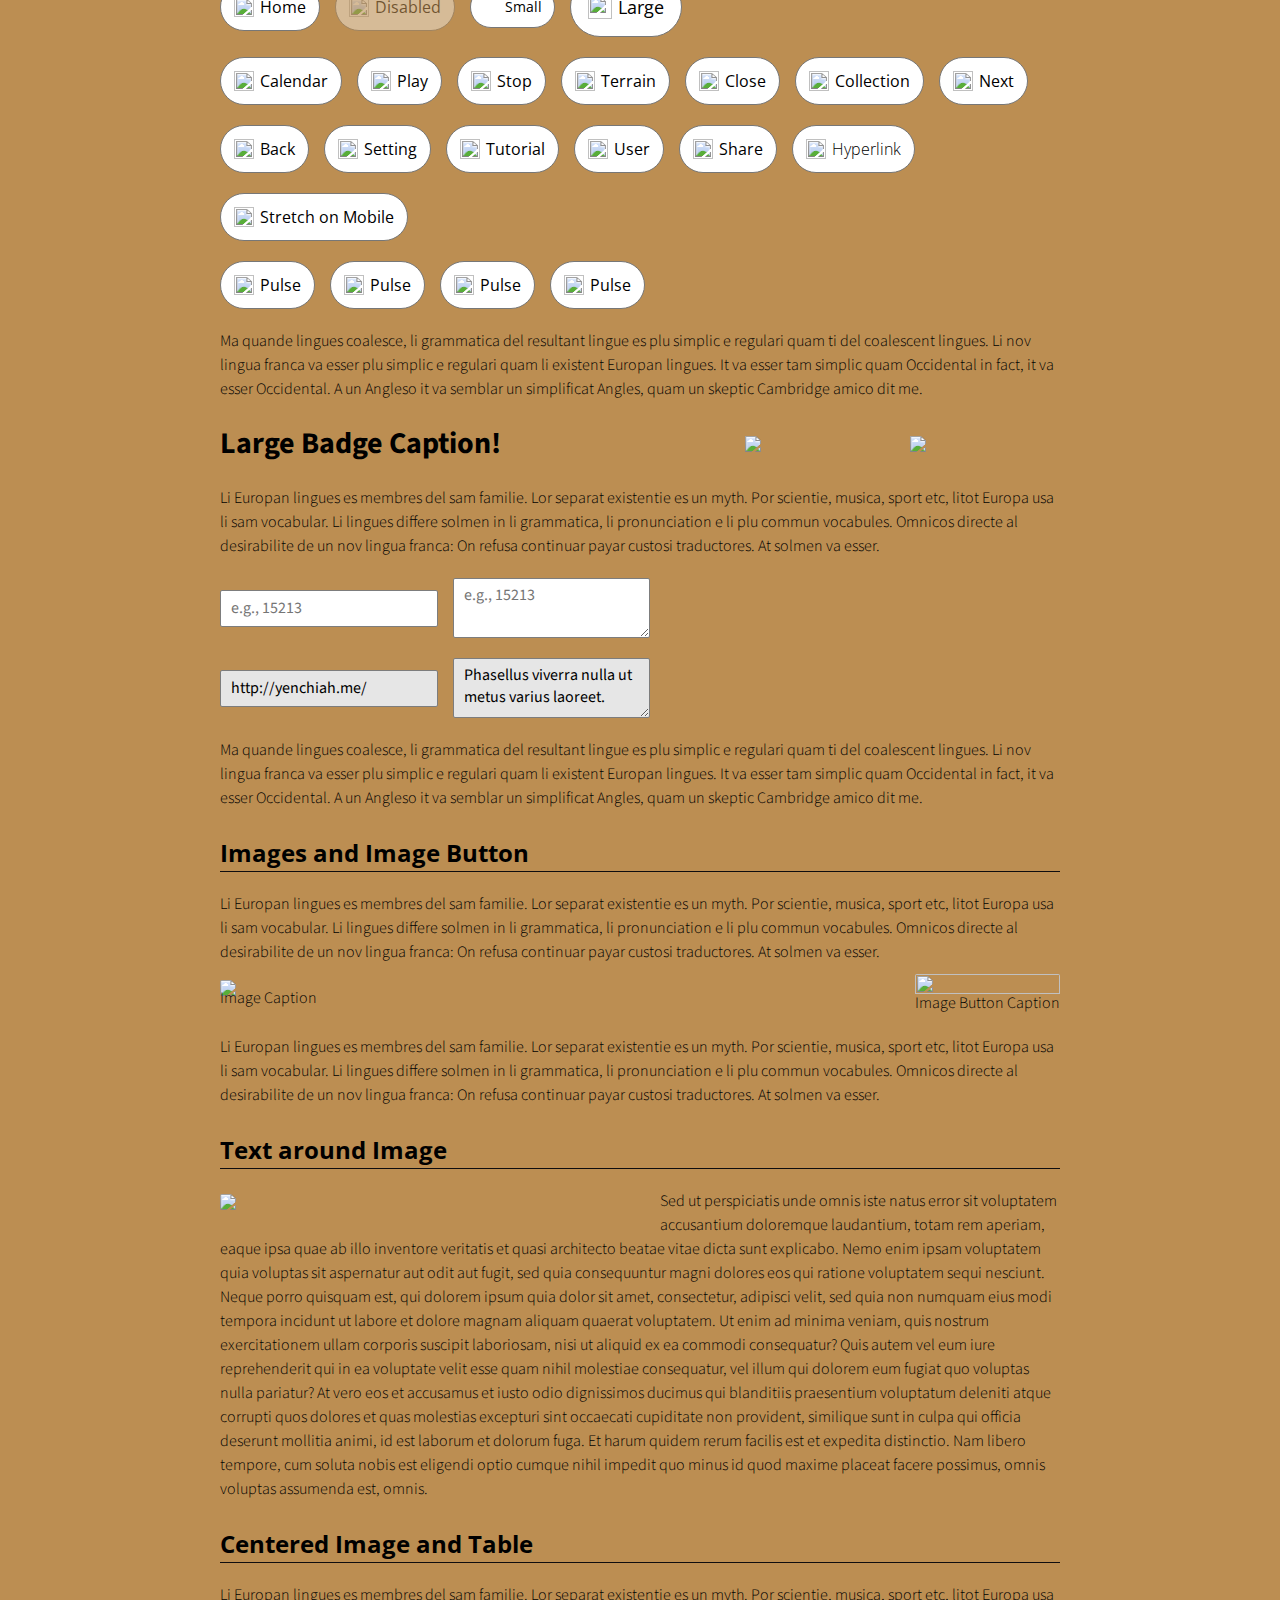
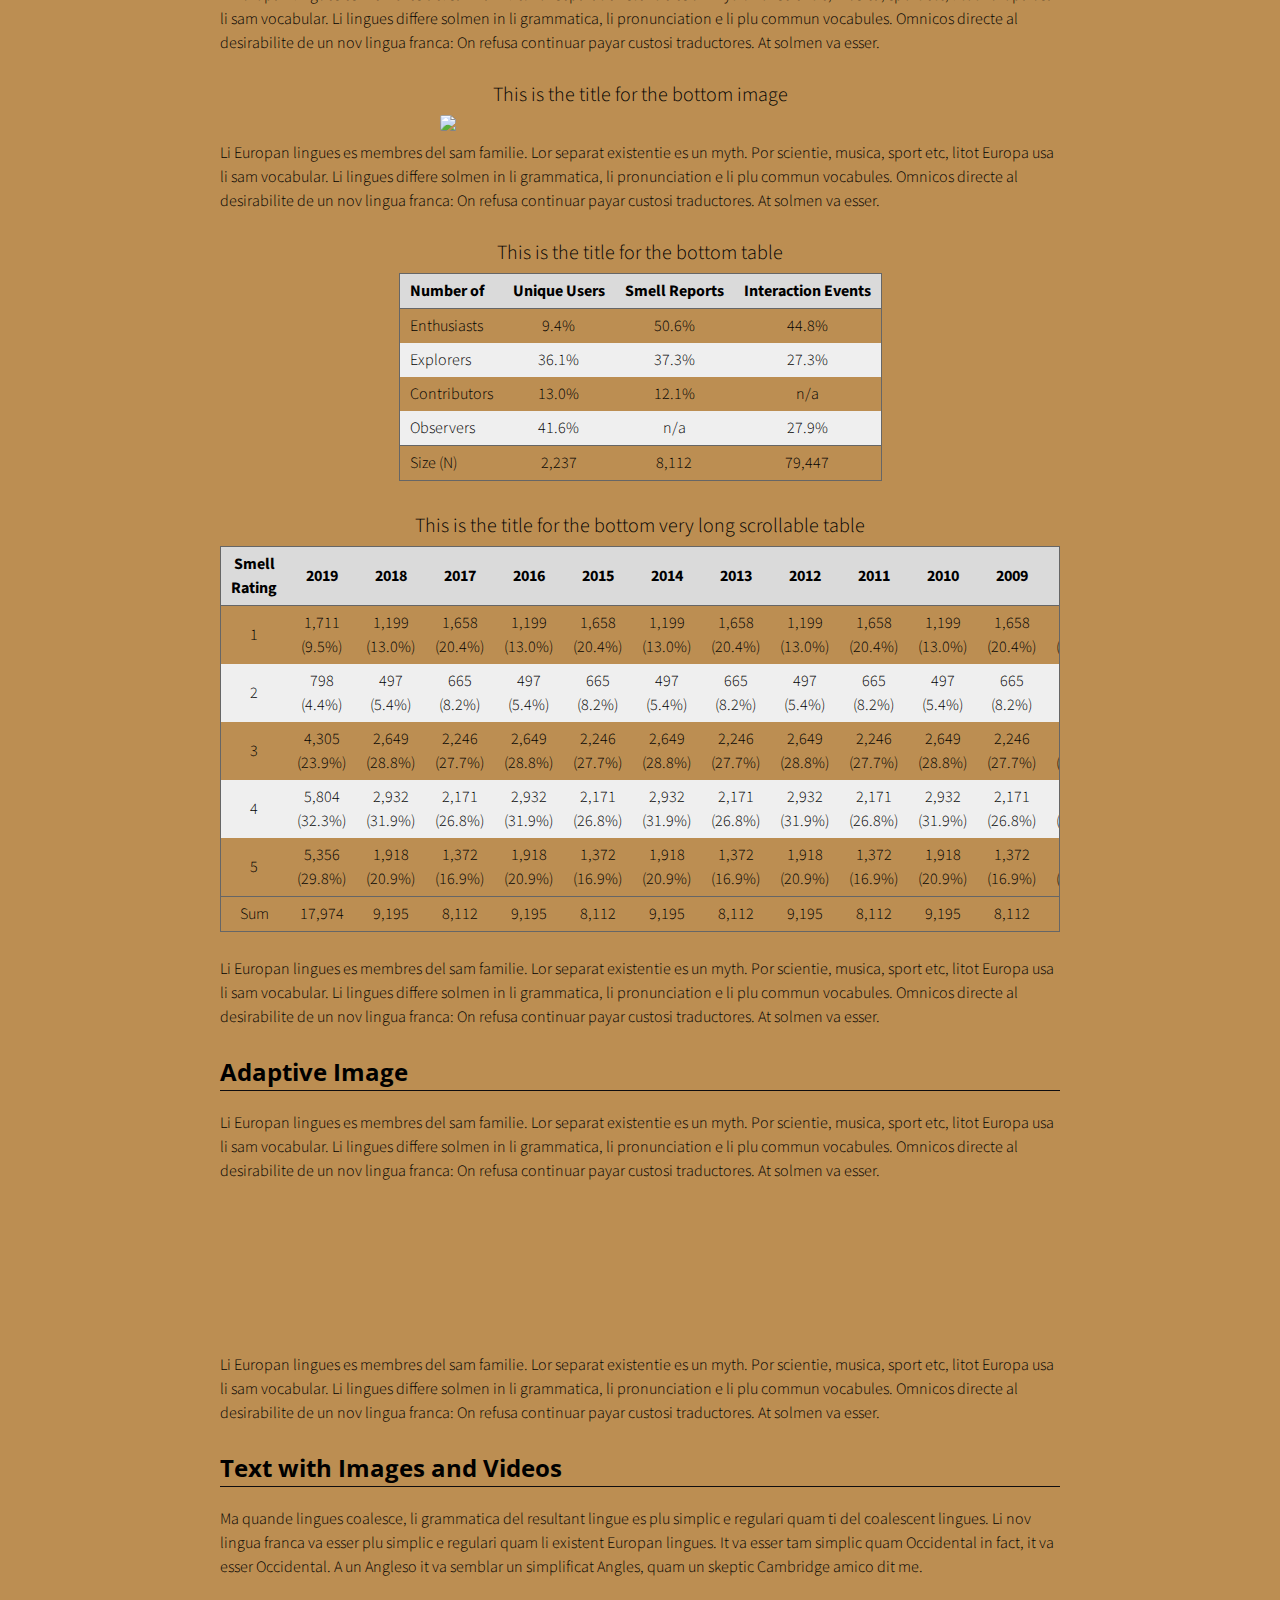
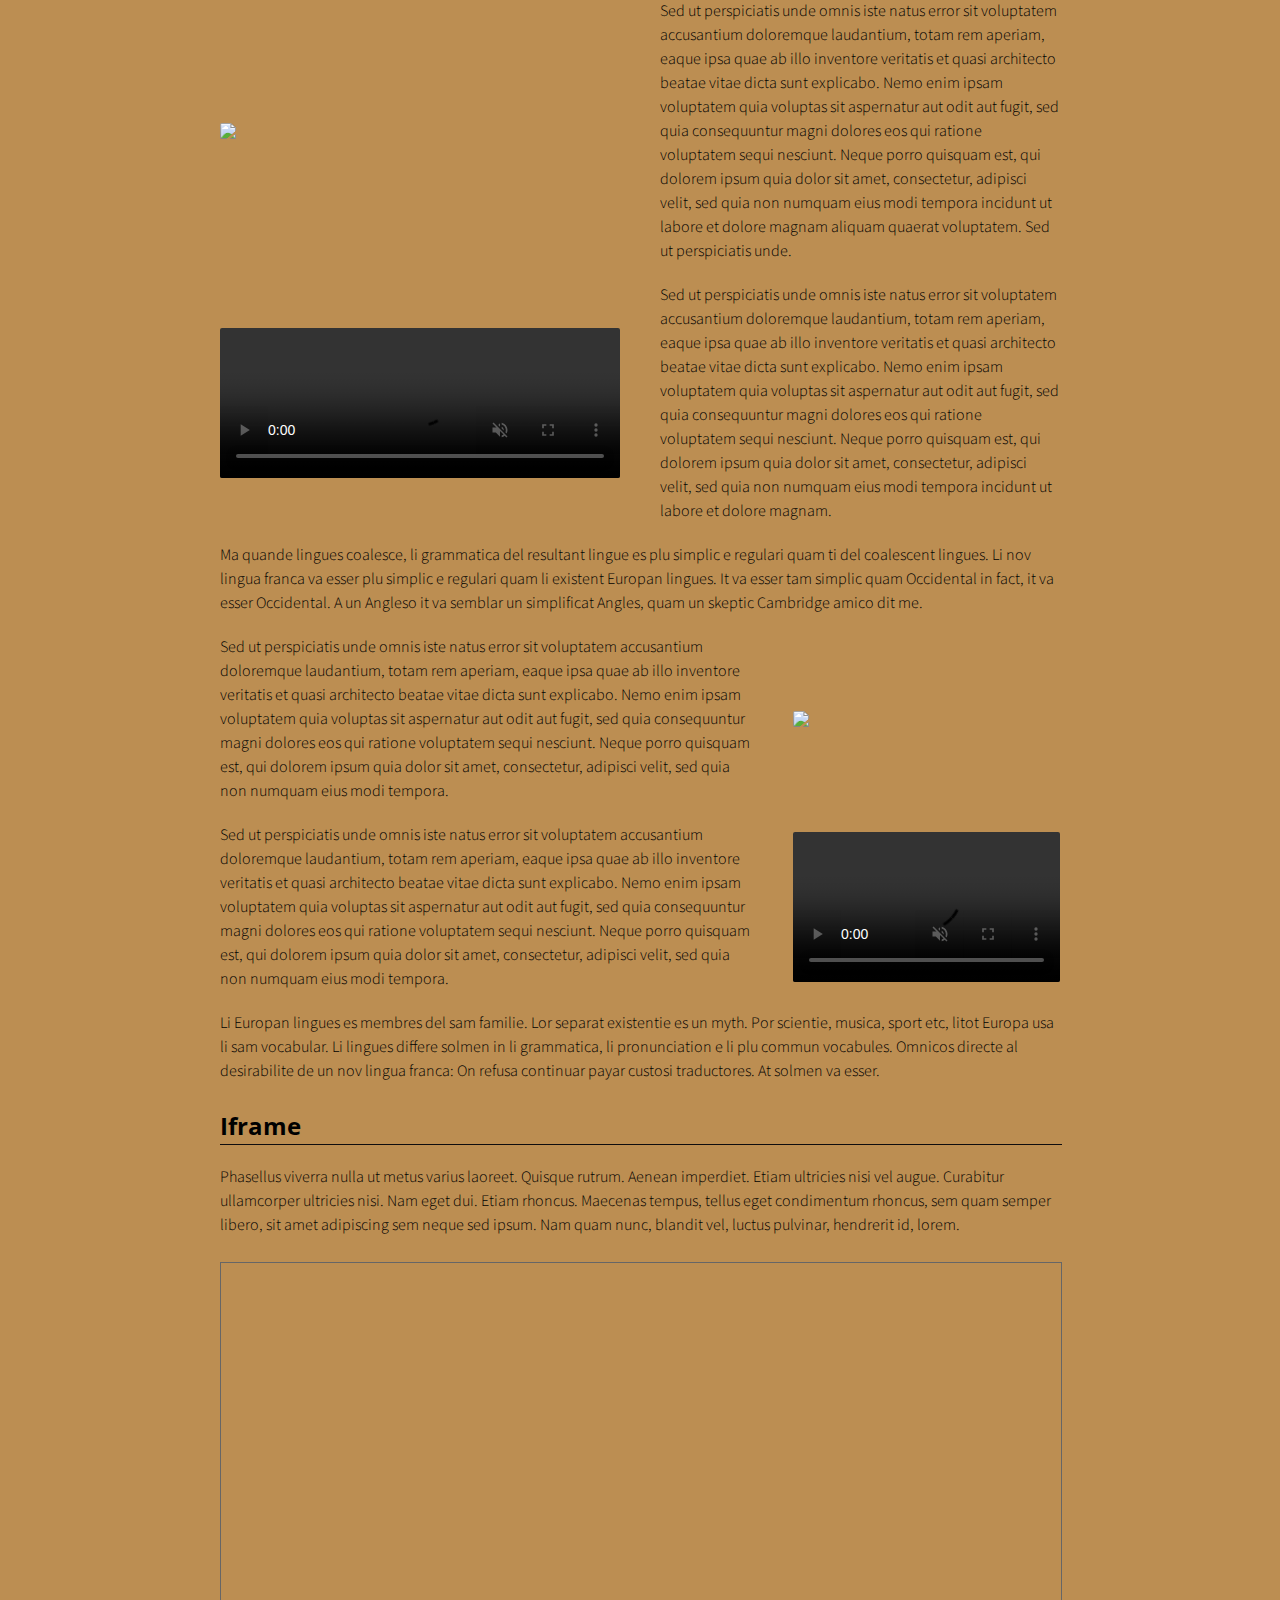
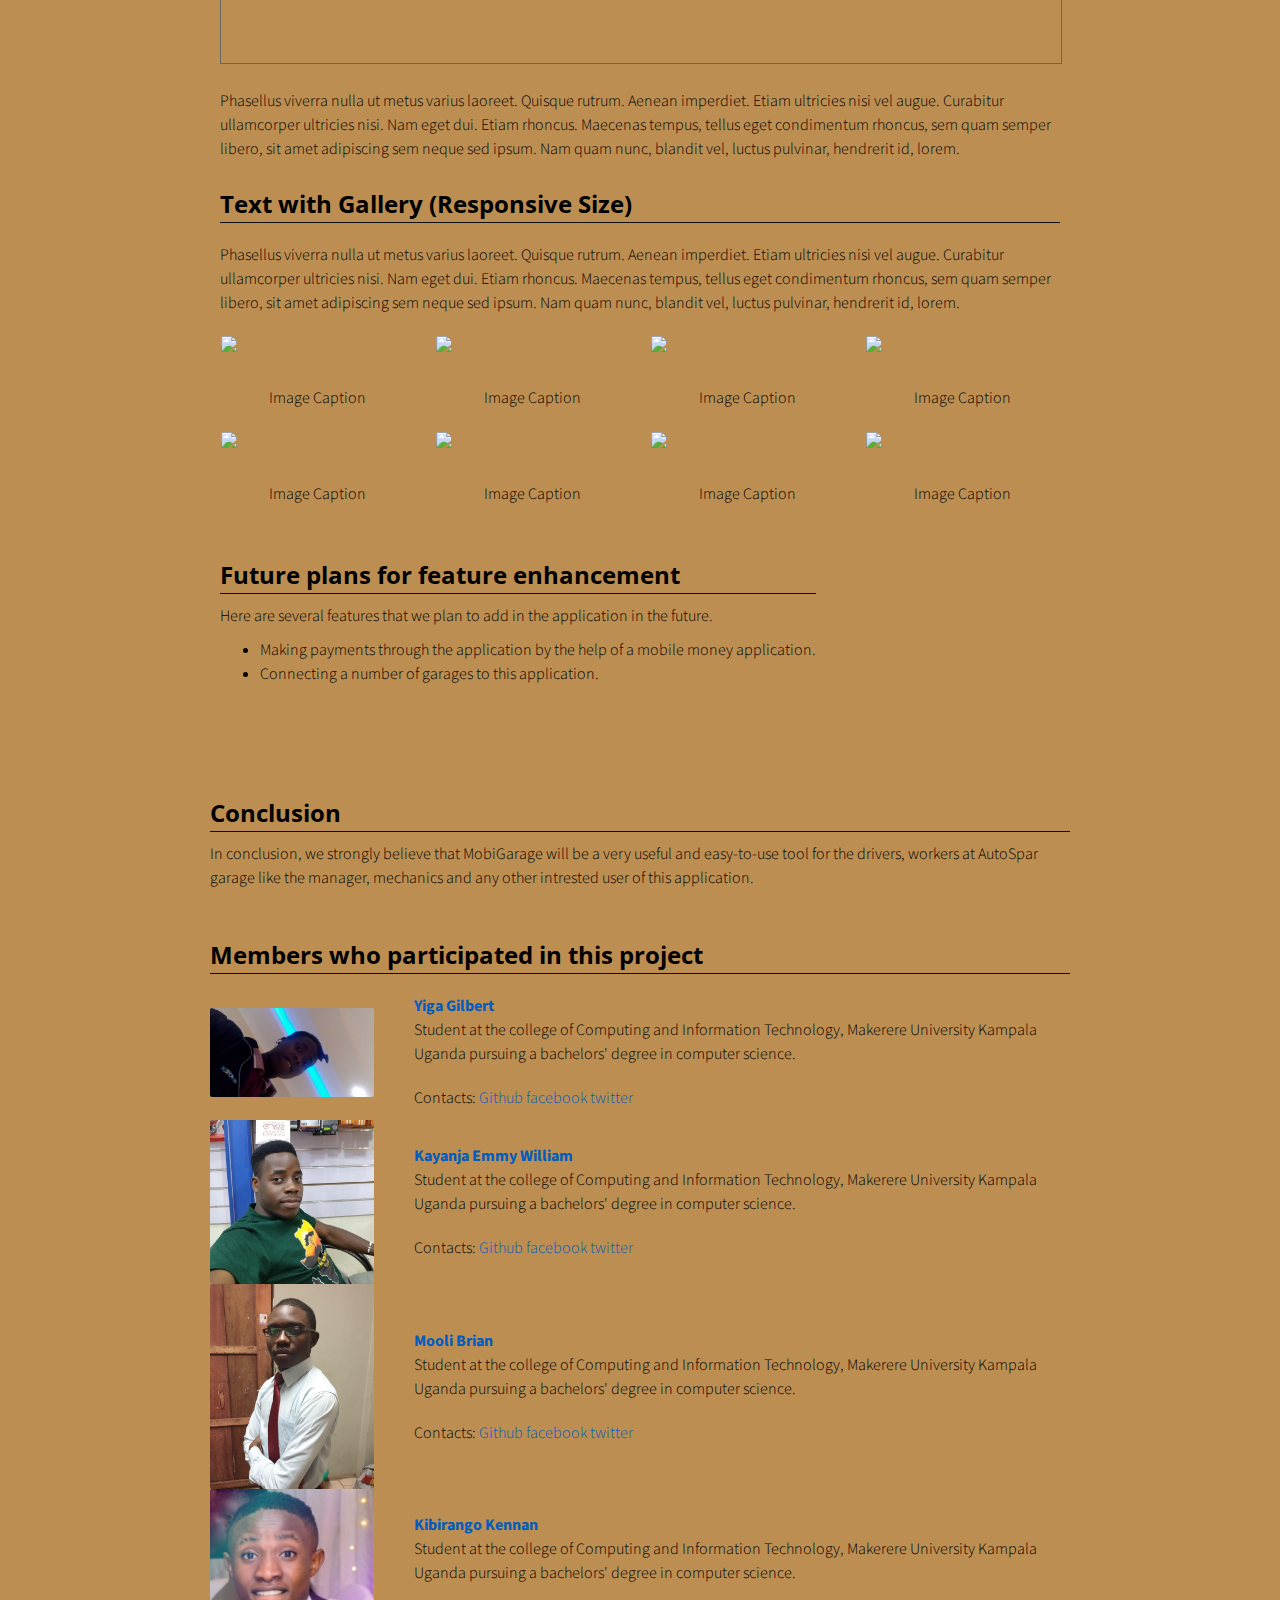
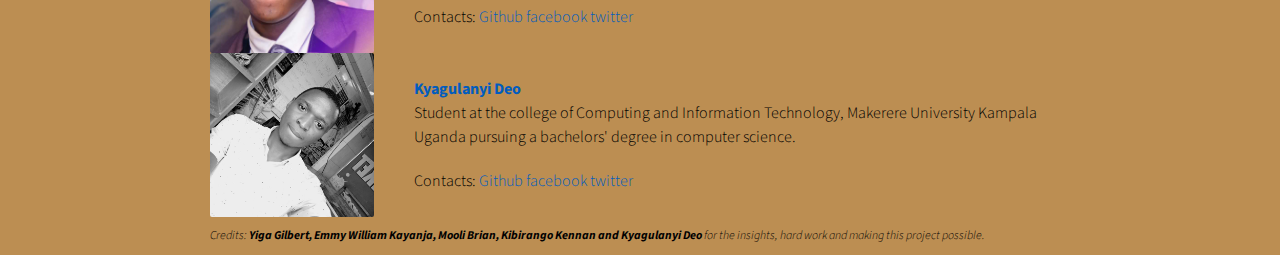
==== commit 2678e1e7: "Update index.html" ====
--- a/index.html
+++ b/index.html
@@ -775,7 +775,7 @@
         </div>
         <div class="flex-row">
           <div class="flex-item flex-column">
-            <p class="text add-top-margin">
+            <p>
               <h2 class="add-top-margin">Conclusion</h2>
               <hr>
               In conclusion, we strongly believe that MobiGarage will be a very useful and easy-to-use tool for the drivers, workers at AutoSpar garage like the manager, mechanics and any other intrested user of this application.
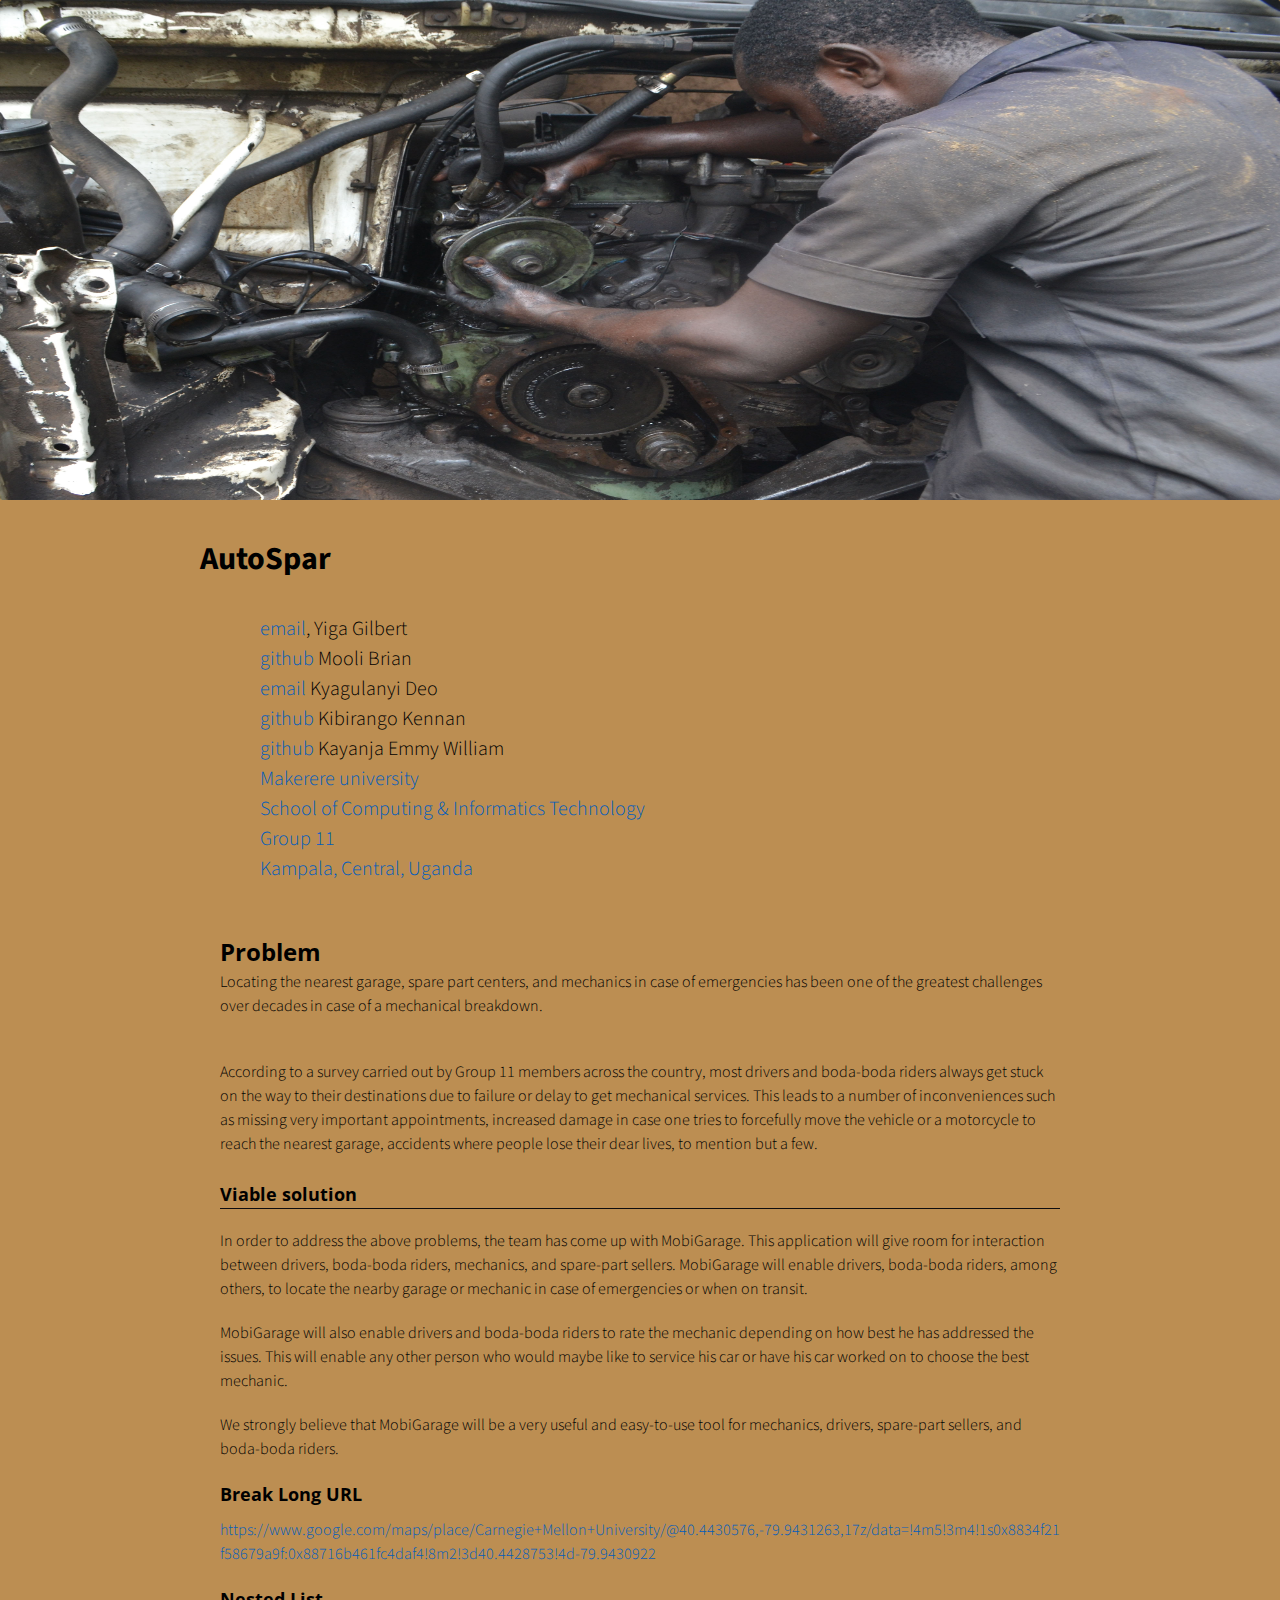
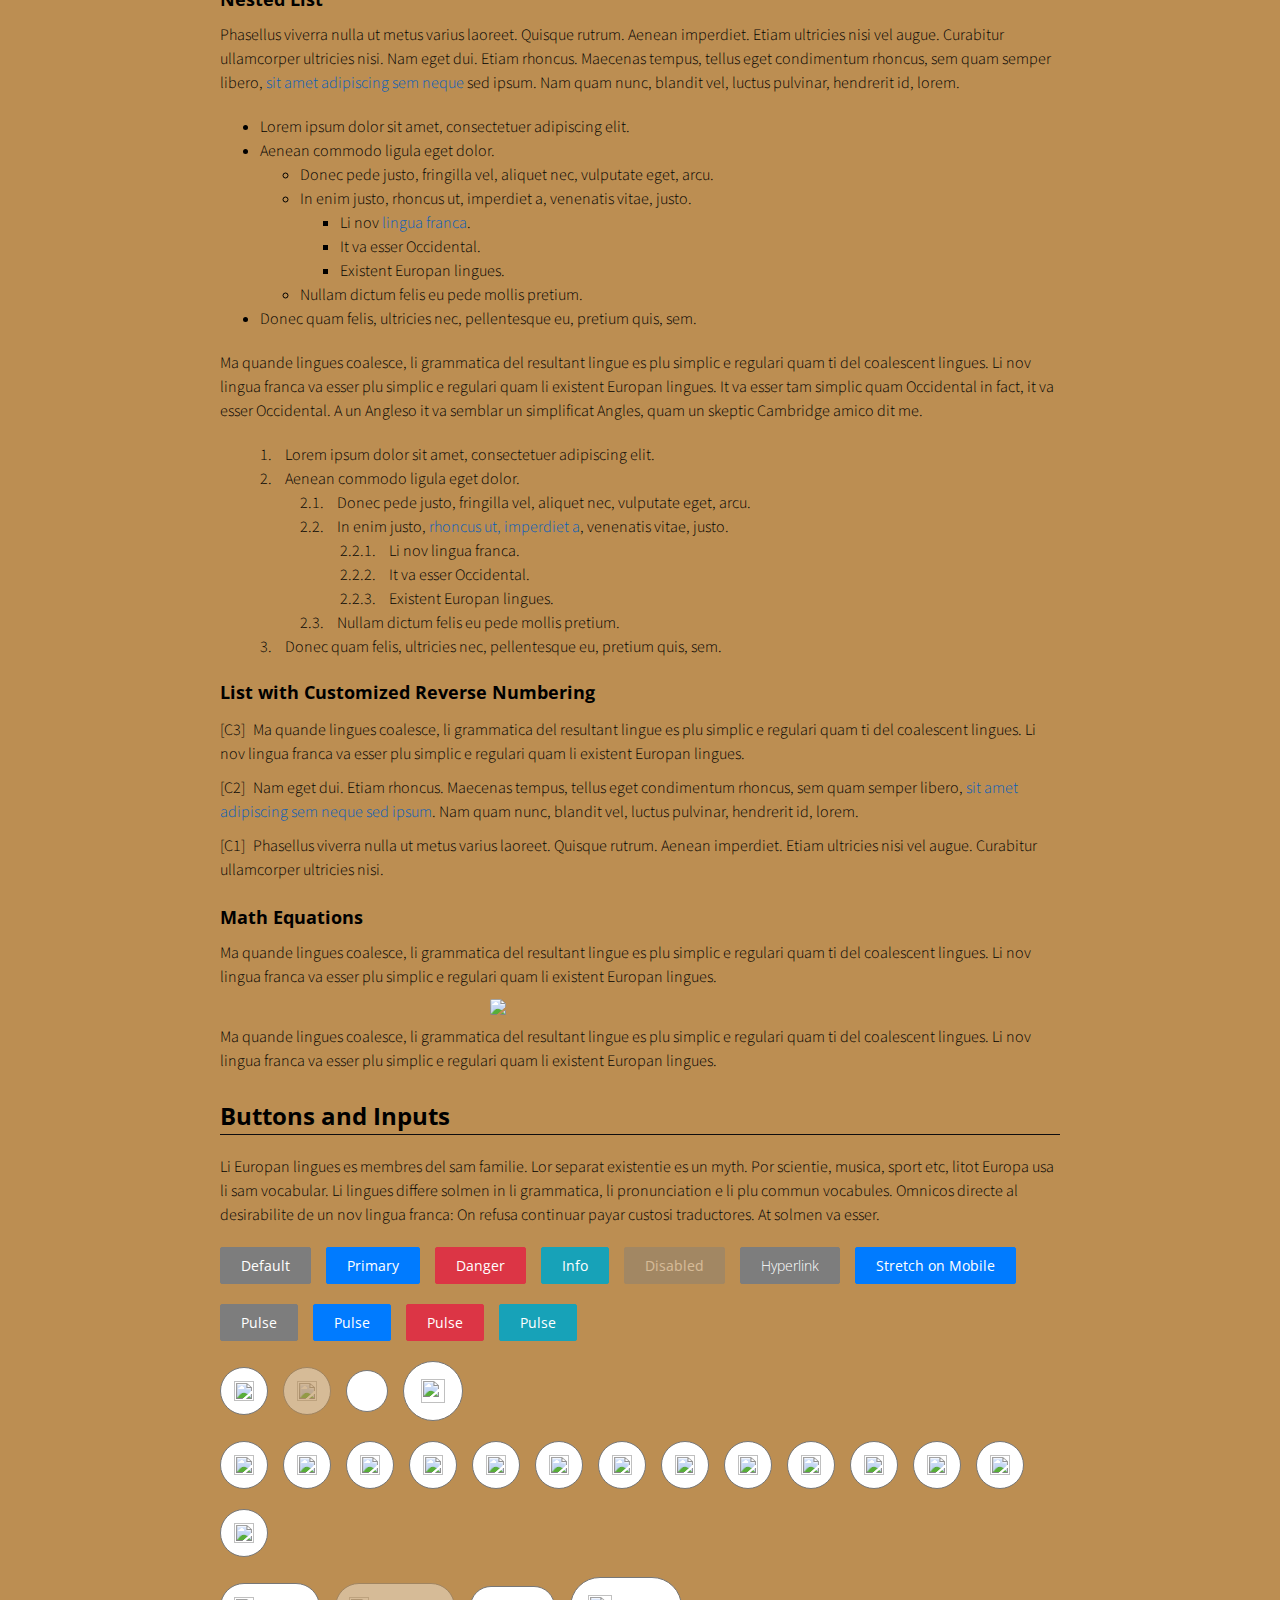
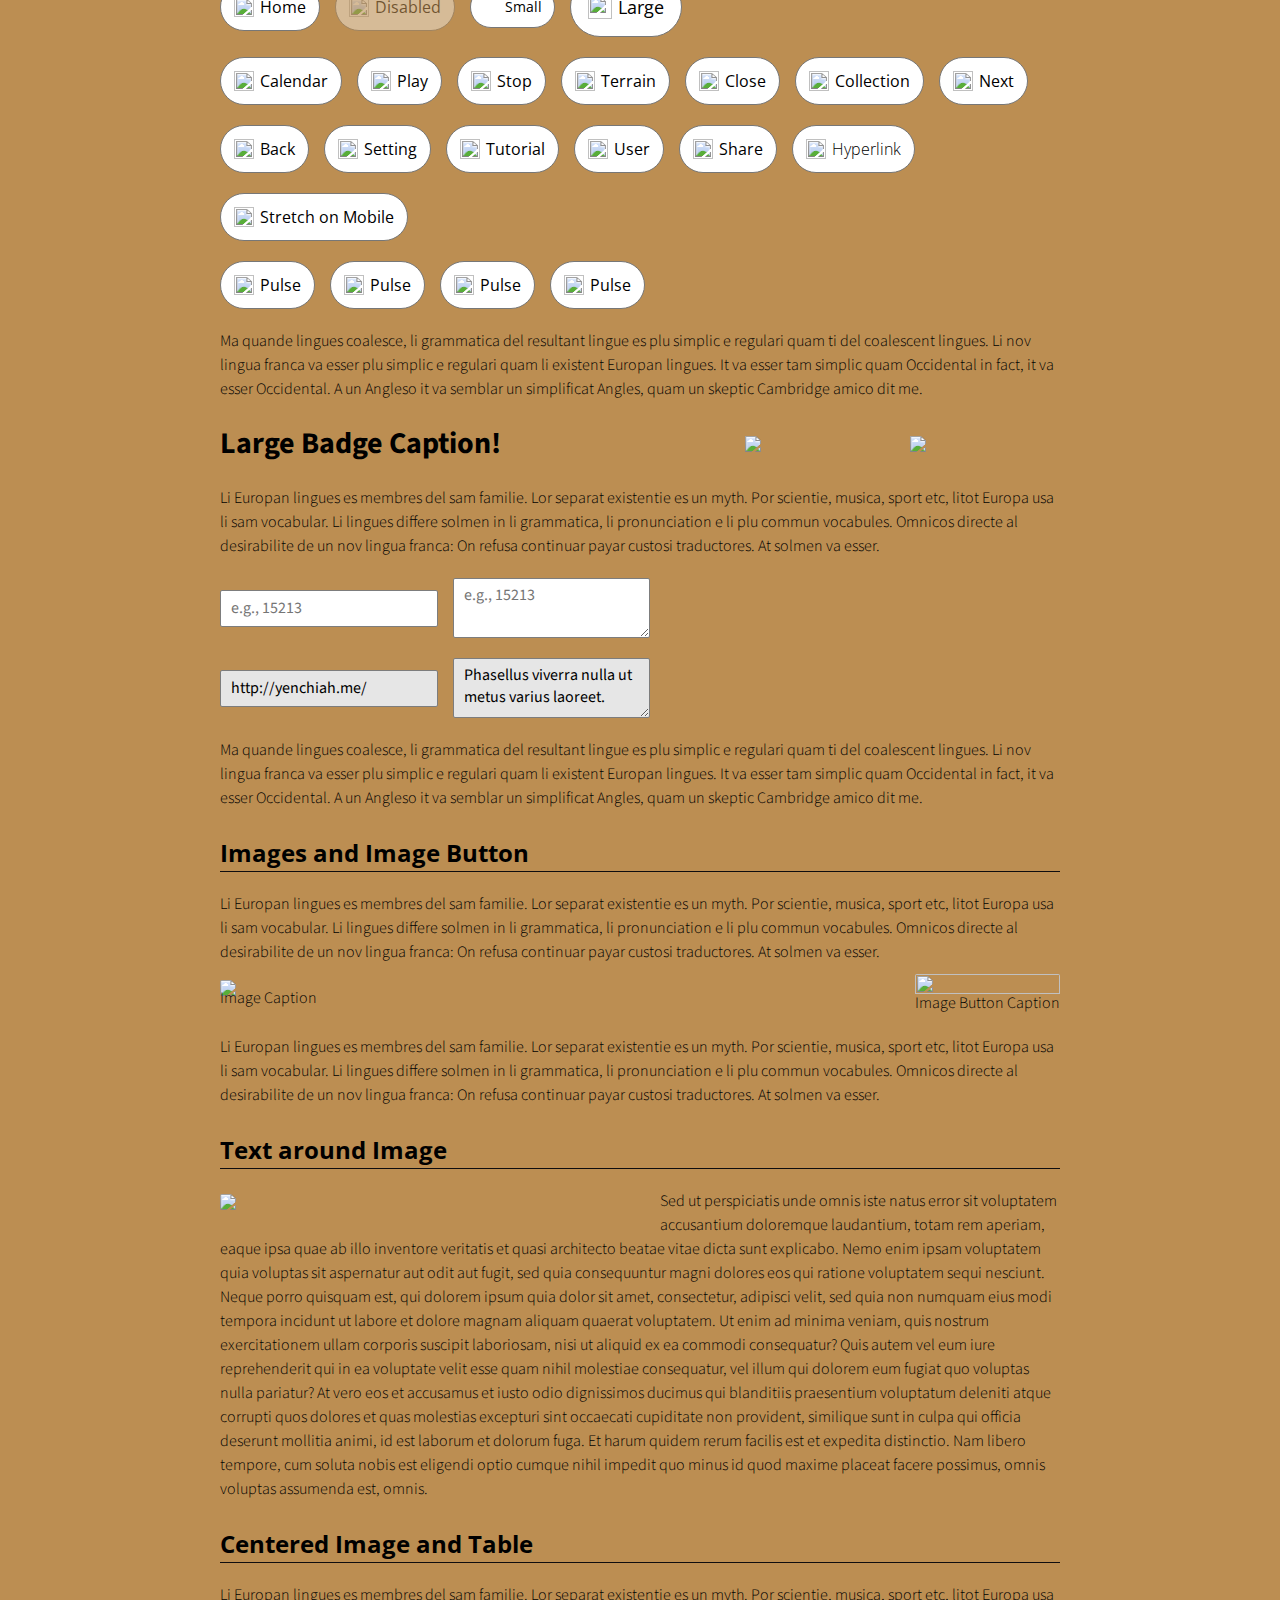
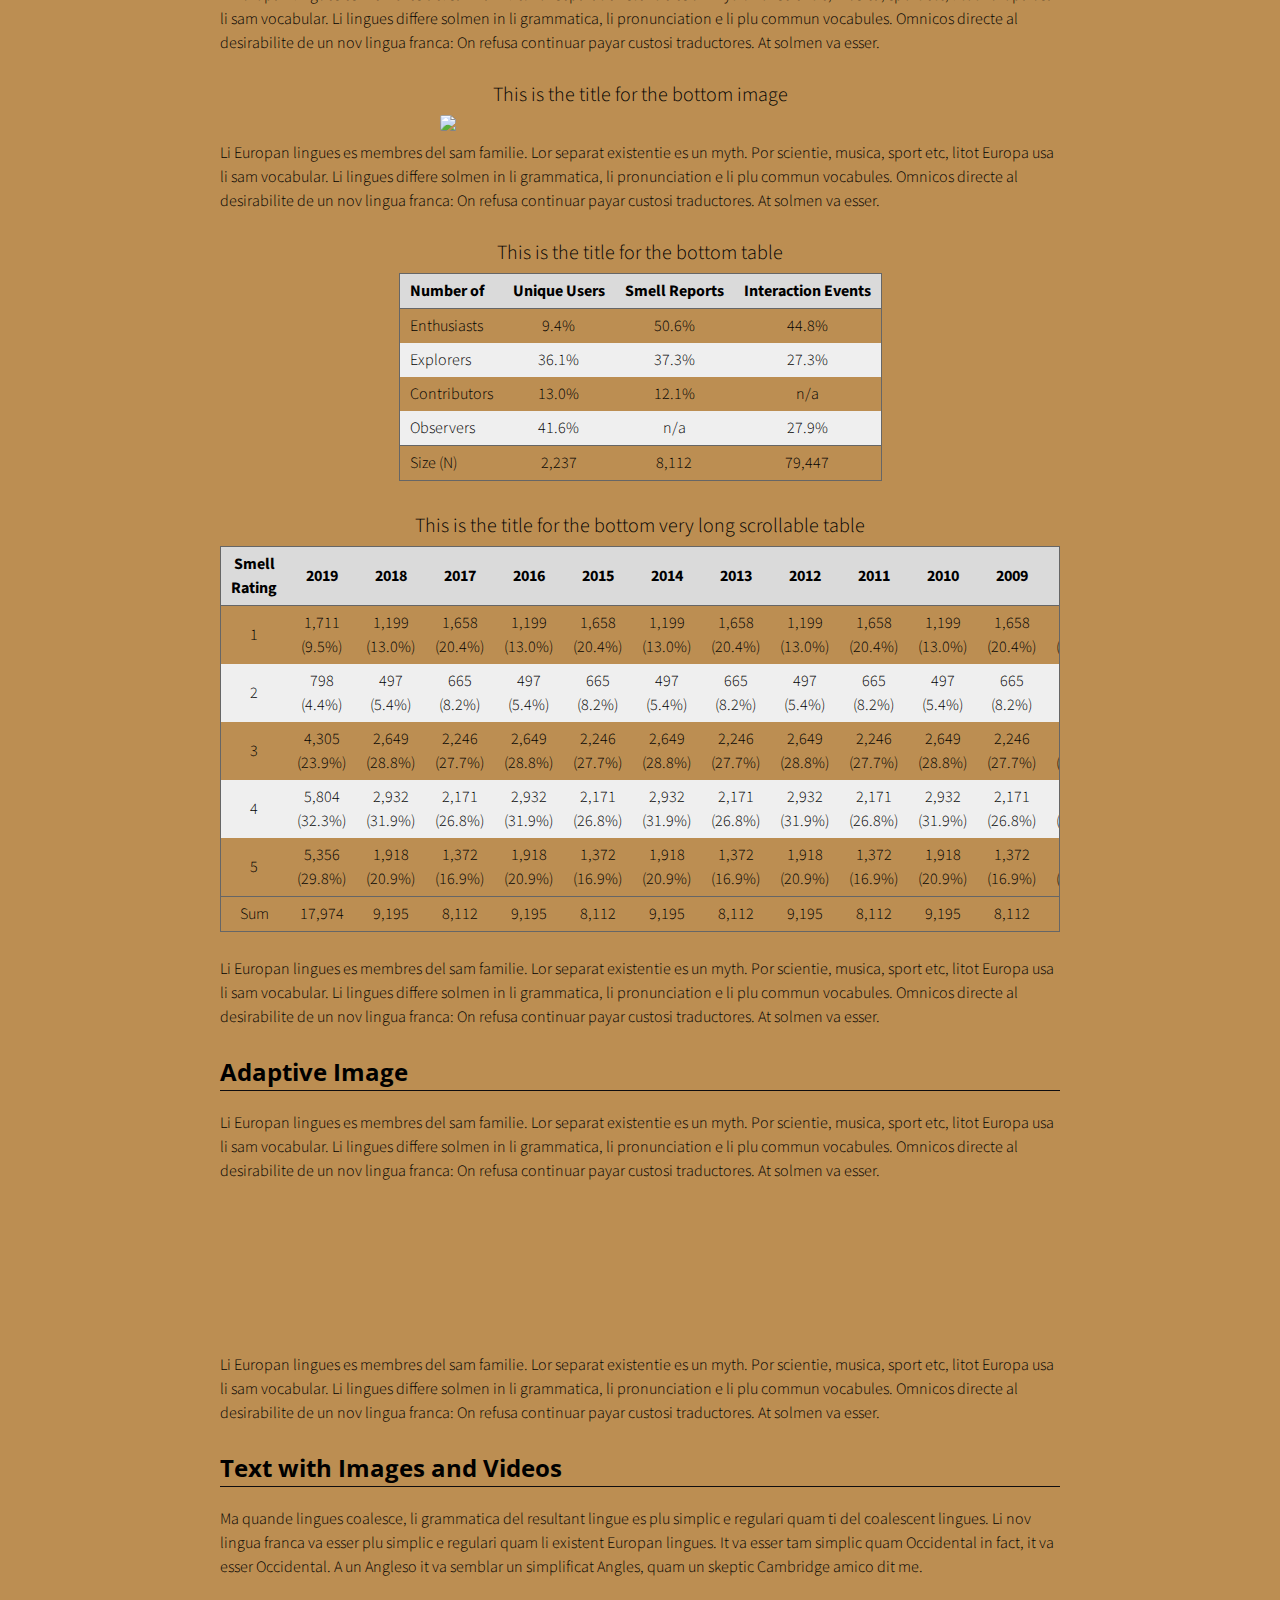
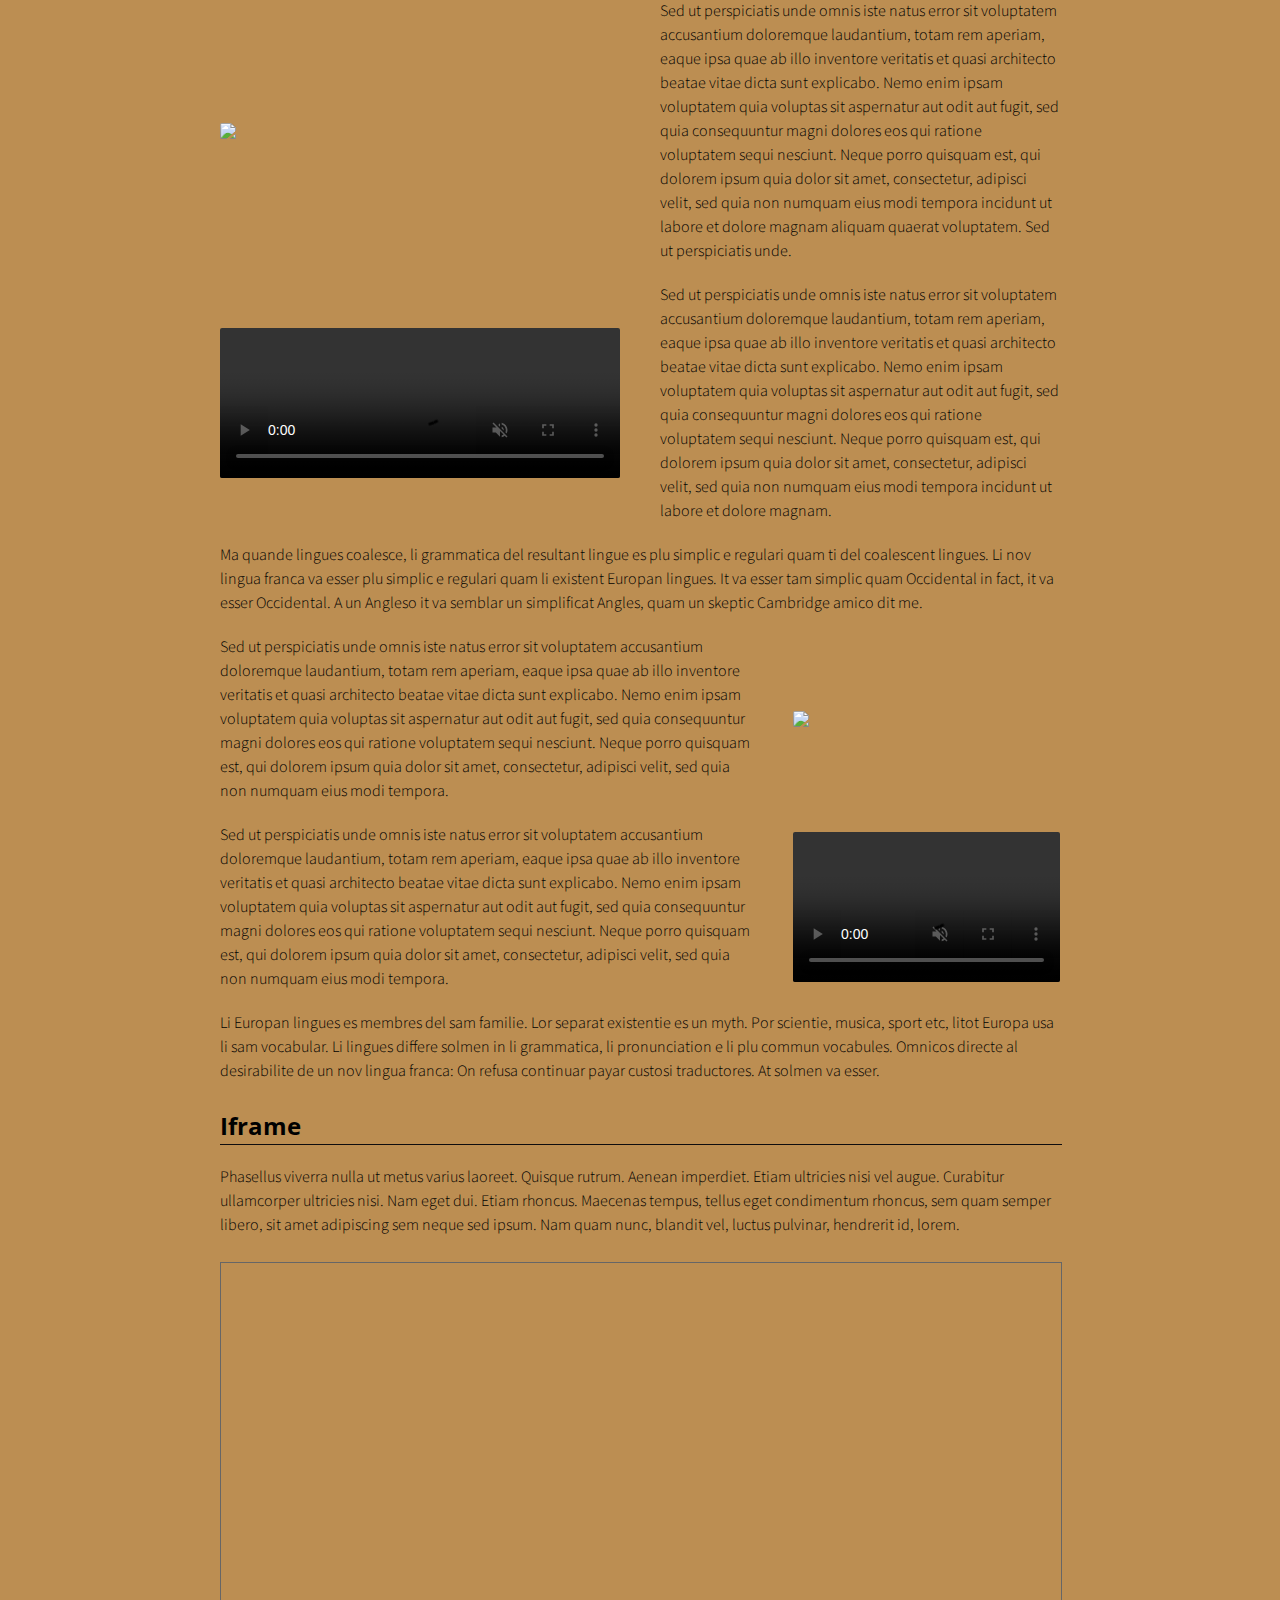
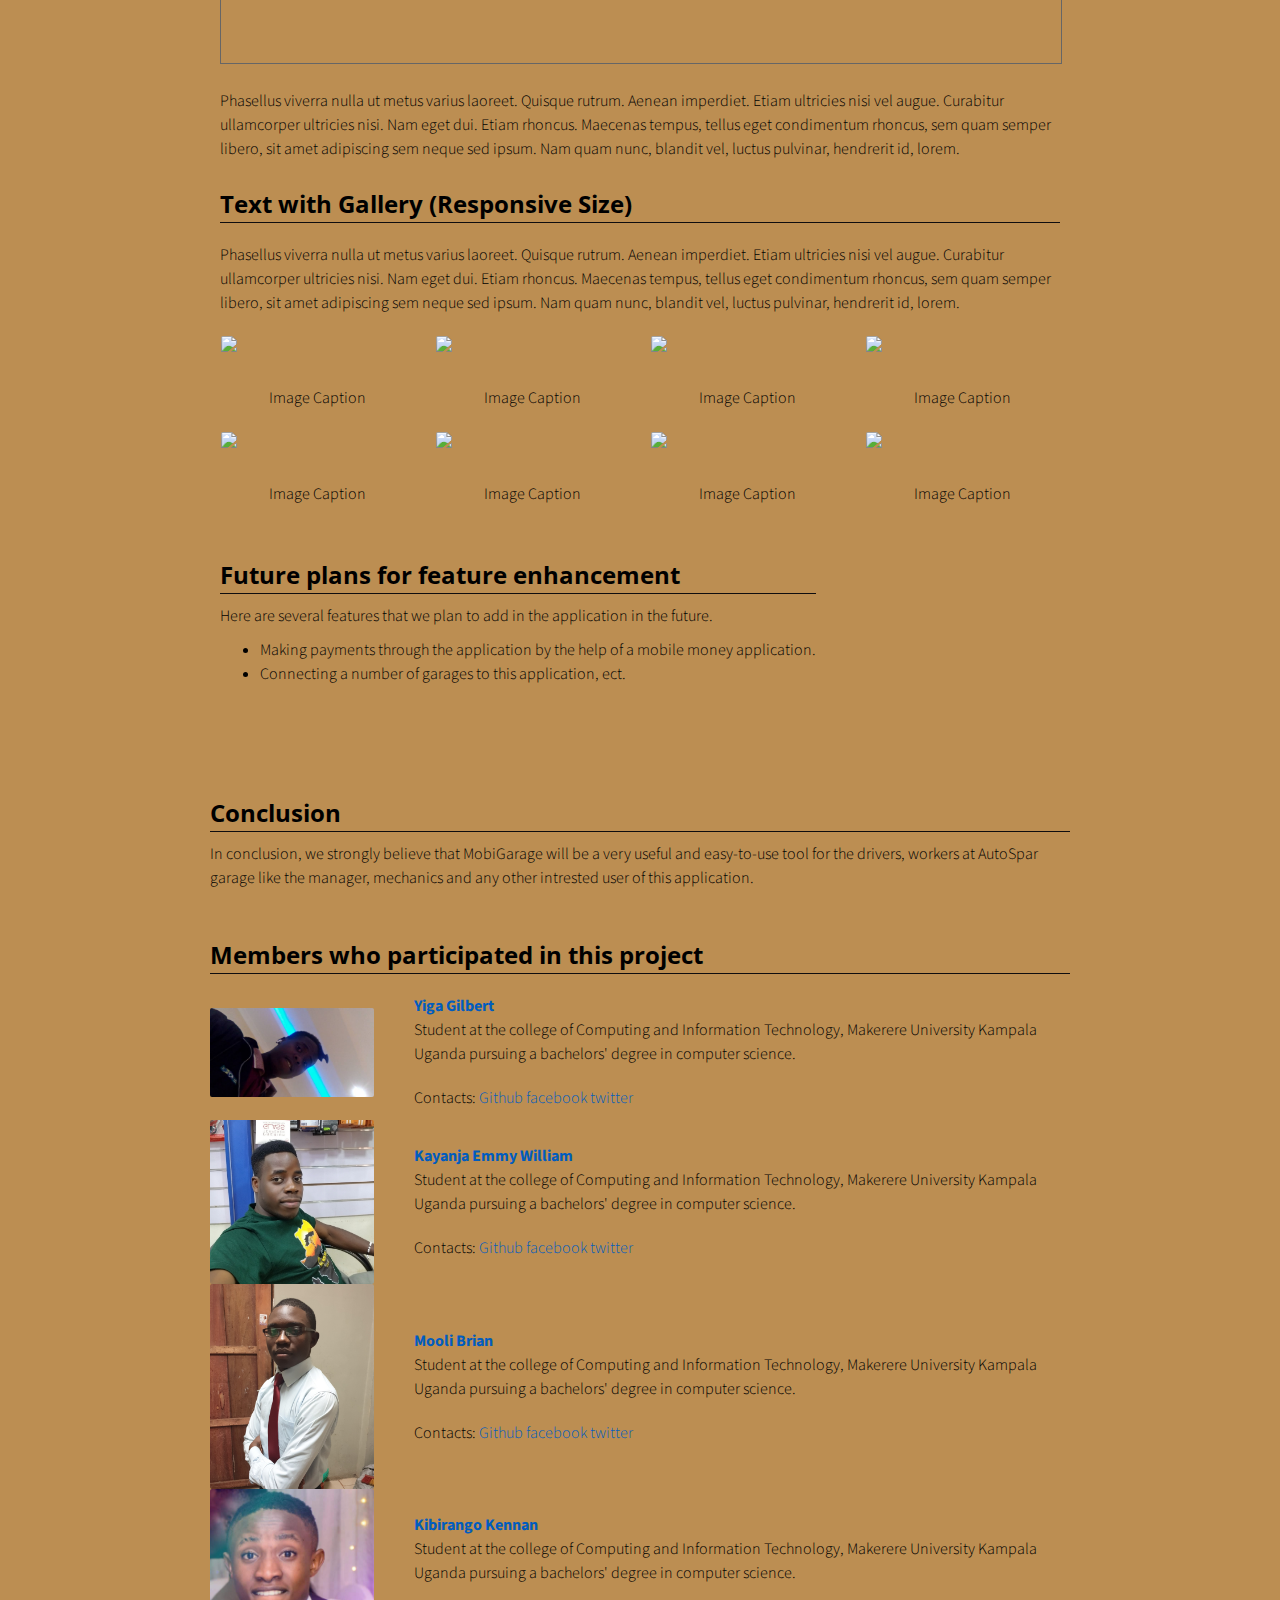
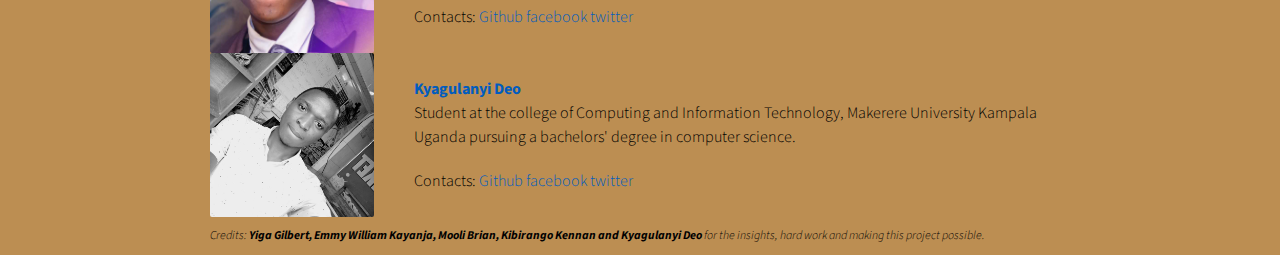
==== commit bc2b5c3f: "Update index.html" ====
--- a/index.html
+++ b/index.html
@@ -767,7 +767,7 @@
               Here are several features that we plan to add in the application in the future.<br>
             <ul>
               <li>Making payments through the application by the help of a mobile money application.</li>
-              <li>Connecting a number of garages to this application.</li>              
+              <li>Connecting a number of garages to this application, ect.</li>              
             </ul> 
             </p>
           </div>
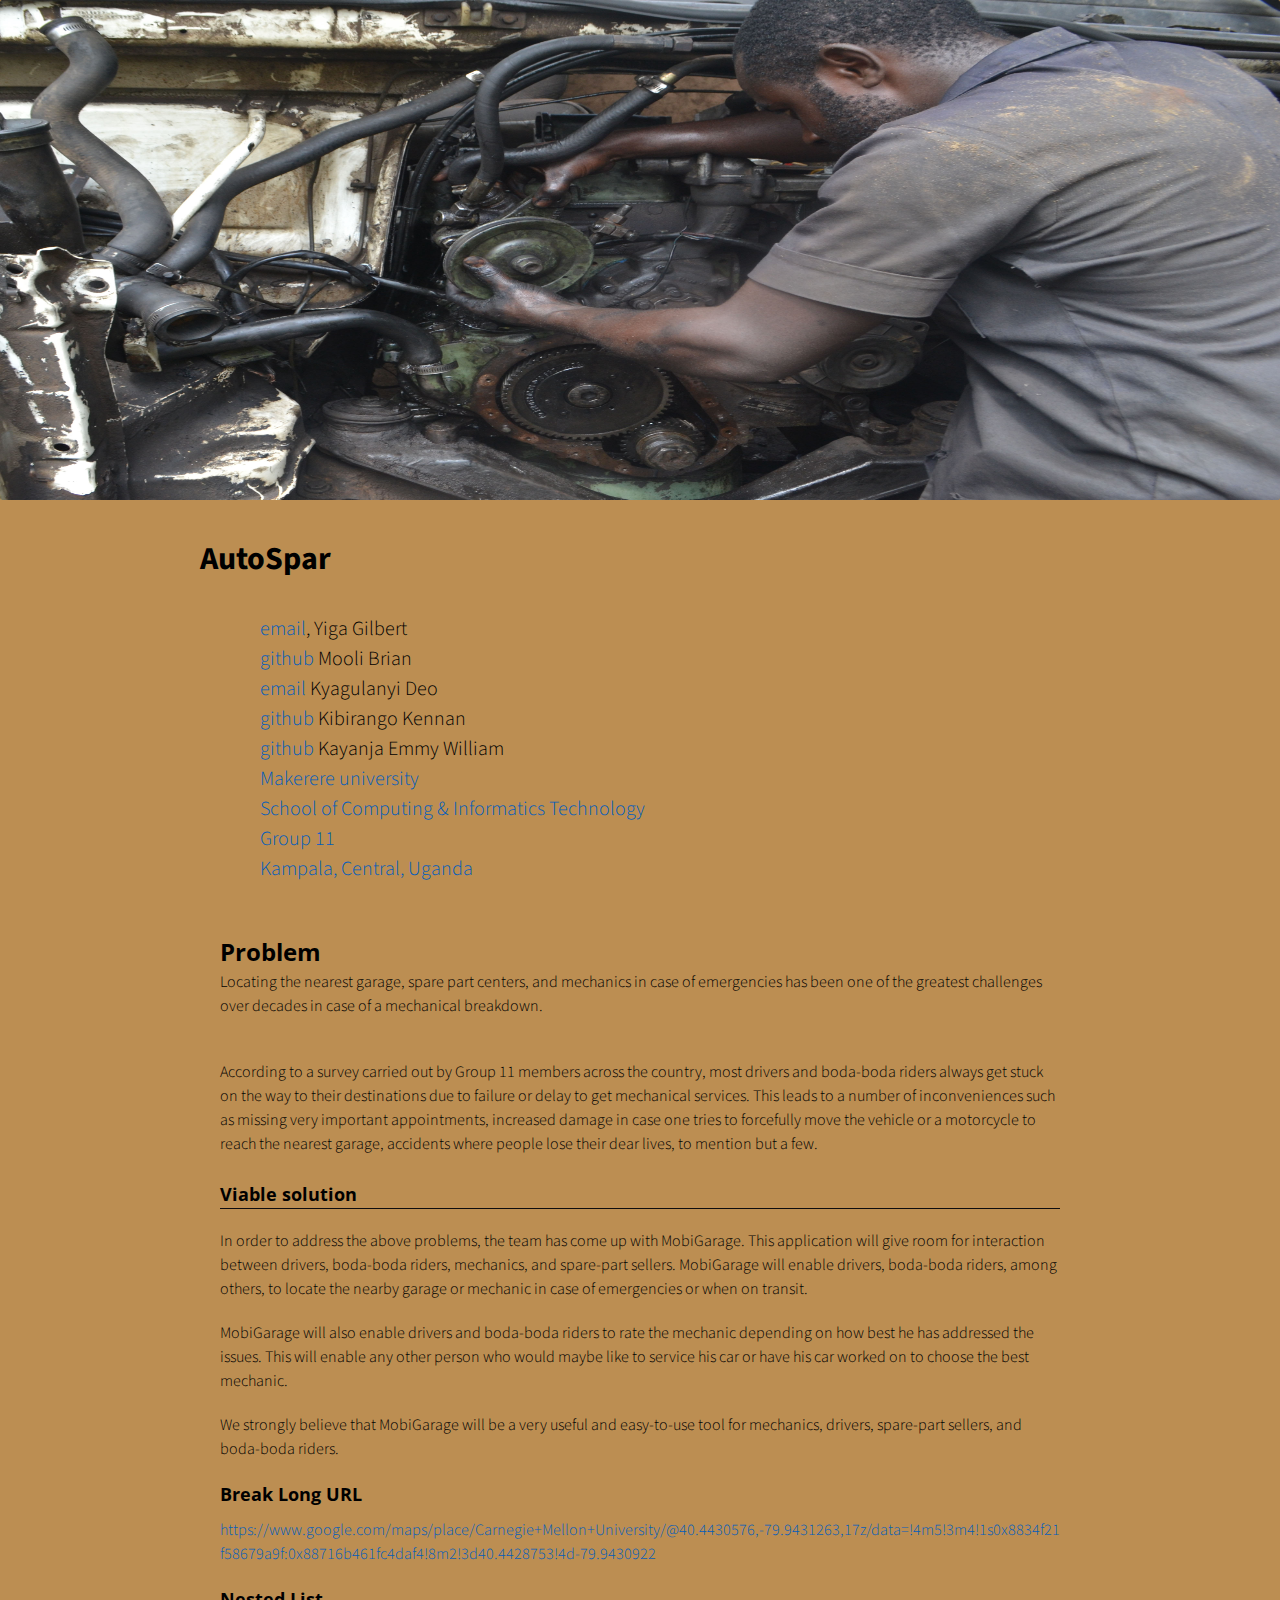
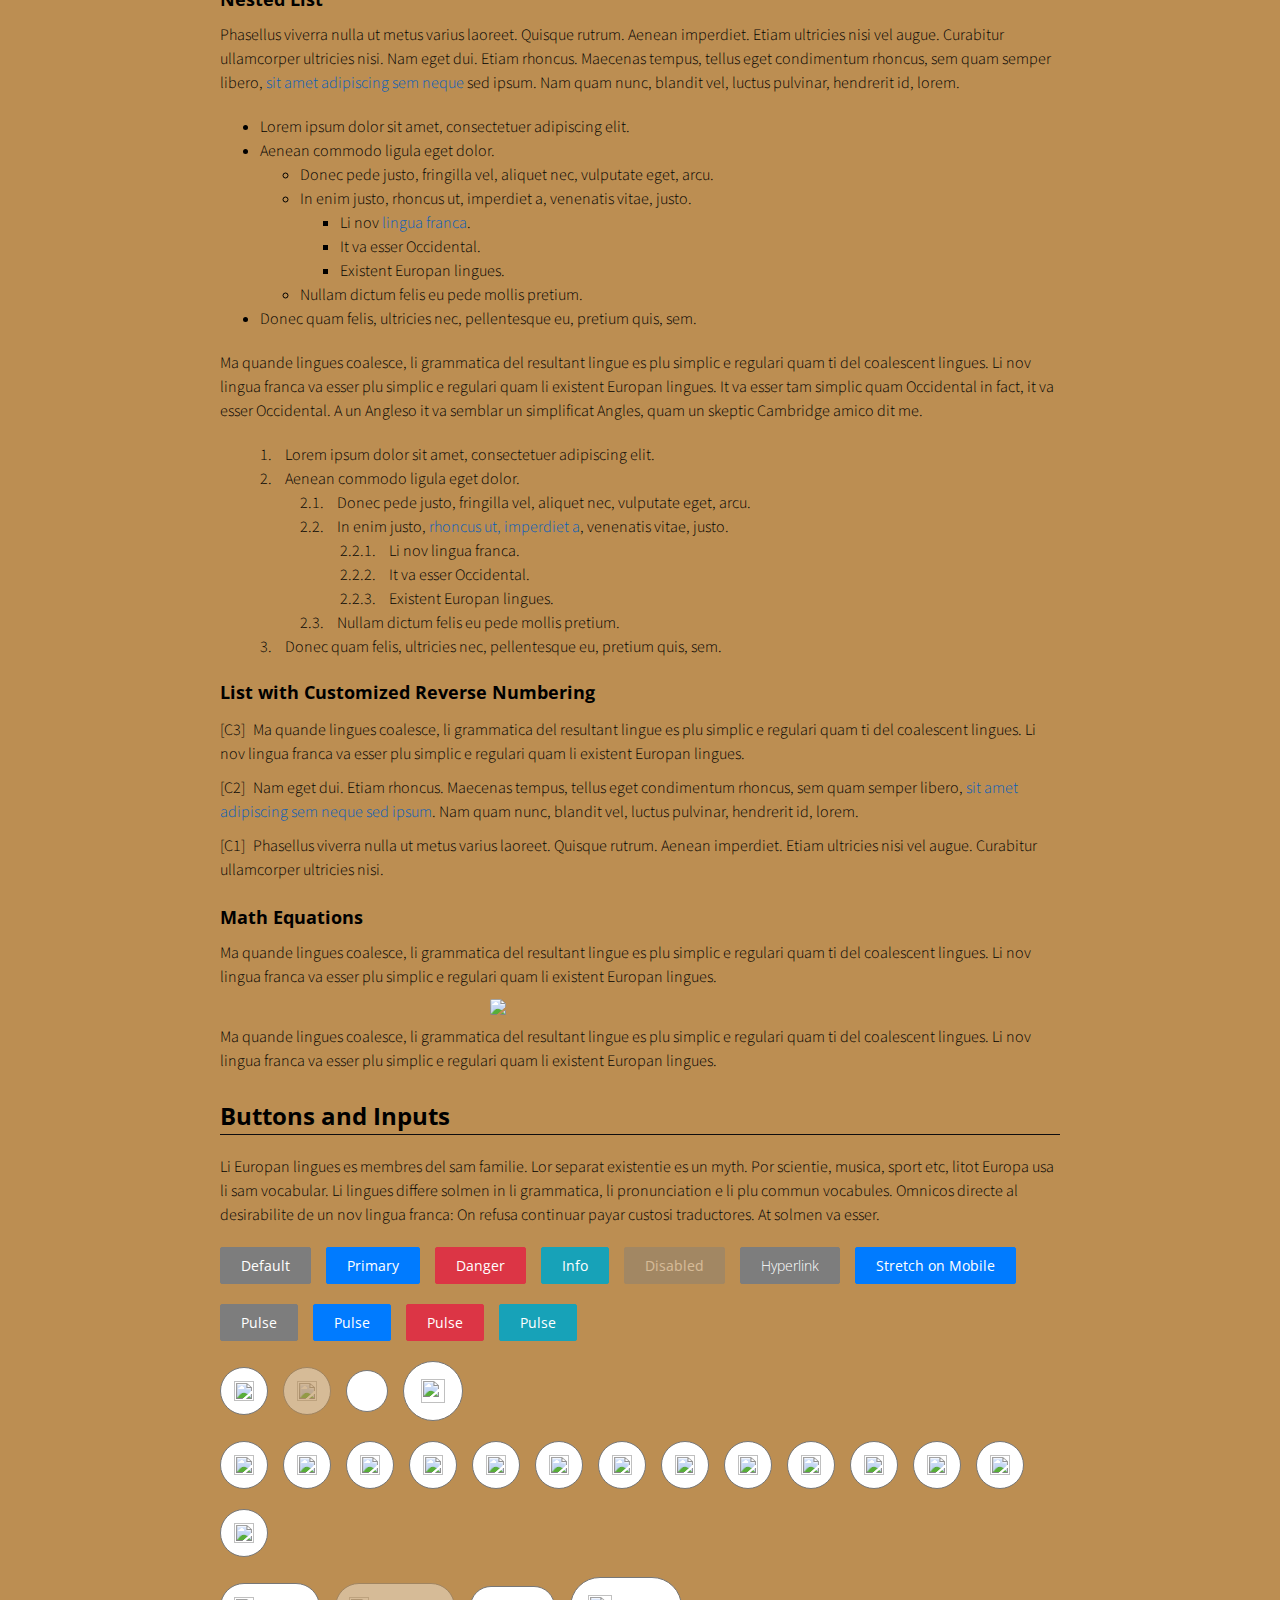
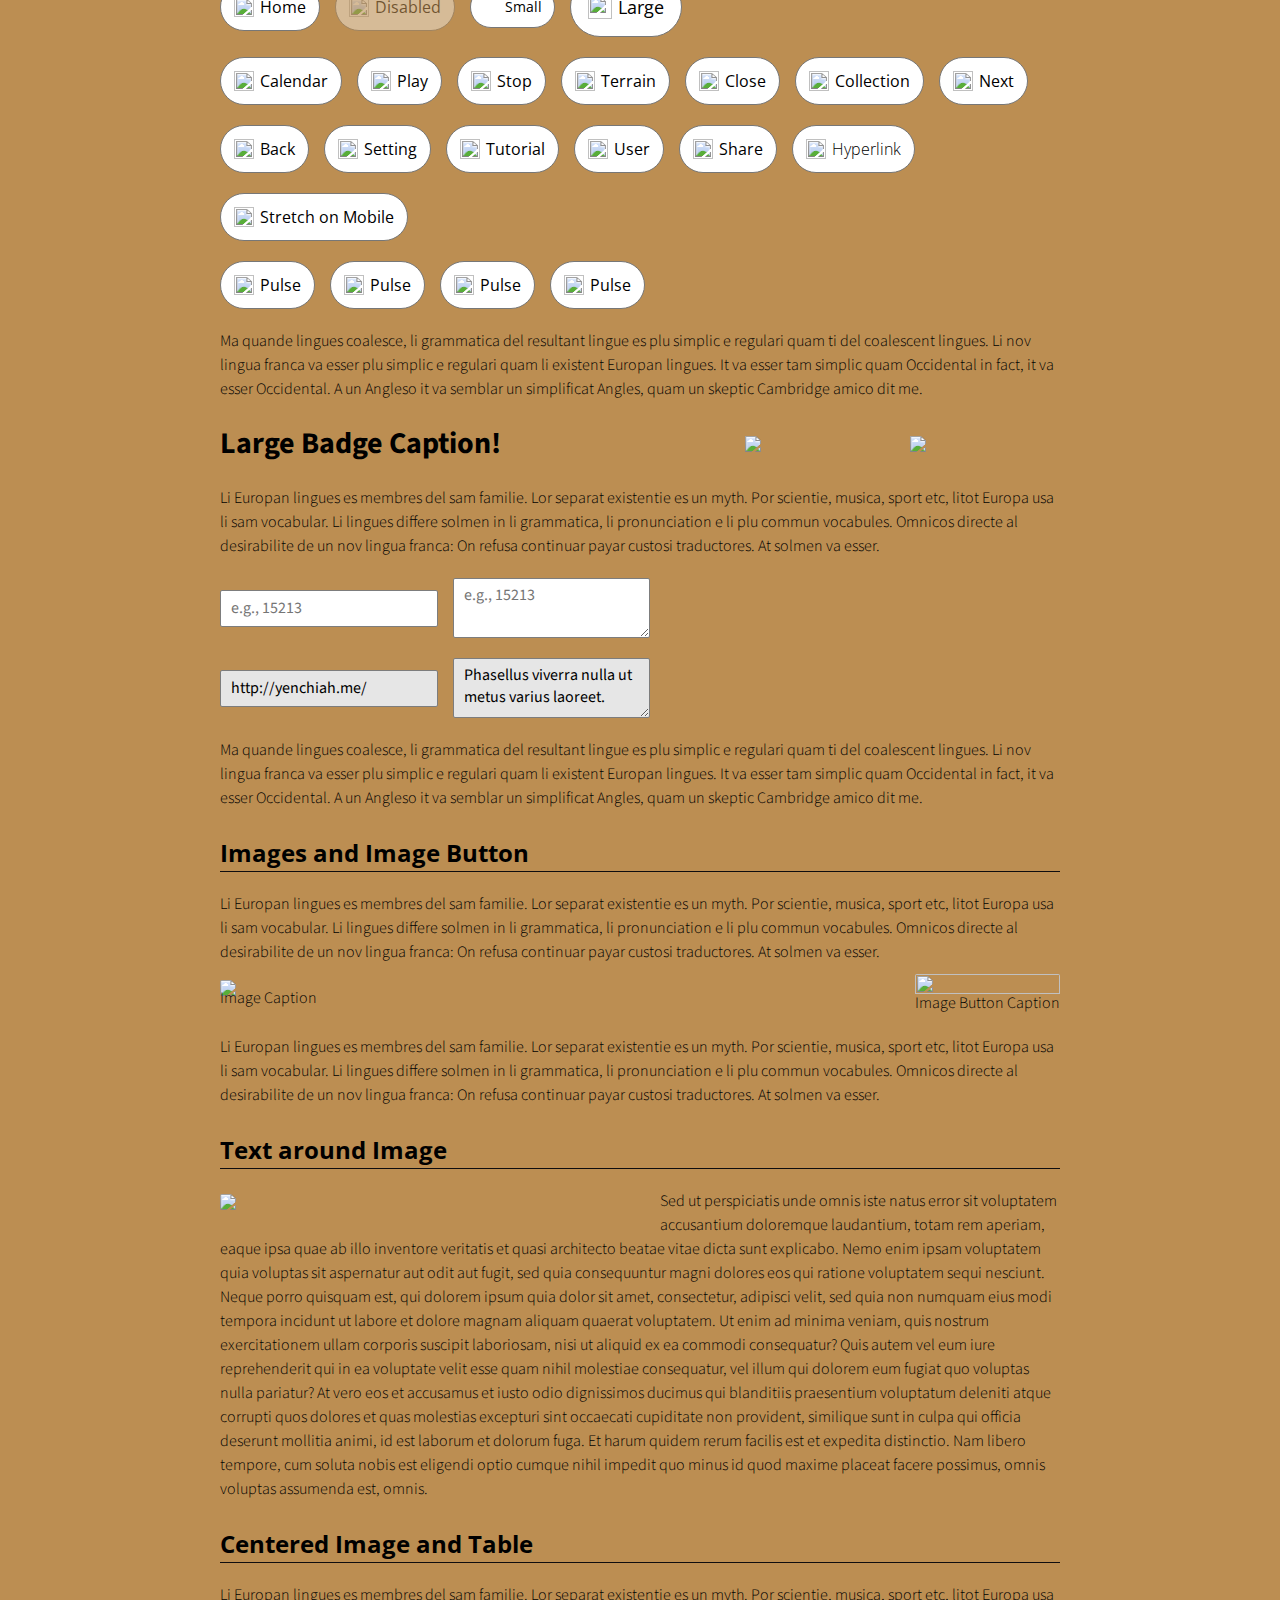
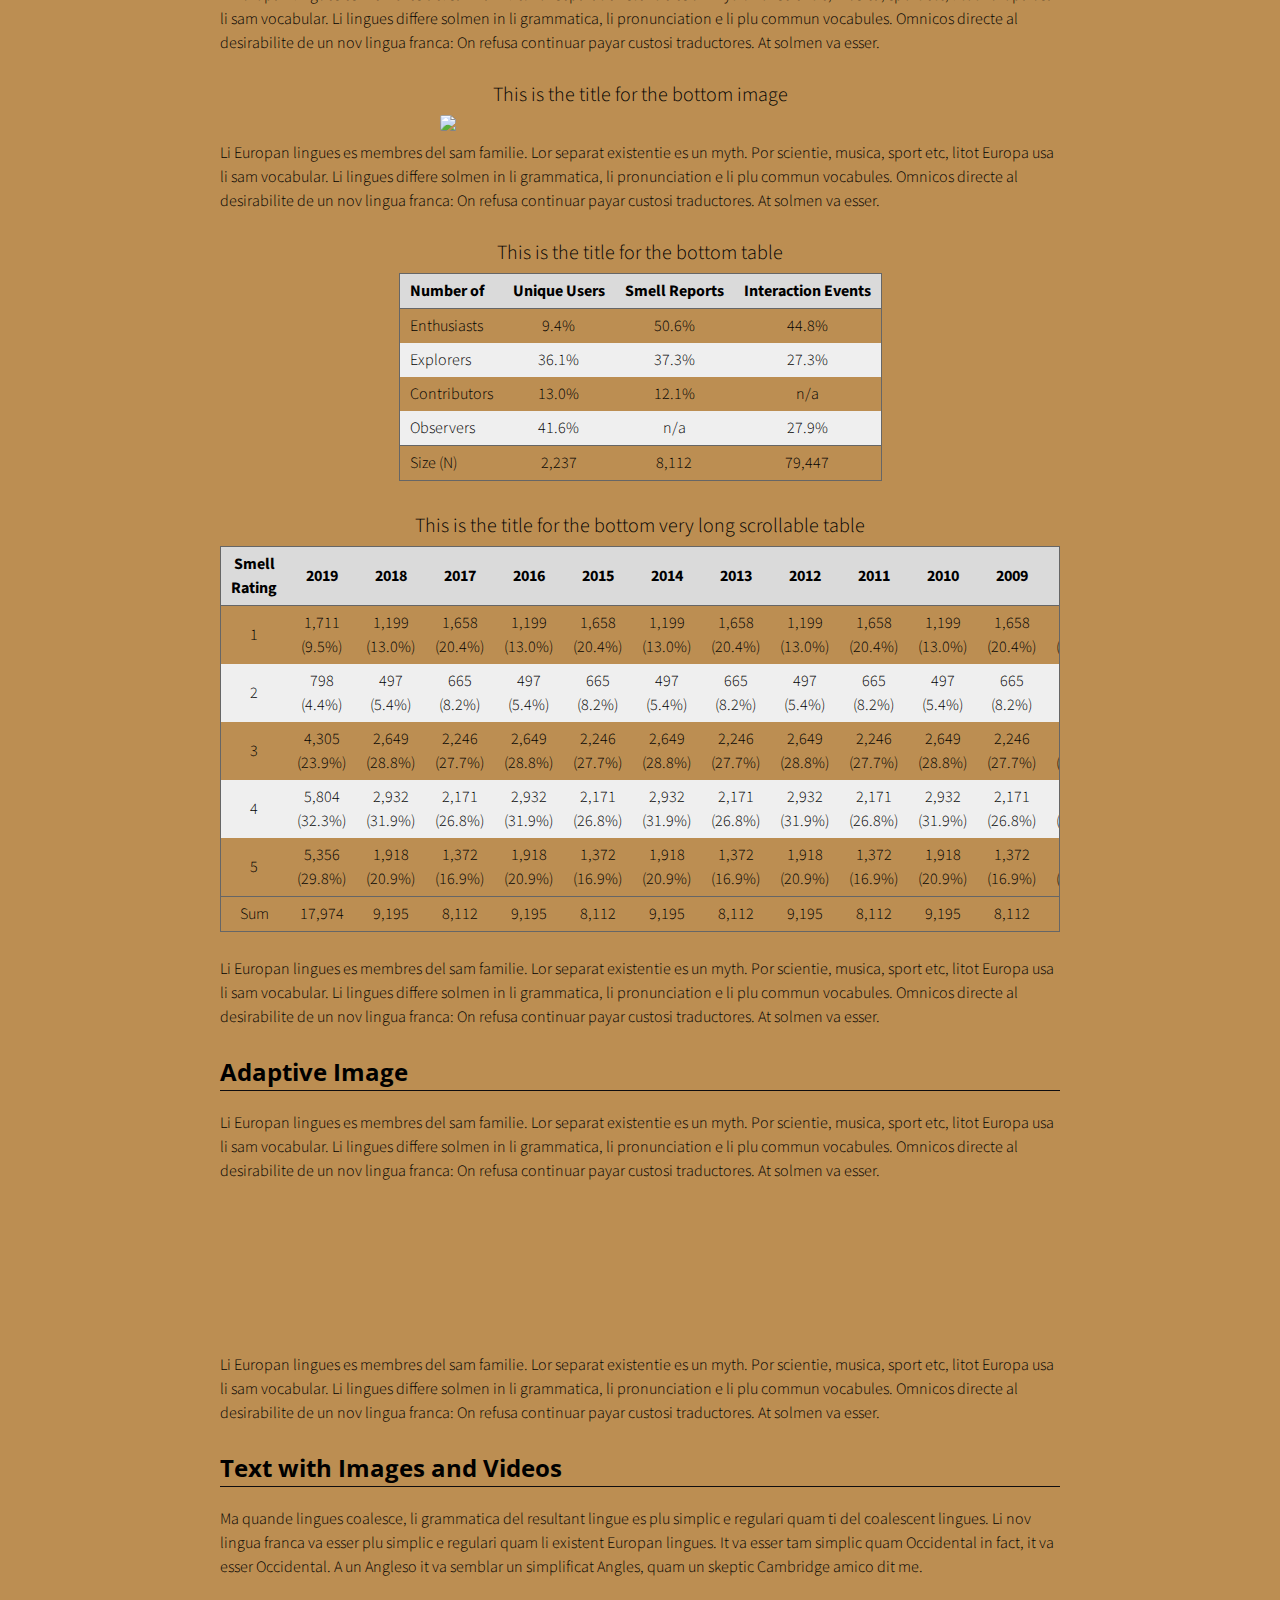
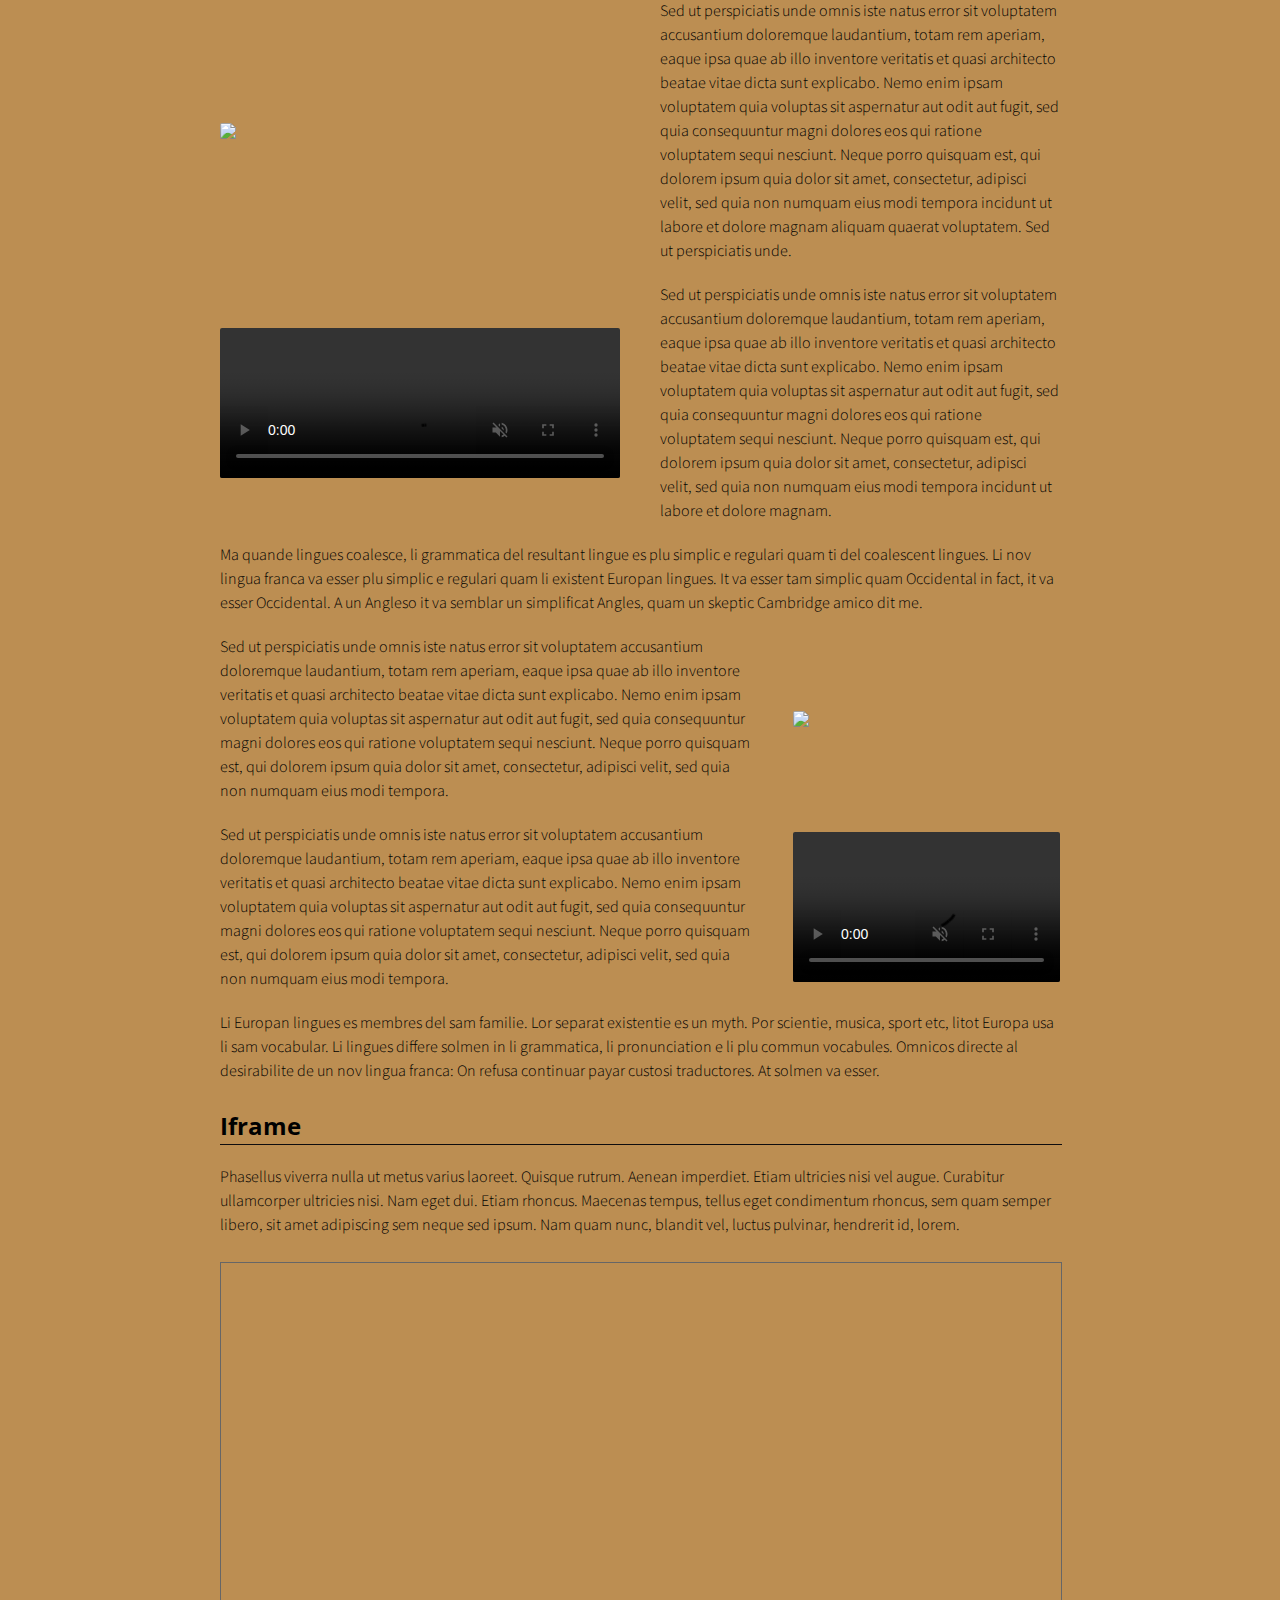
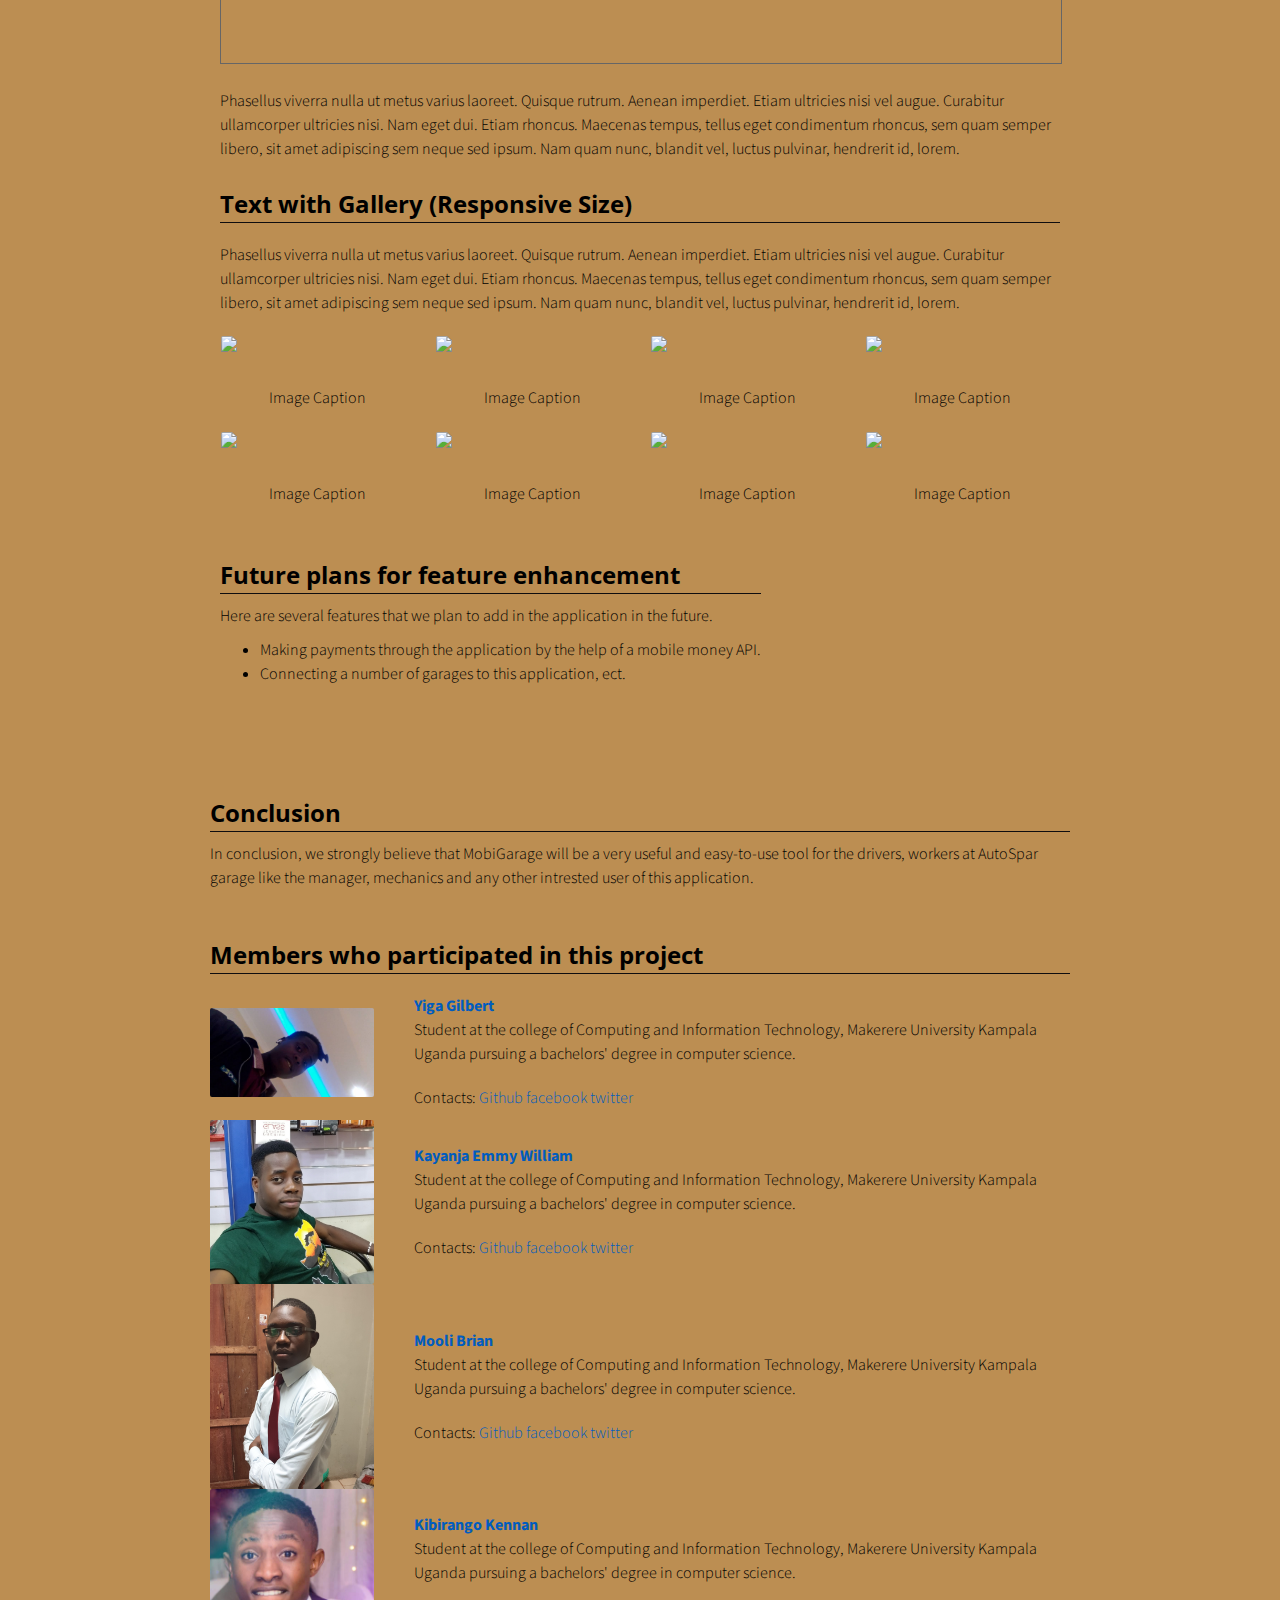
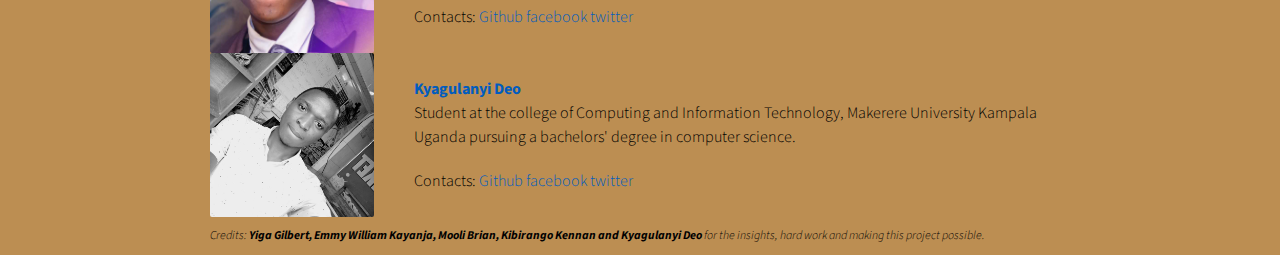
==== commit 732ead93: "Update index.html" ====
--- a/index.html
+++ b/index.html
@@ -766,7 +766,7 @@
               <hr>
               Here are several features that we plan to add in the application in the future.<br>
             <ul>
-              <li>Making payments through the application by the help of a mobile money application.</li>
+              <li>Making payments through the application by the help of a mobile money API.</li>
               <li>Connecting a number of garages to this application, ect.</li>              
             </ul> 
             </p>
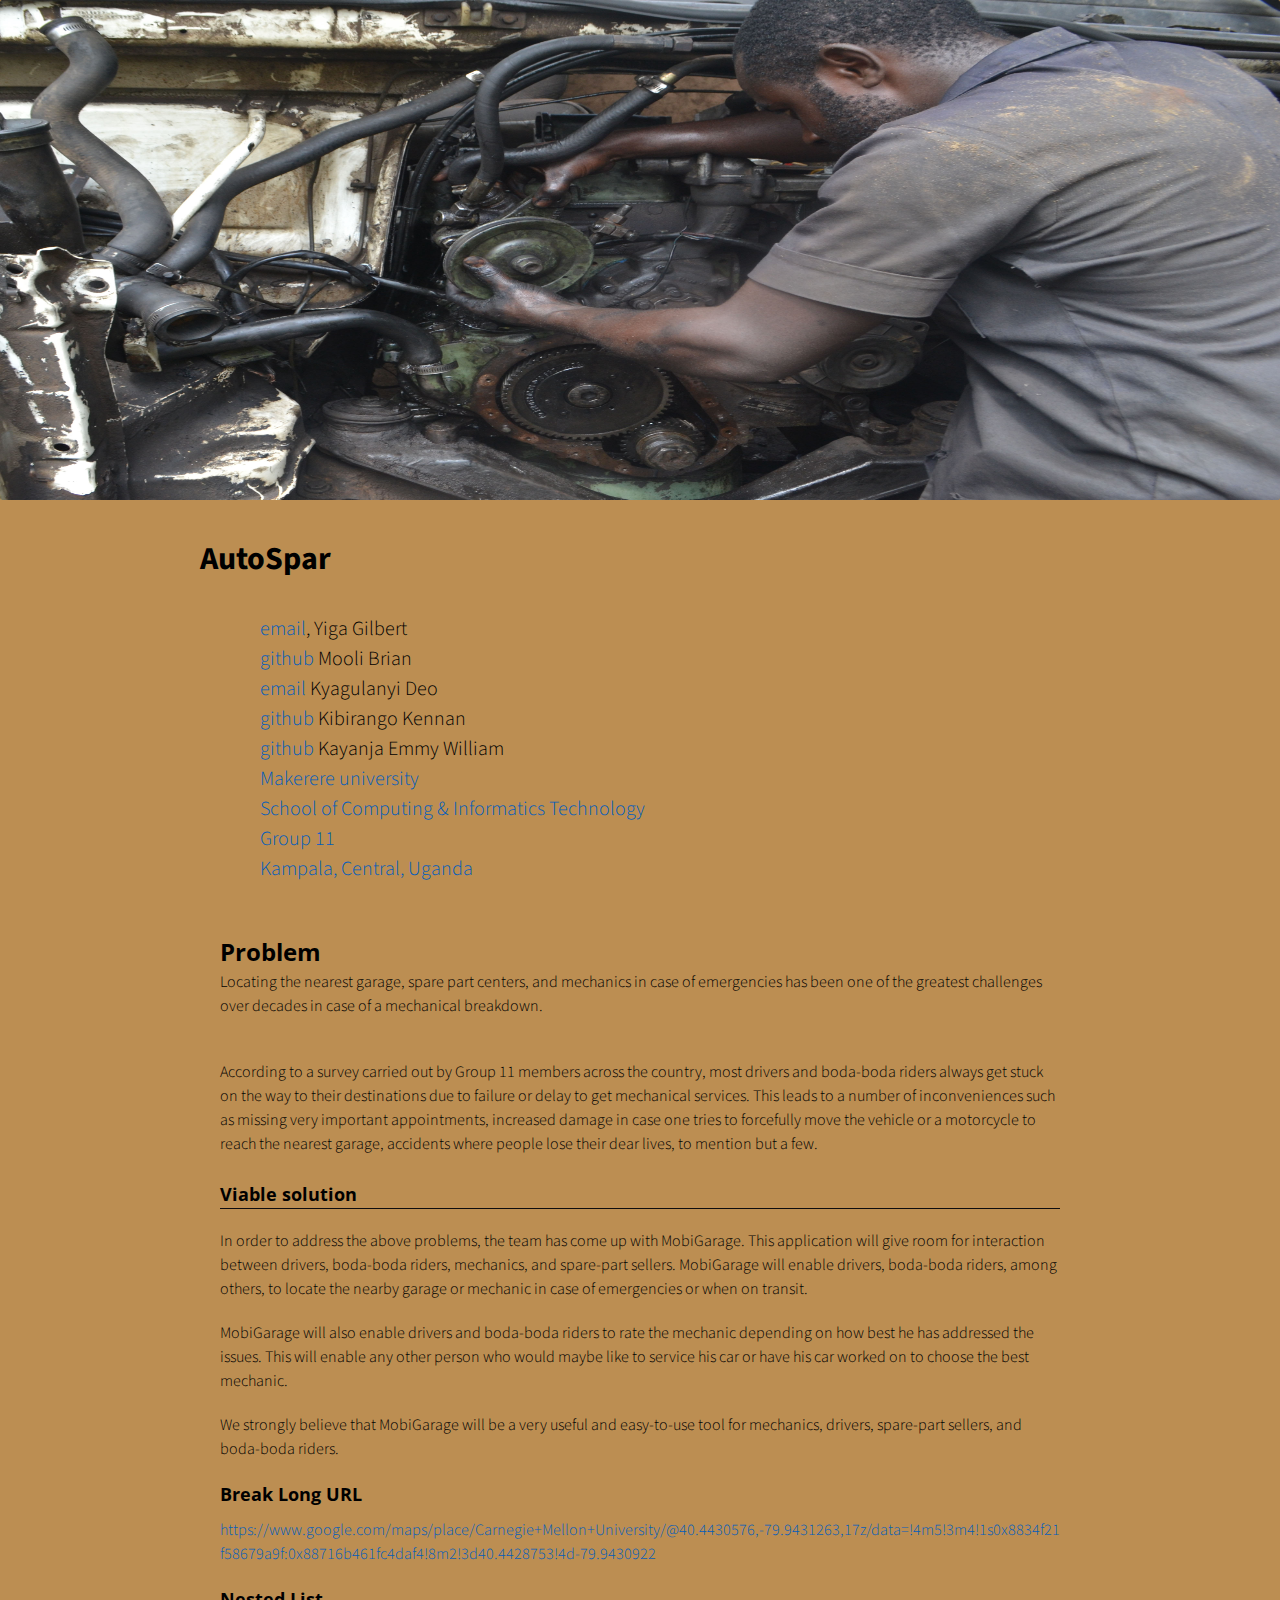
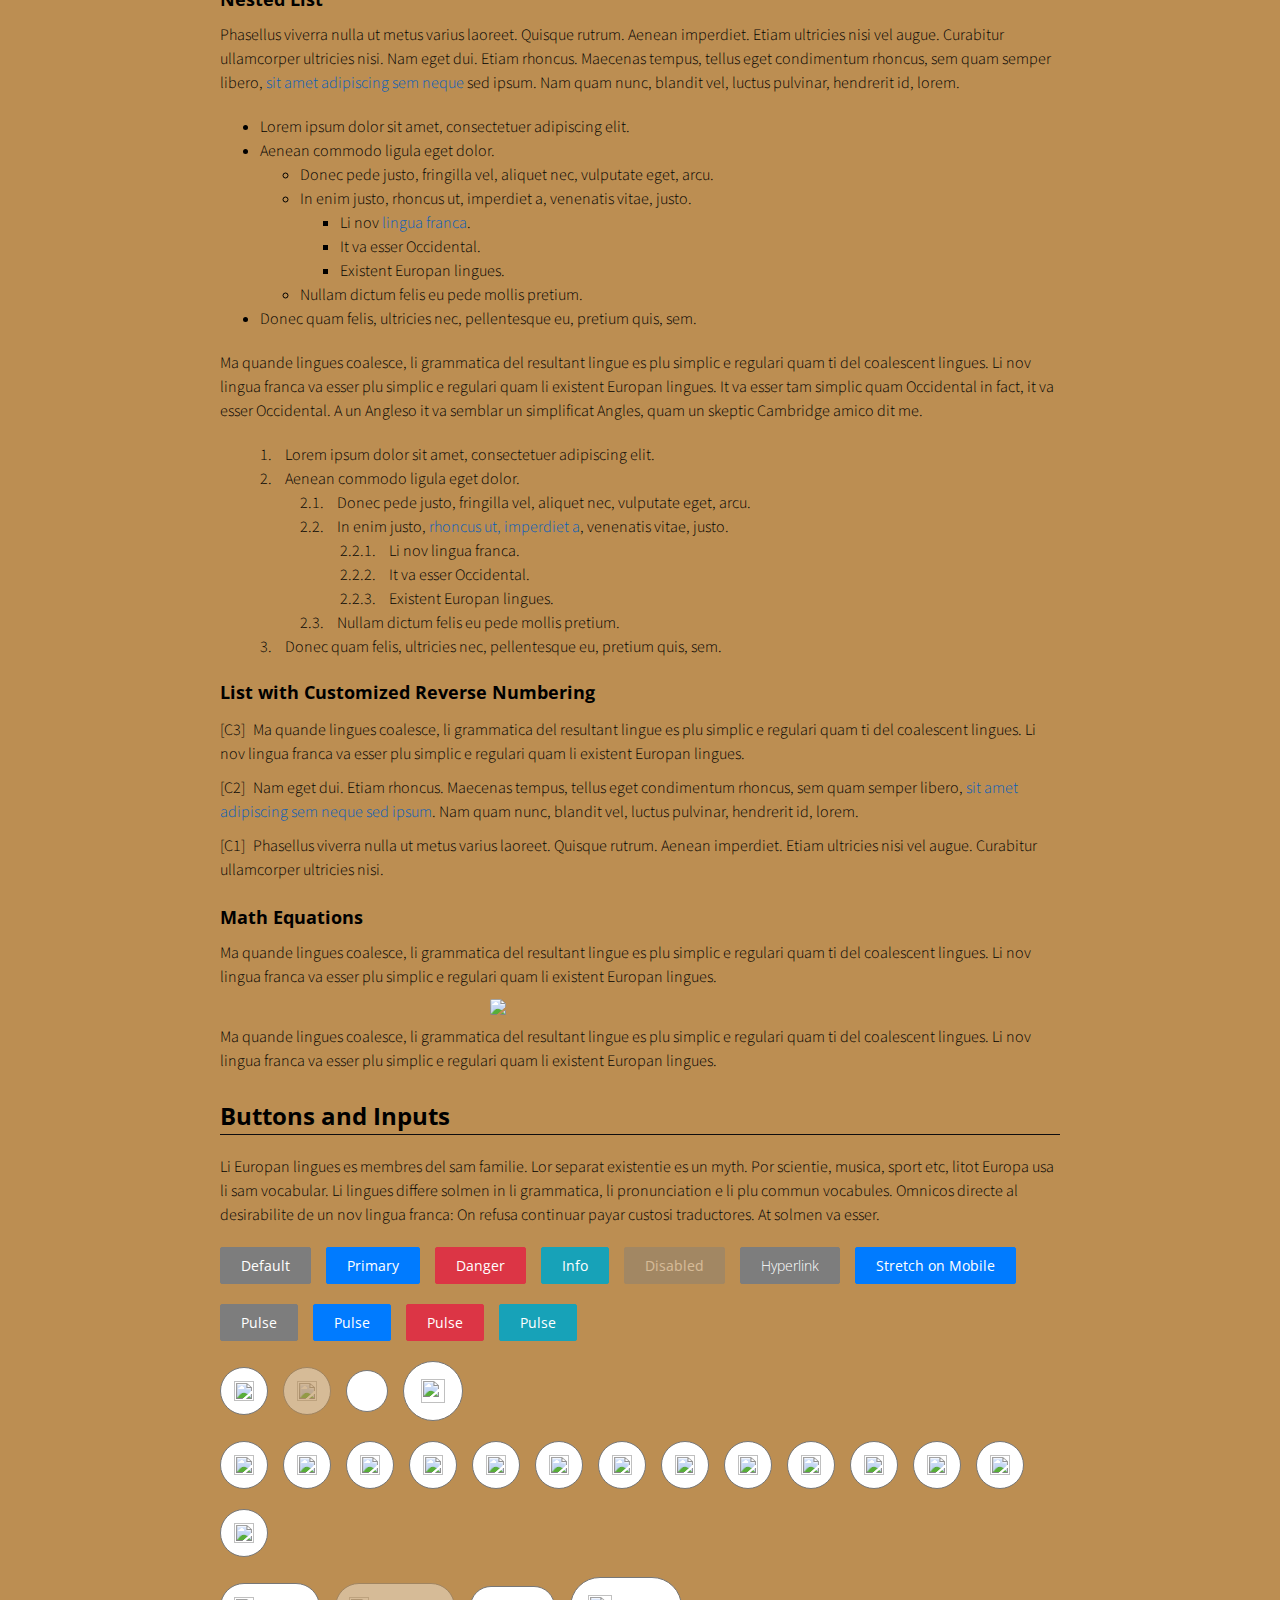
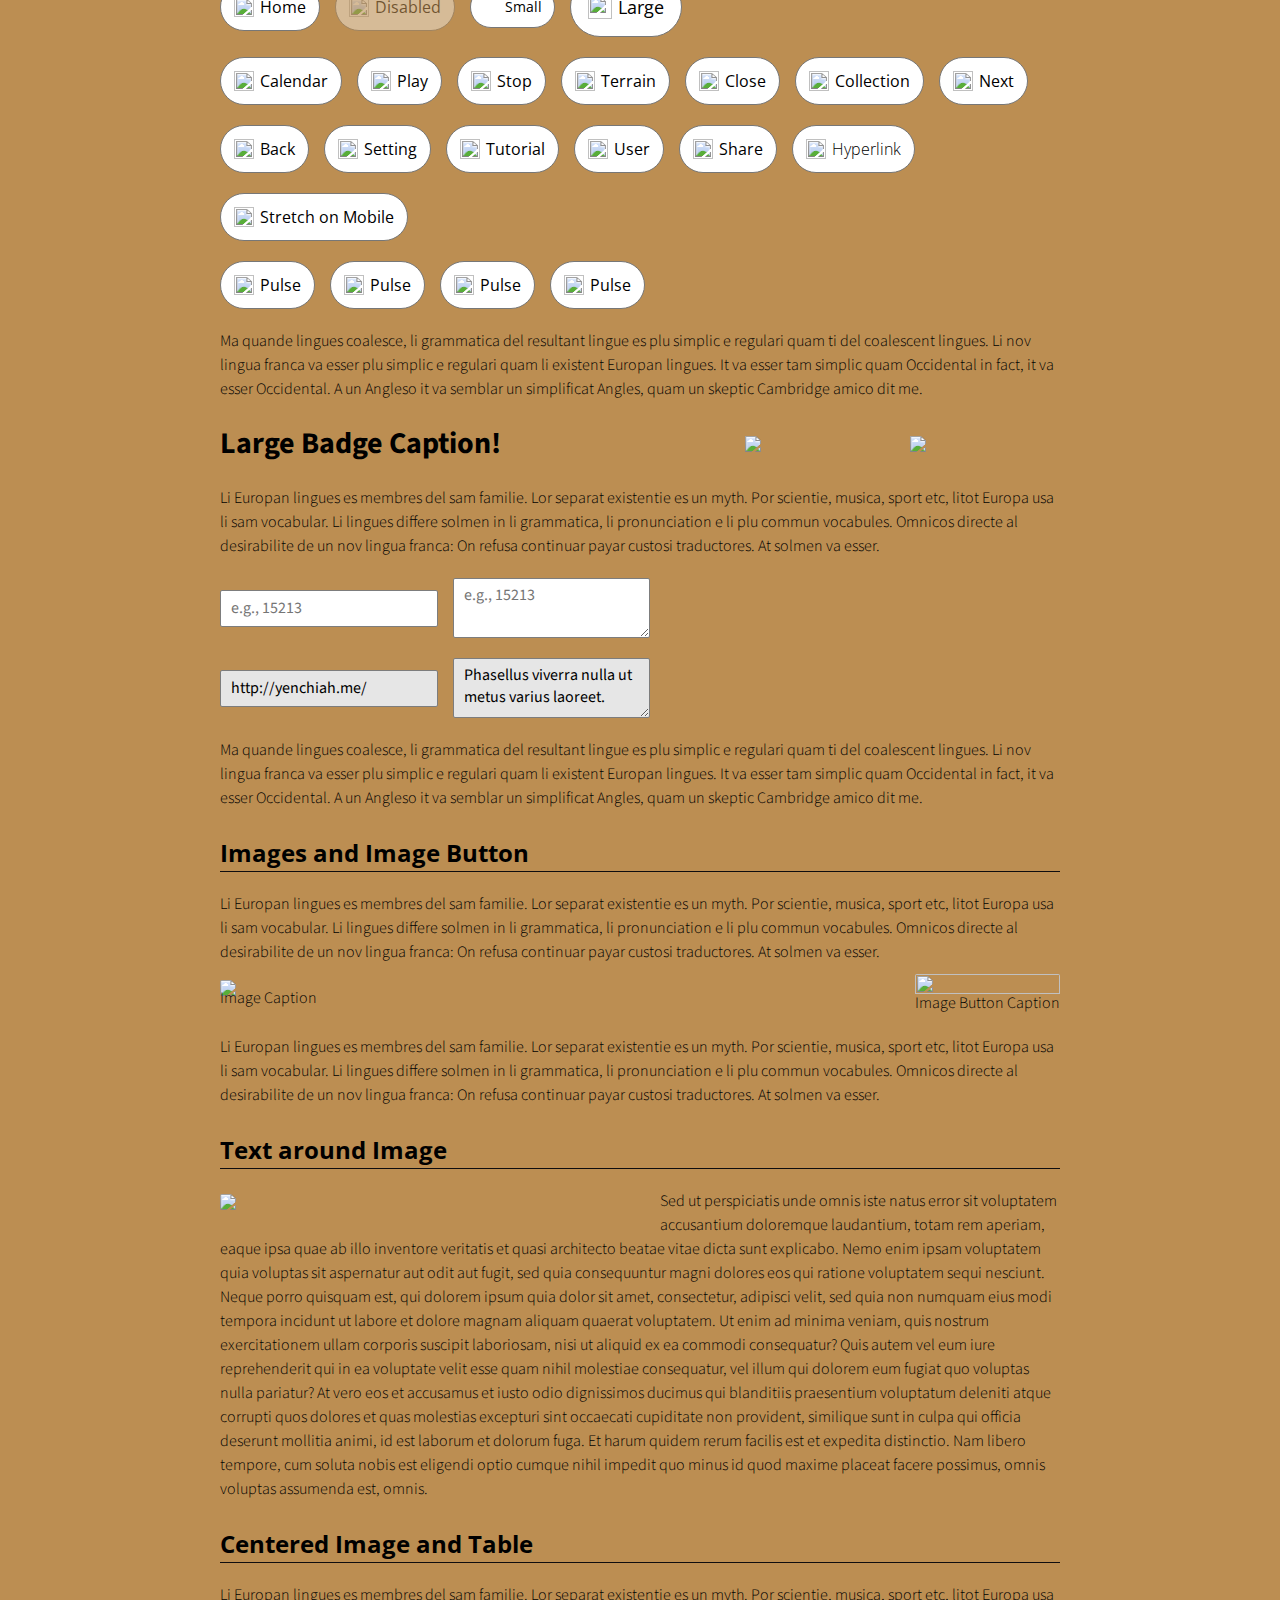
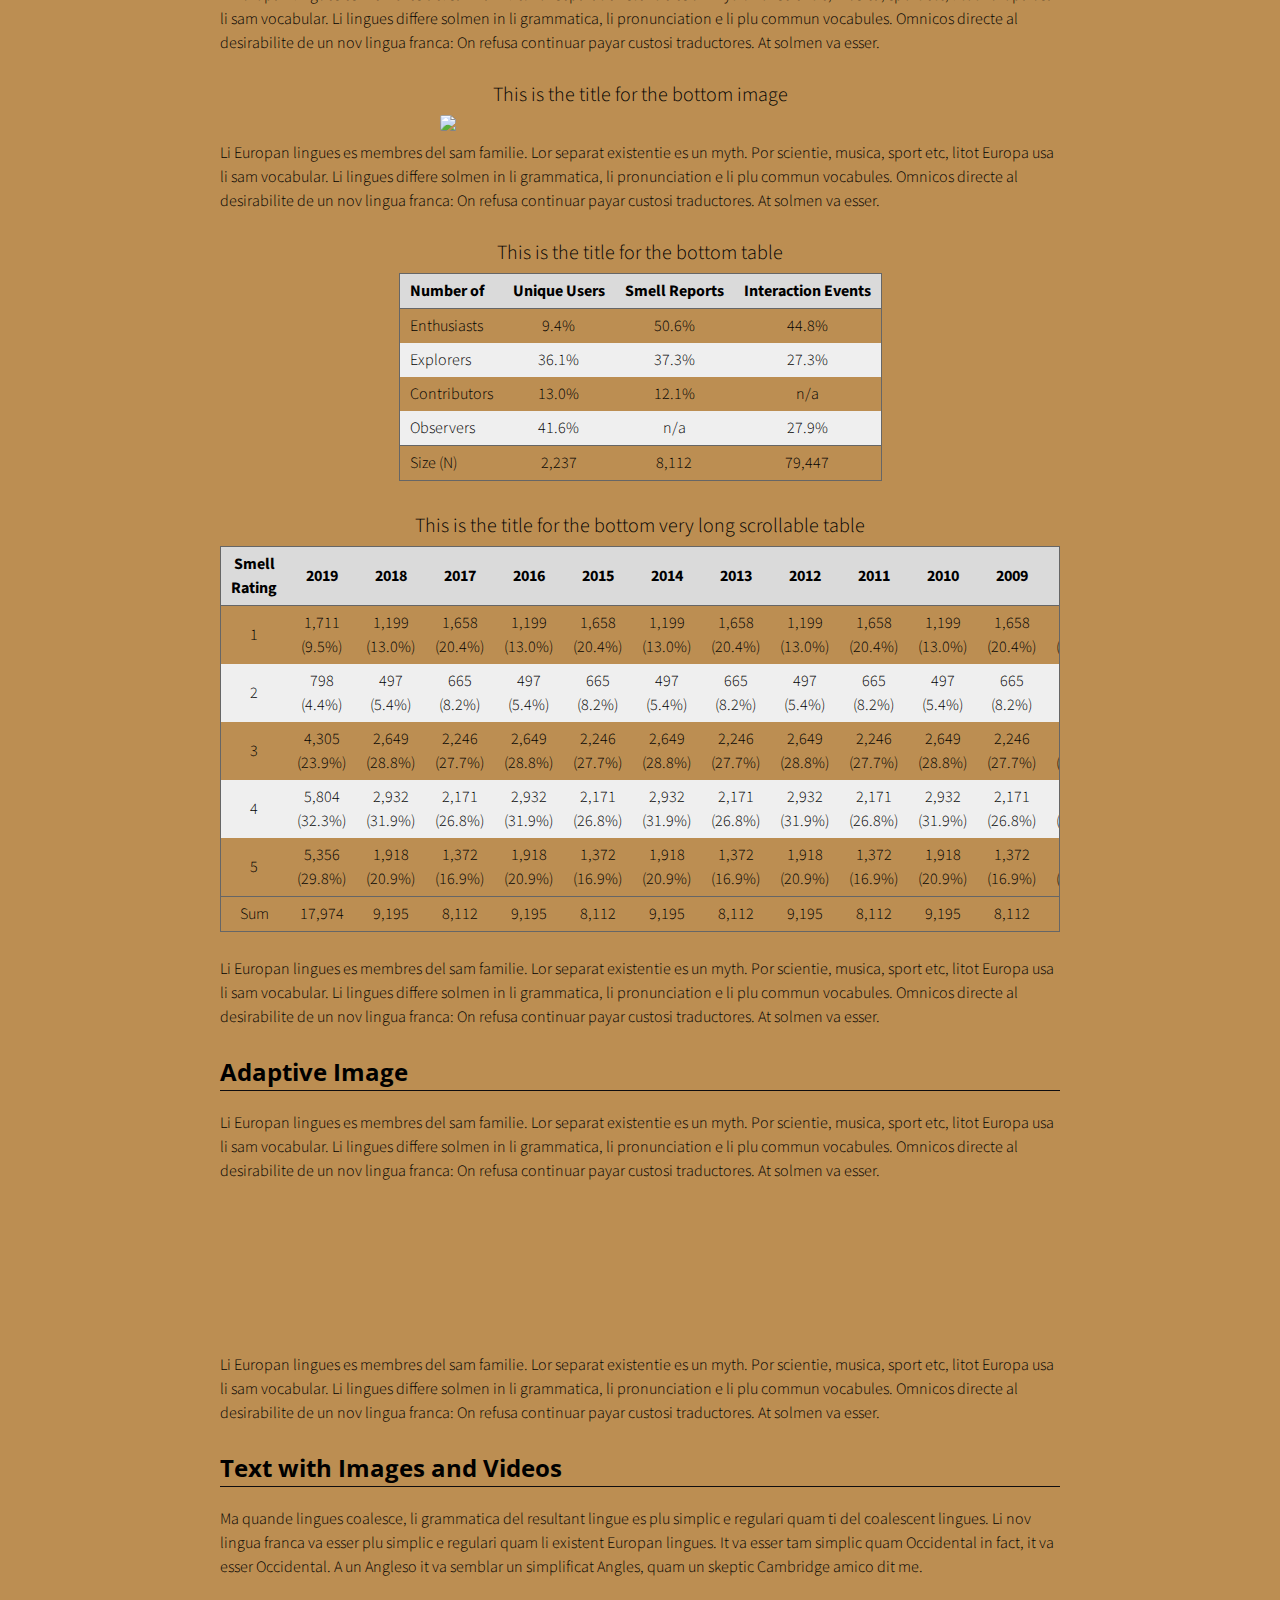
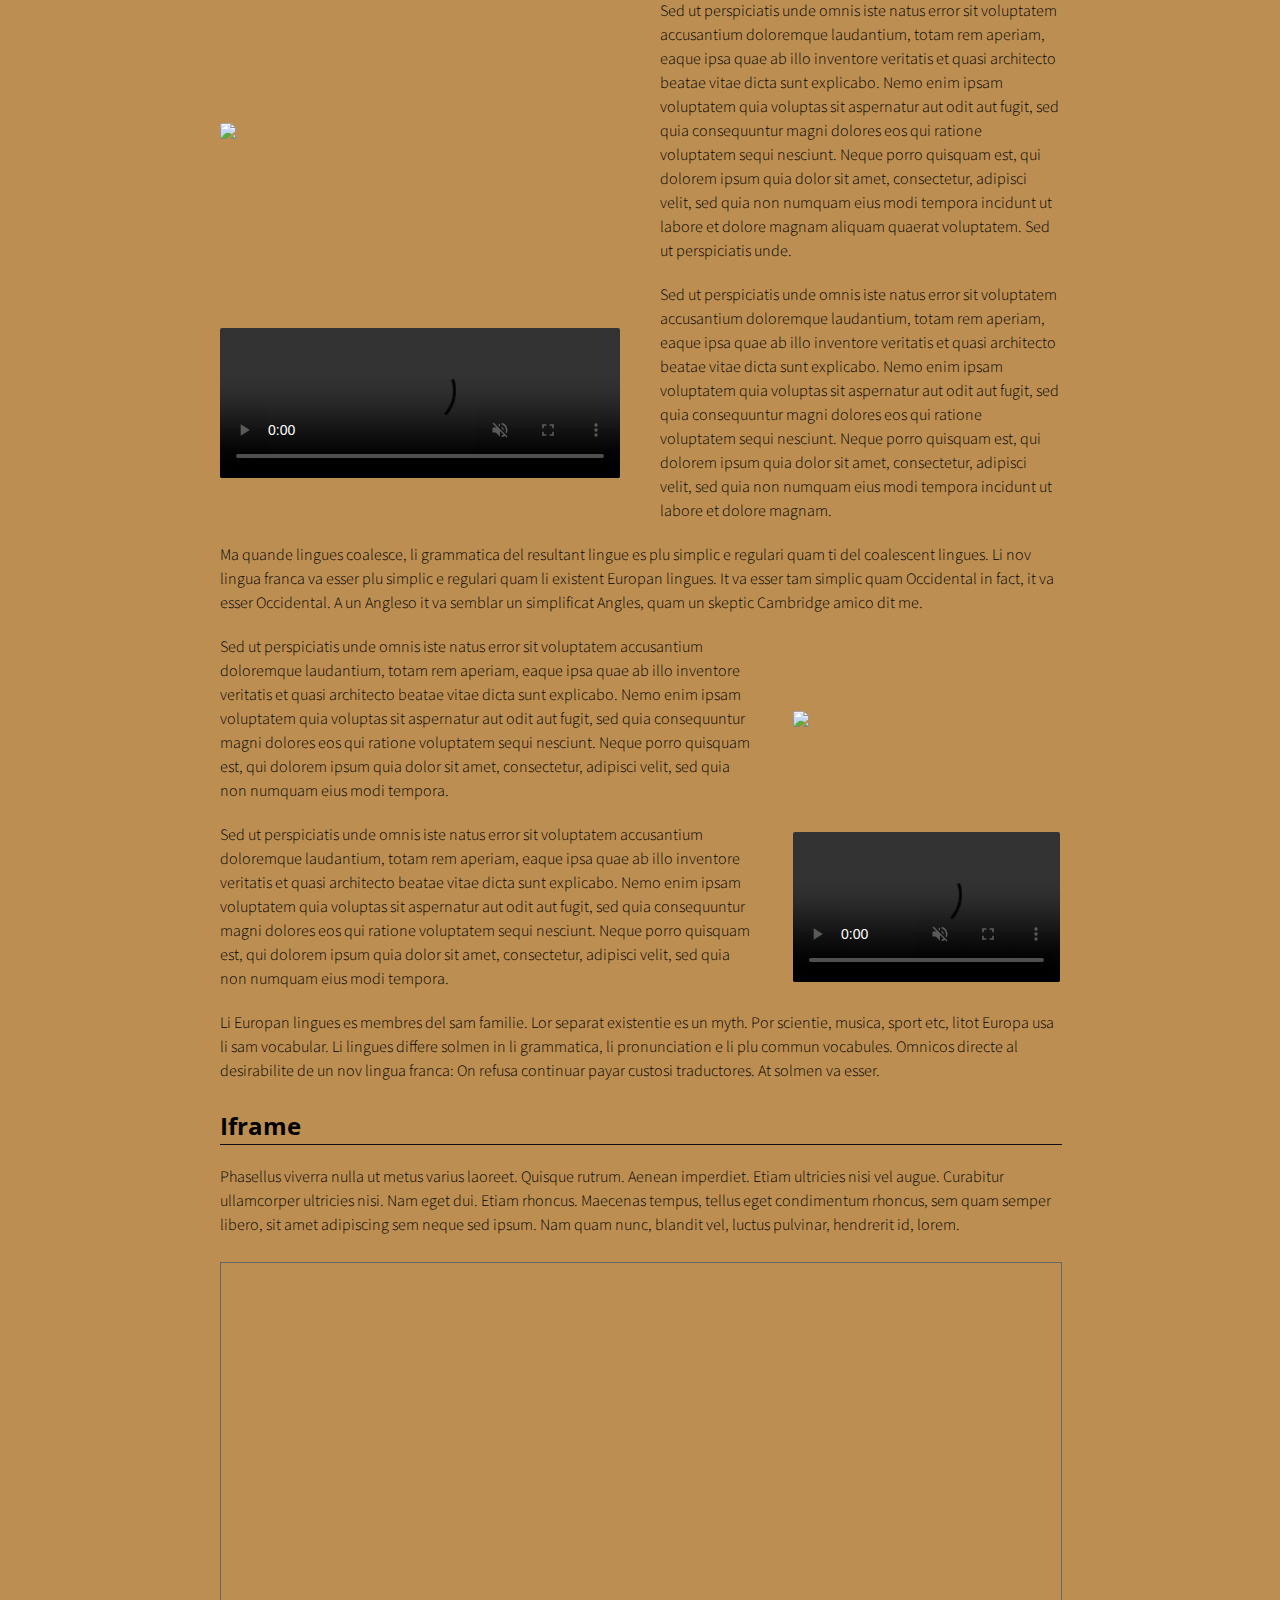
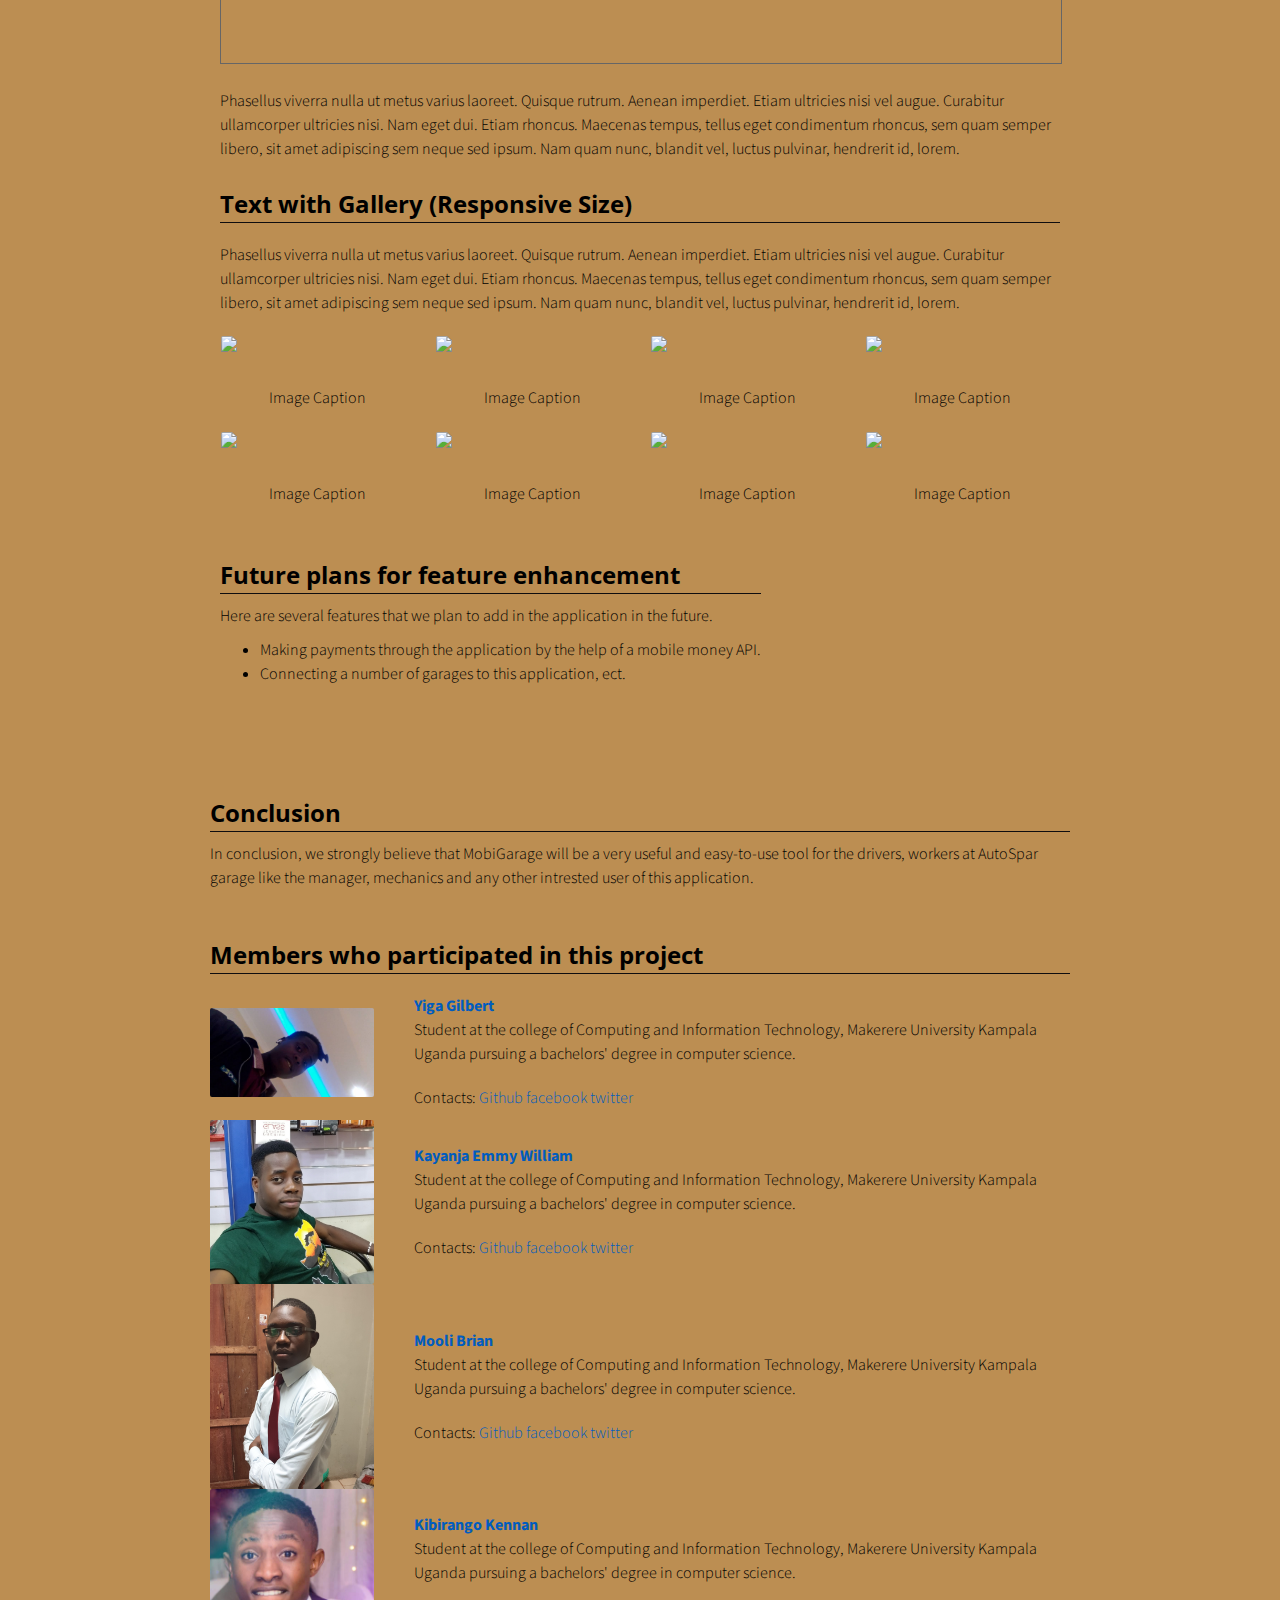
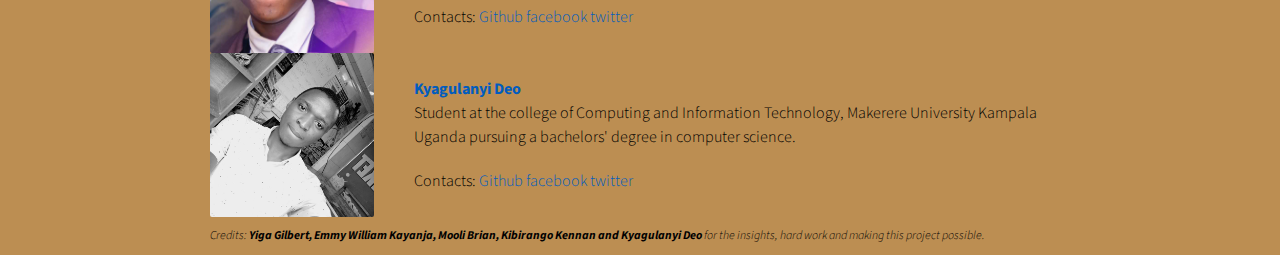
==== commit b6554dc9: "Update index.html" ====
--- a/index.html
+++ b/index.html
@@ -764,7 +764,7 @@
             <p class="text add-top-margin">
               <h2 class="add-top-margin">Future plans for feature enhancement</h2>
               <hr>
-              Here are several features that we plan to add in the application in the future.<br>
+              Here are several features that we plan to add in the application in the future.
             <ul>
               <li>Making payments through the application by the help of a mobile money API.</li>
               <li>Connecting a number of garages to this application, ect.</li>              
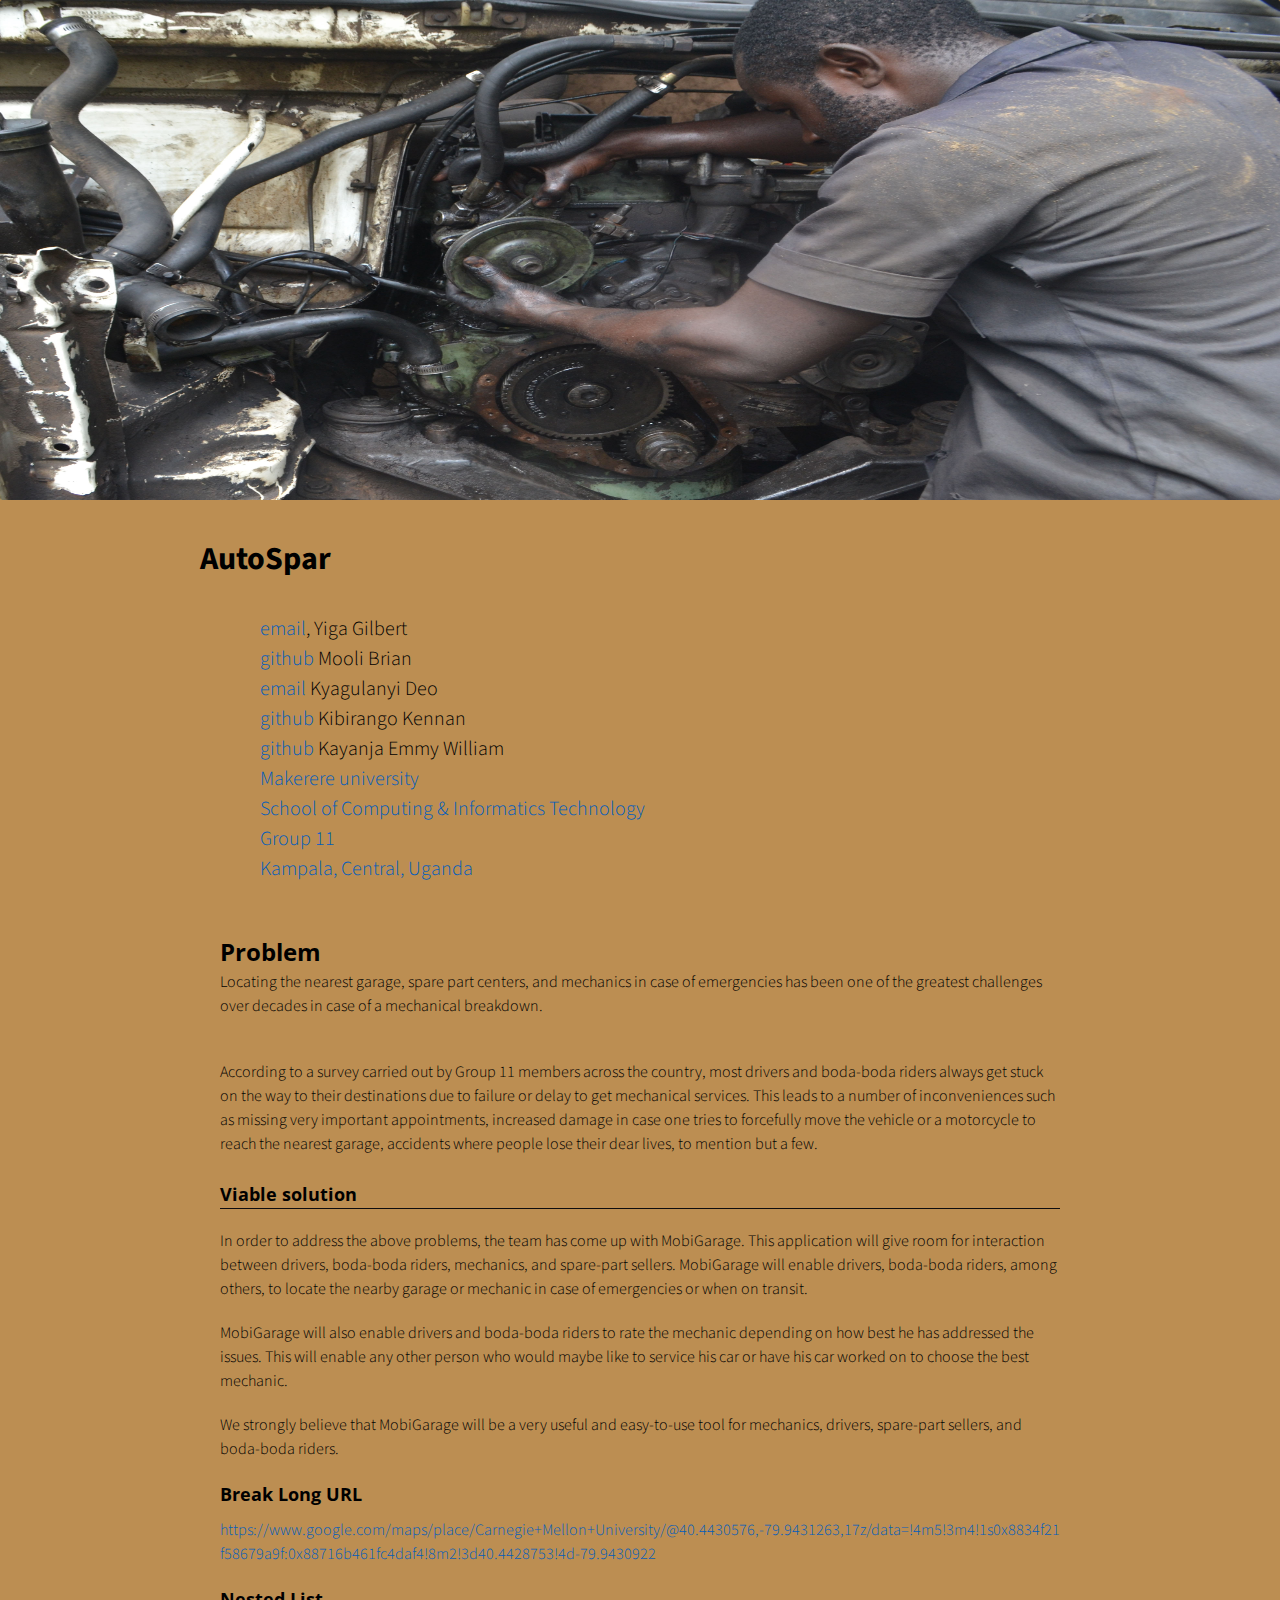
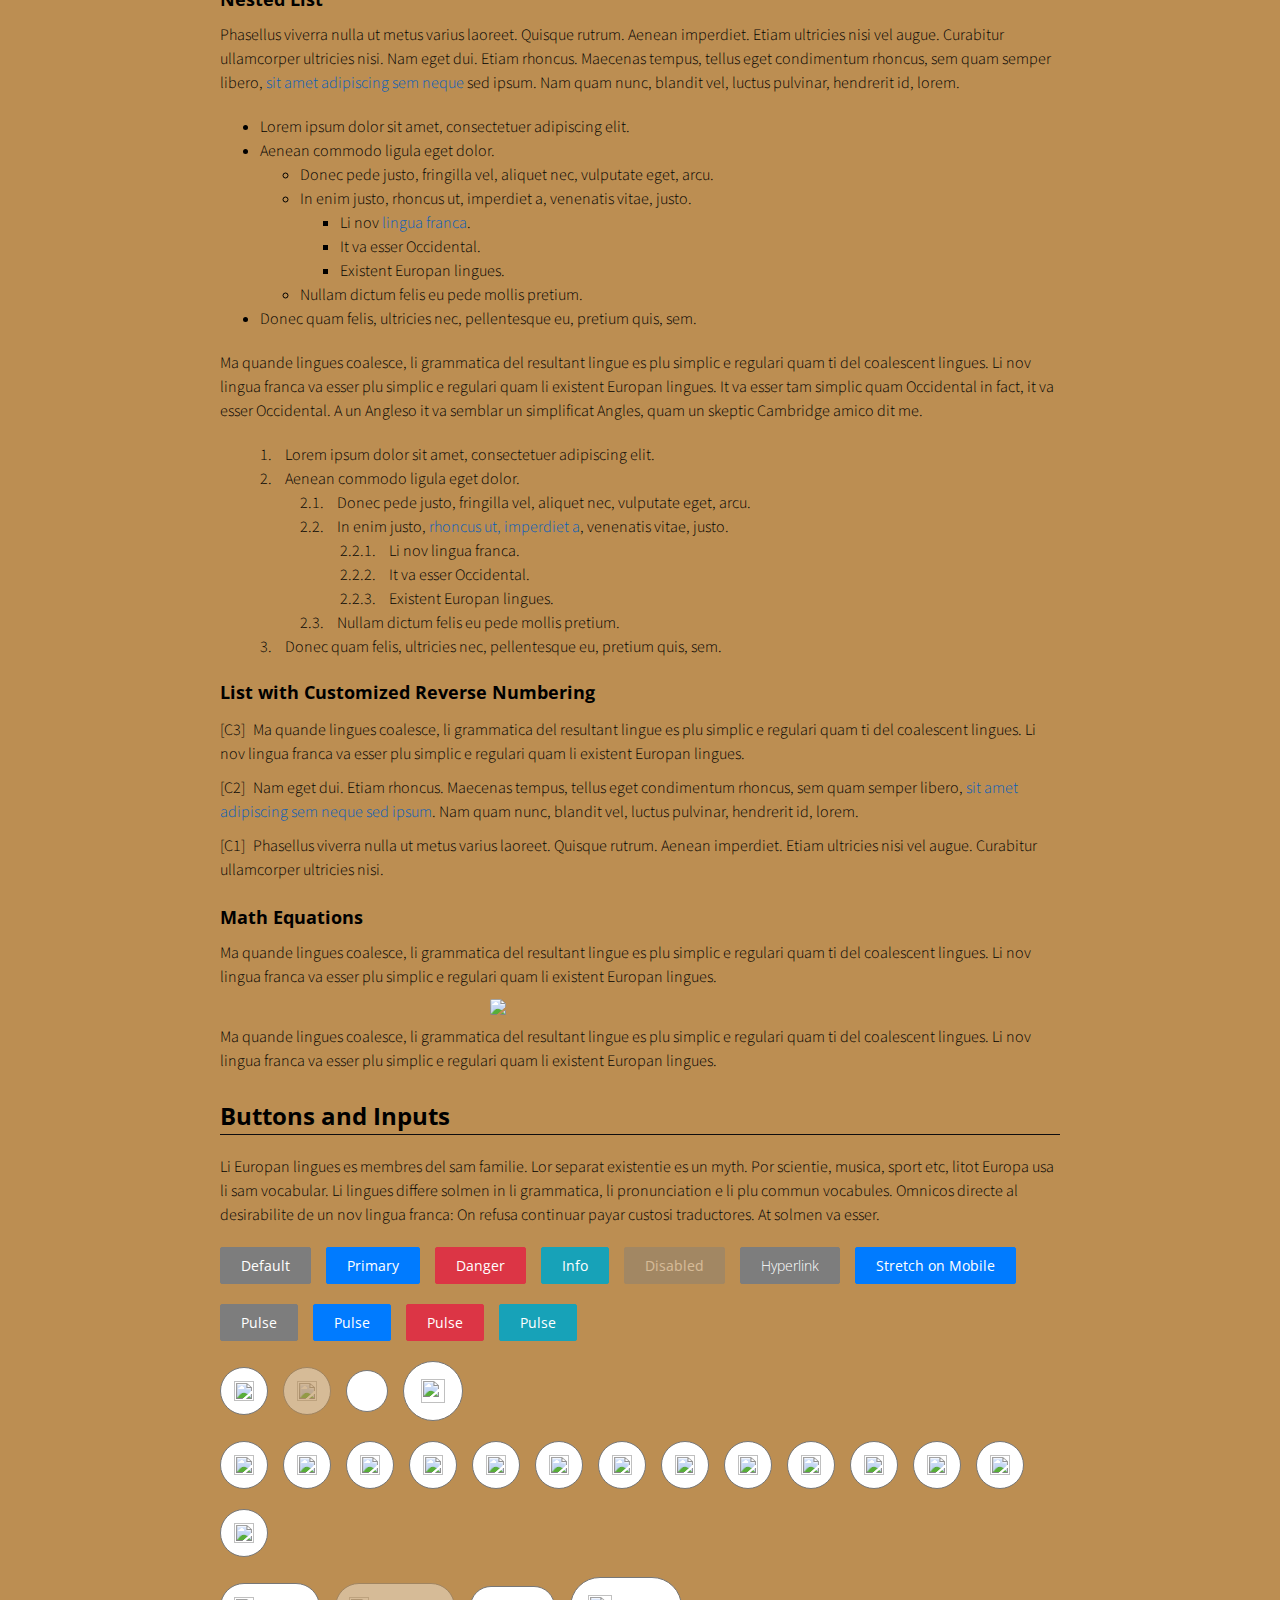
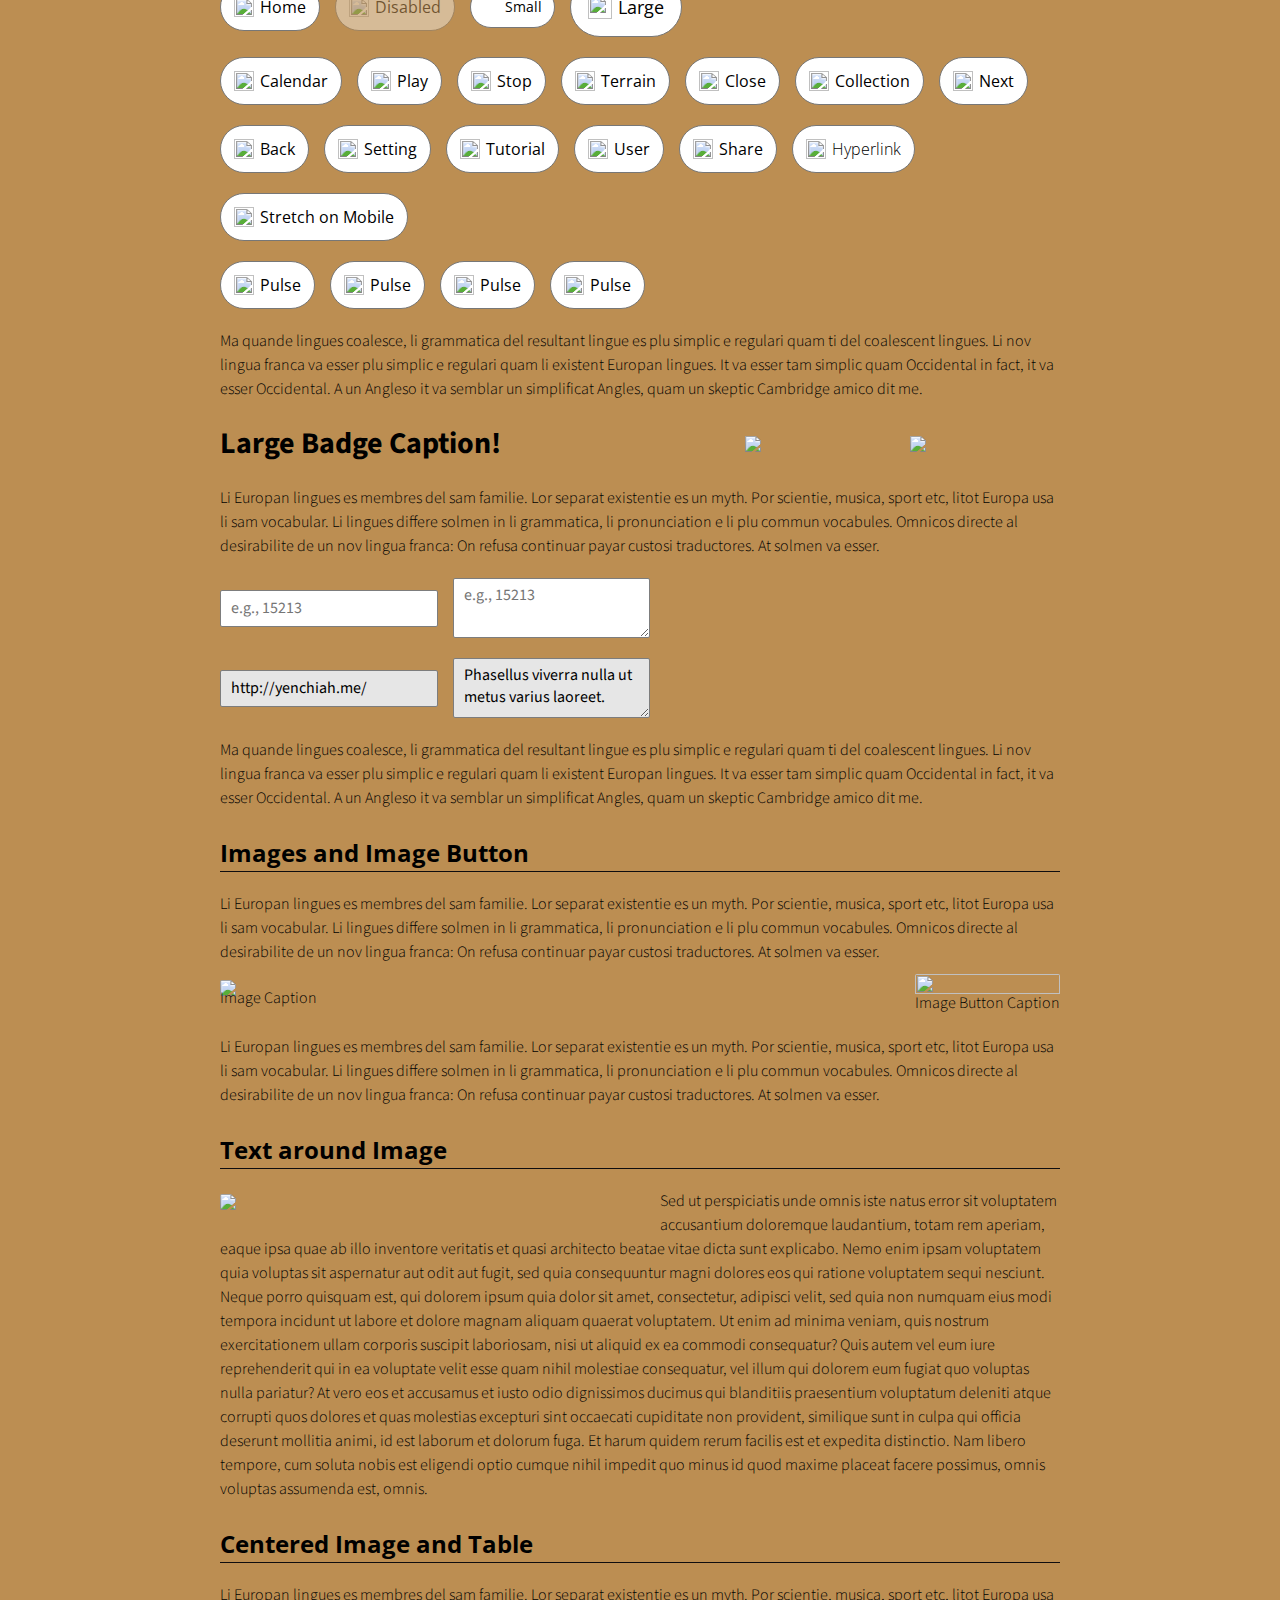
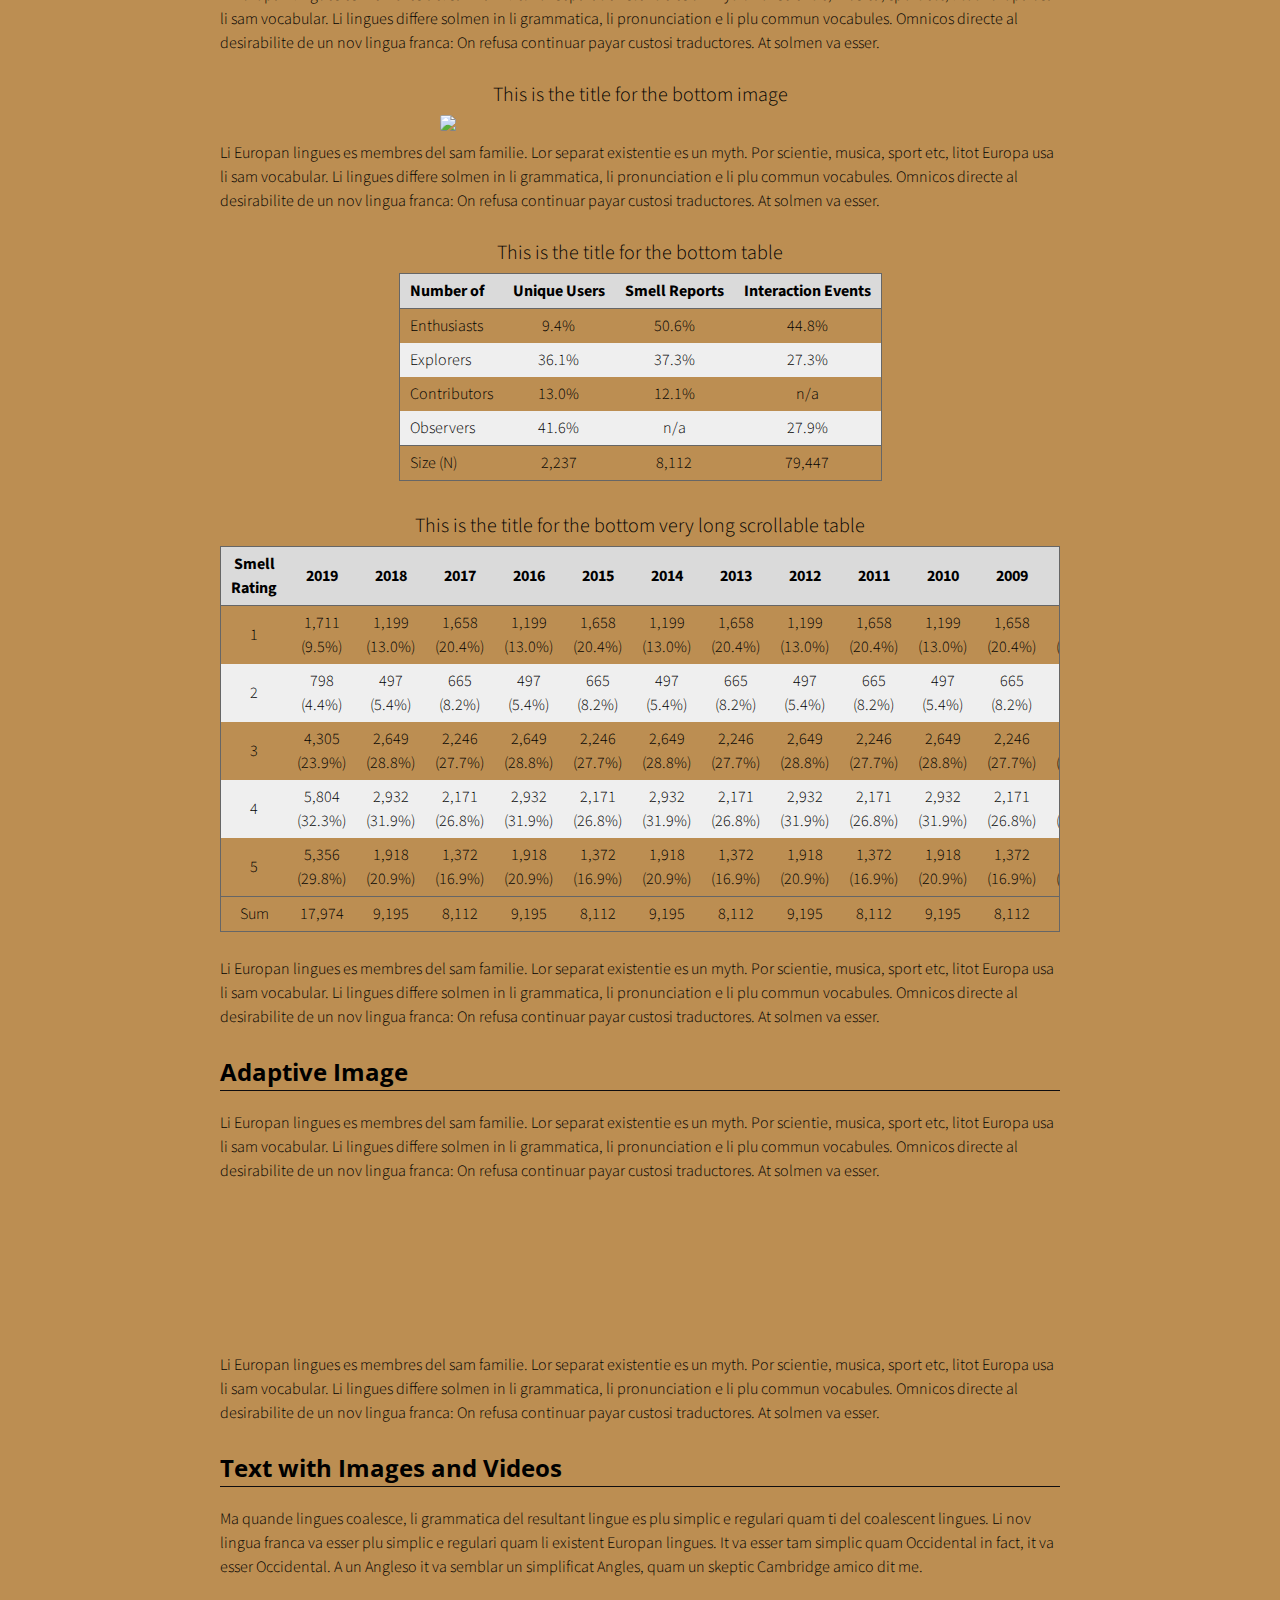
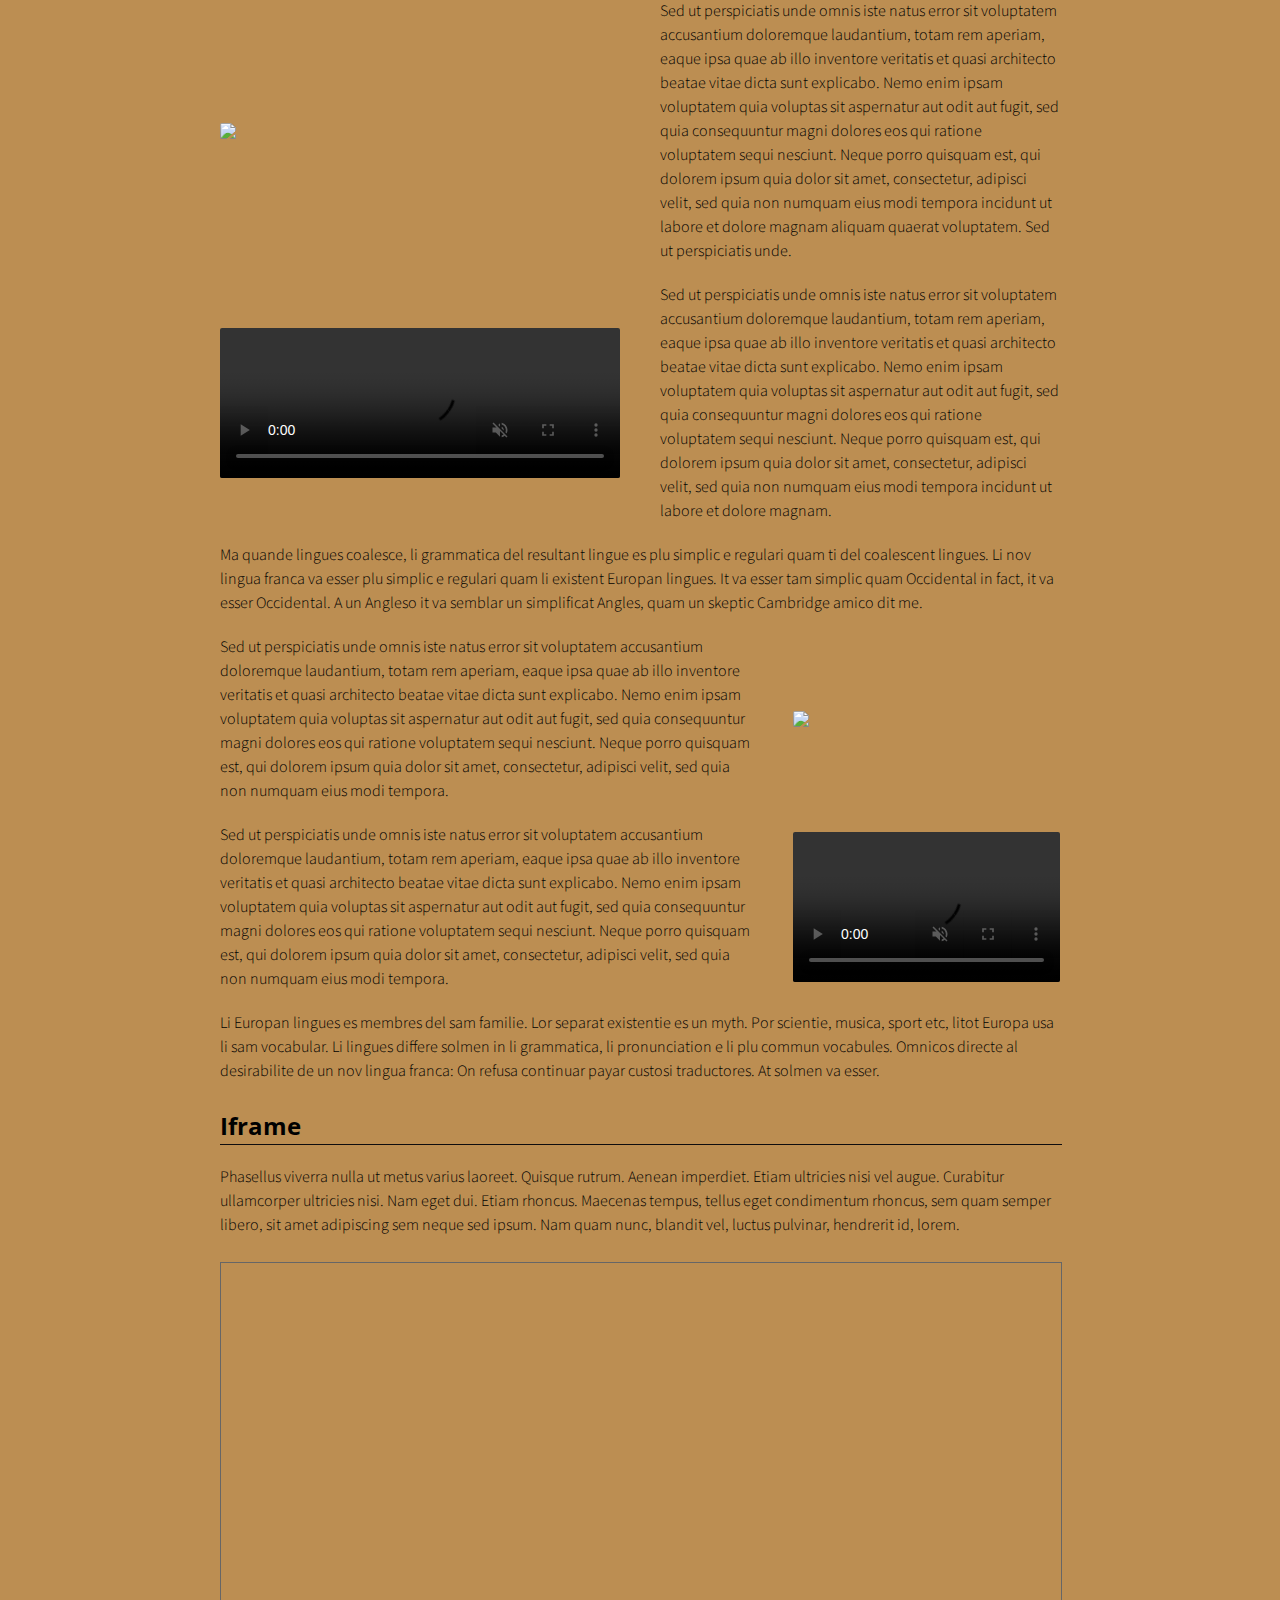
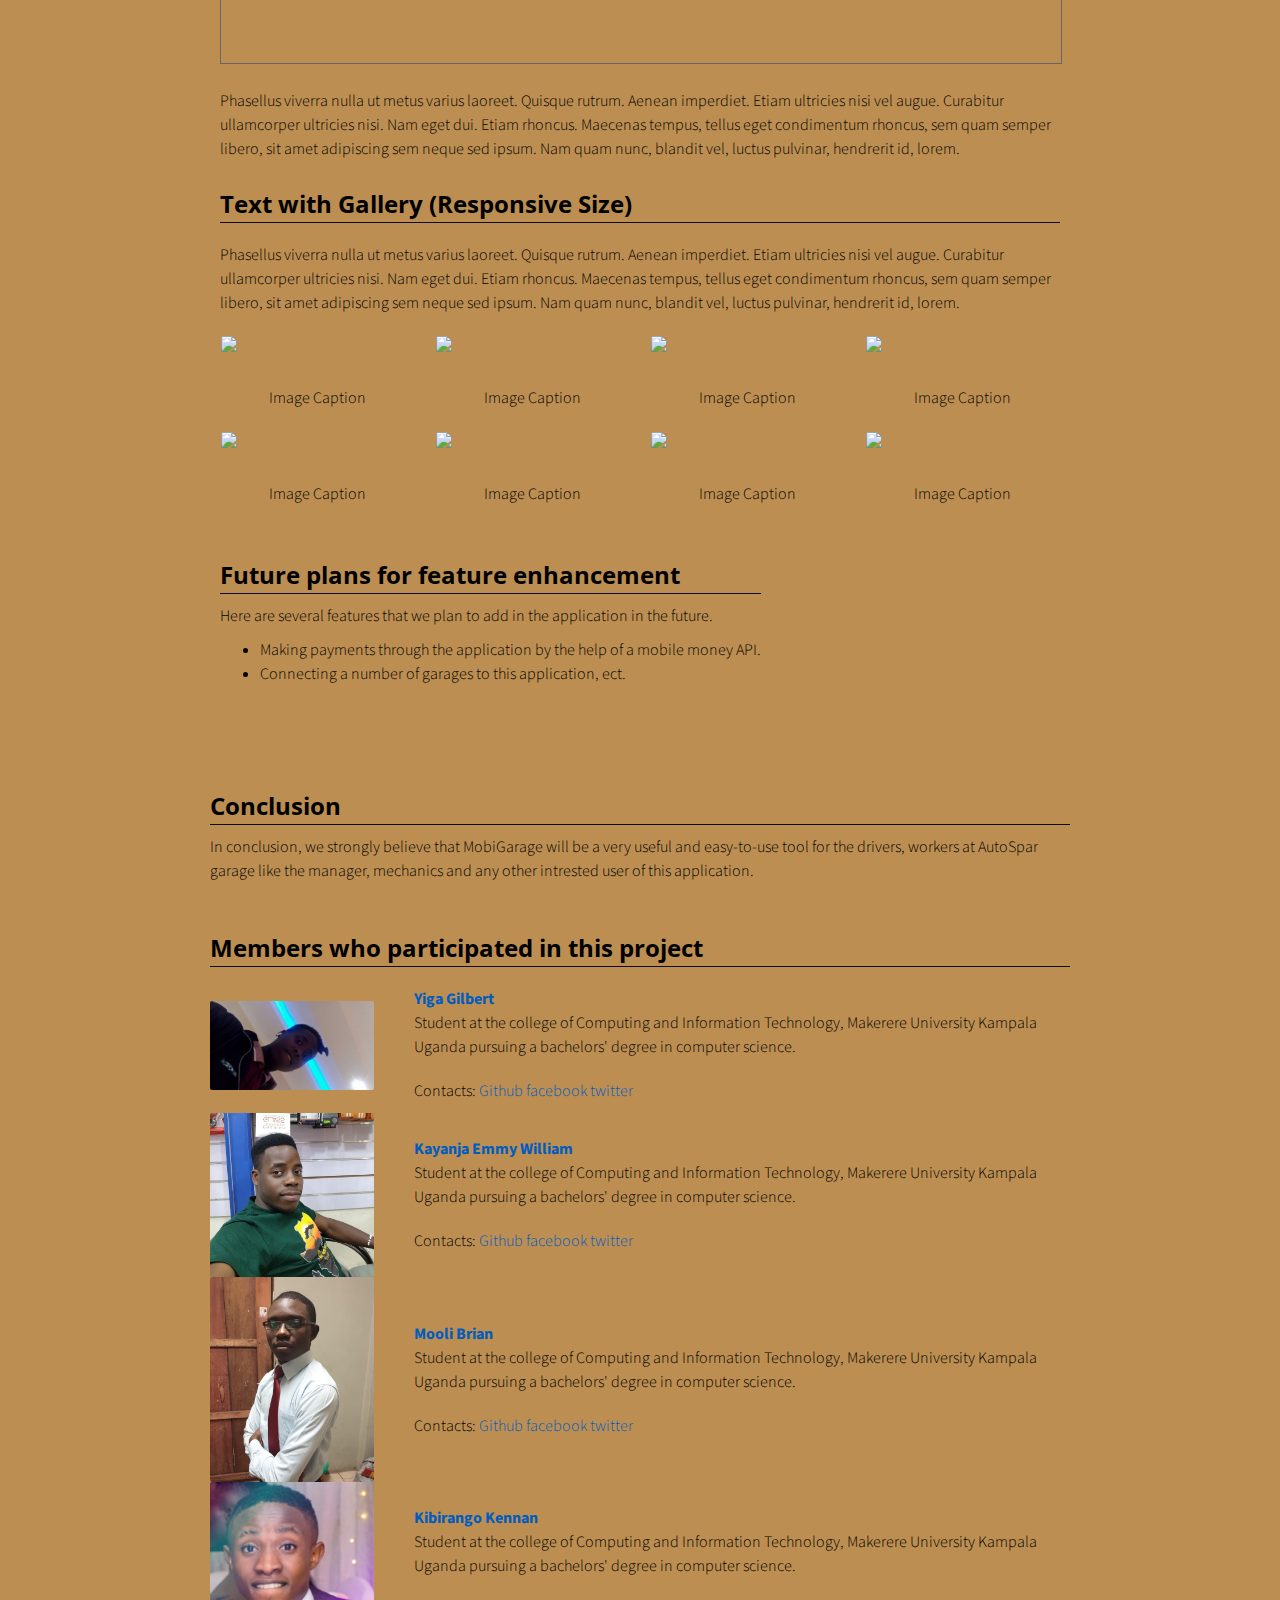
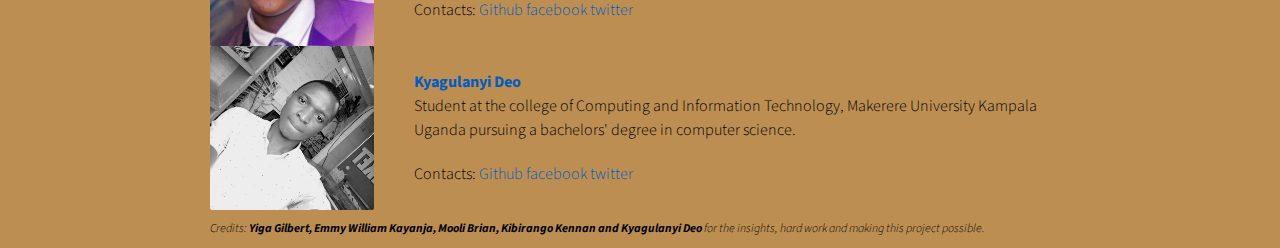
==== commit d6b7bca8: "Update index.html" ====
--- a/index.html
+++ b/index.html
@@ -775,7 +775,7 @@
         </div>
         <div class="flex-row">
           <div class="flex-item flex-column">
-            <p>
+            <p class="text add-top-margin">
               <h2 class="add-top-margin">Conclusion</h2>
               <hr>
               In conclusion, we strongly believe that MobiGarage will be a very useful and easy-to-use tool for the drivers, workers at AutoSpar garage like the manager, mechanics and any other intrested user of this application.
